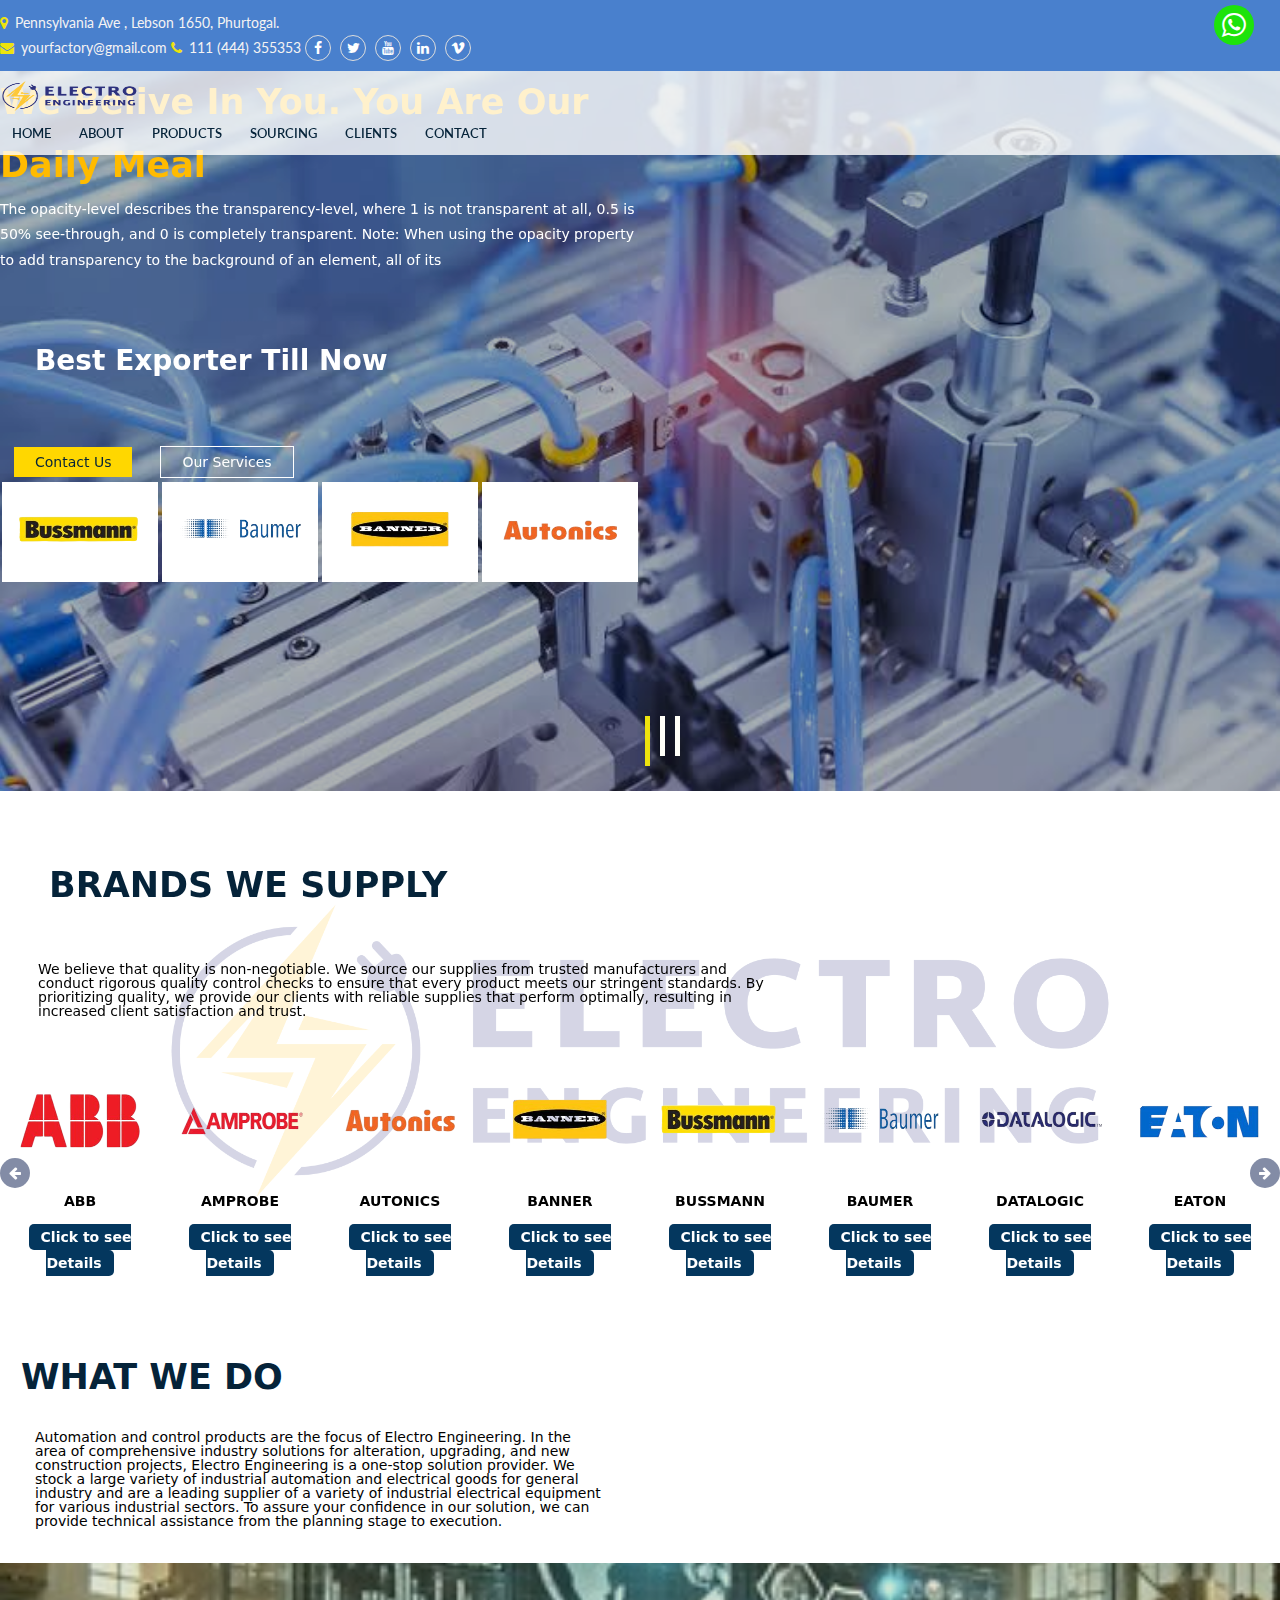
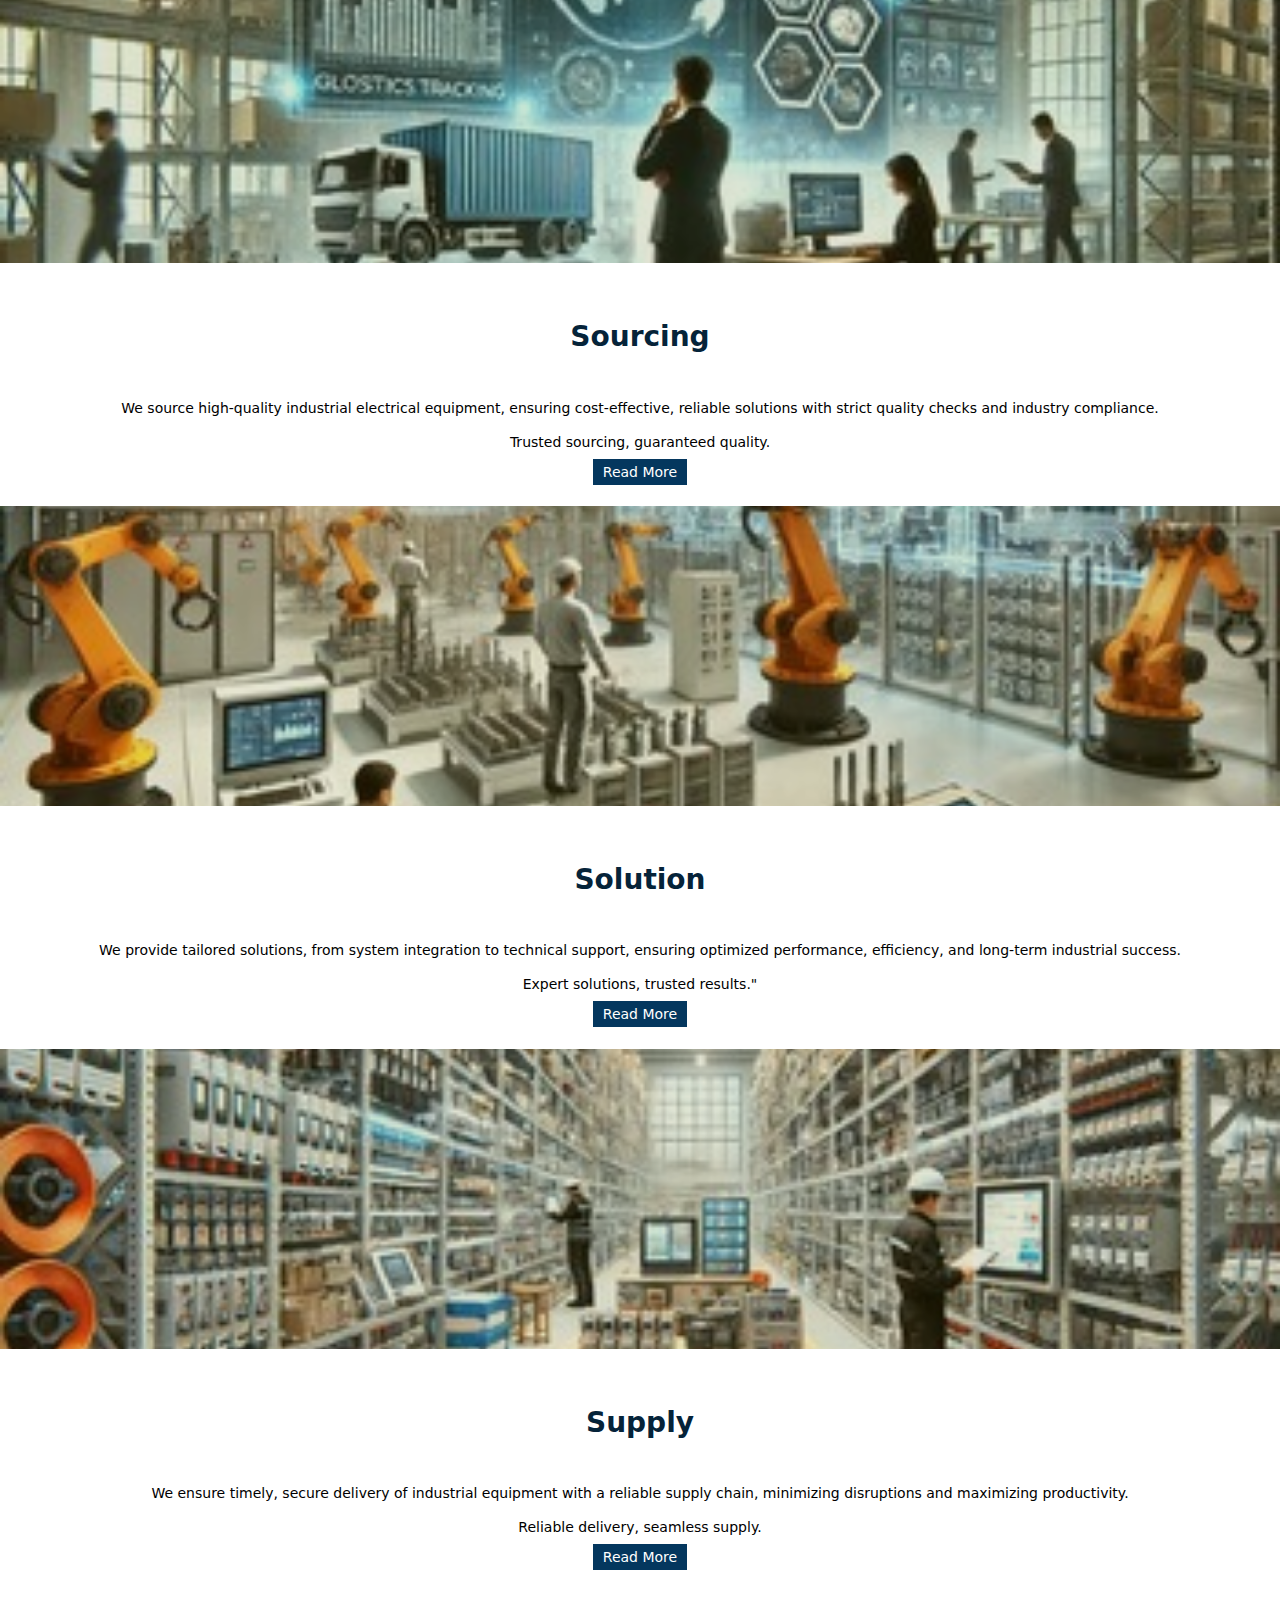
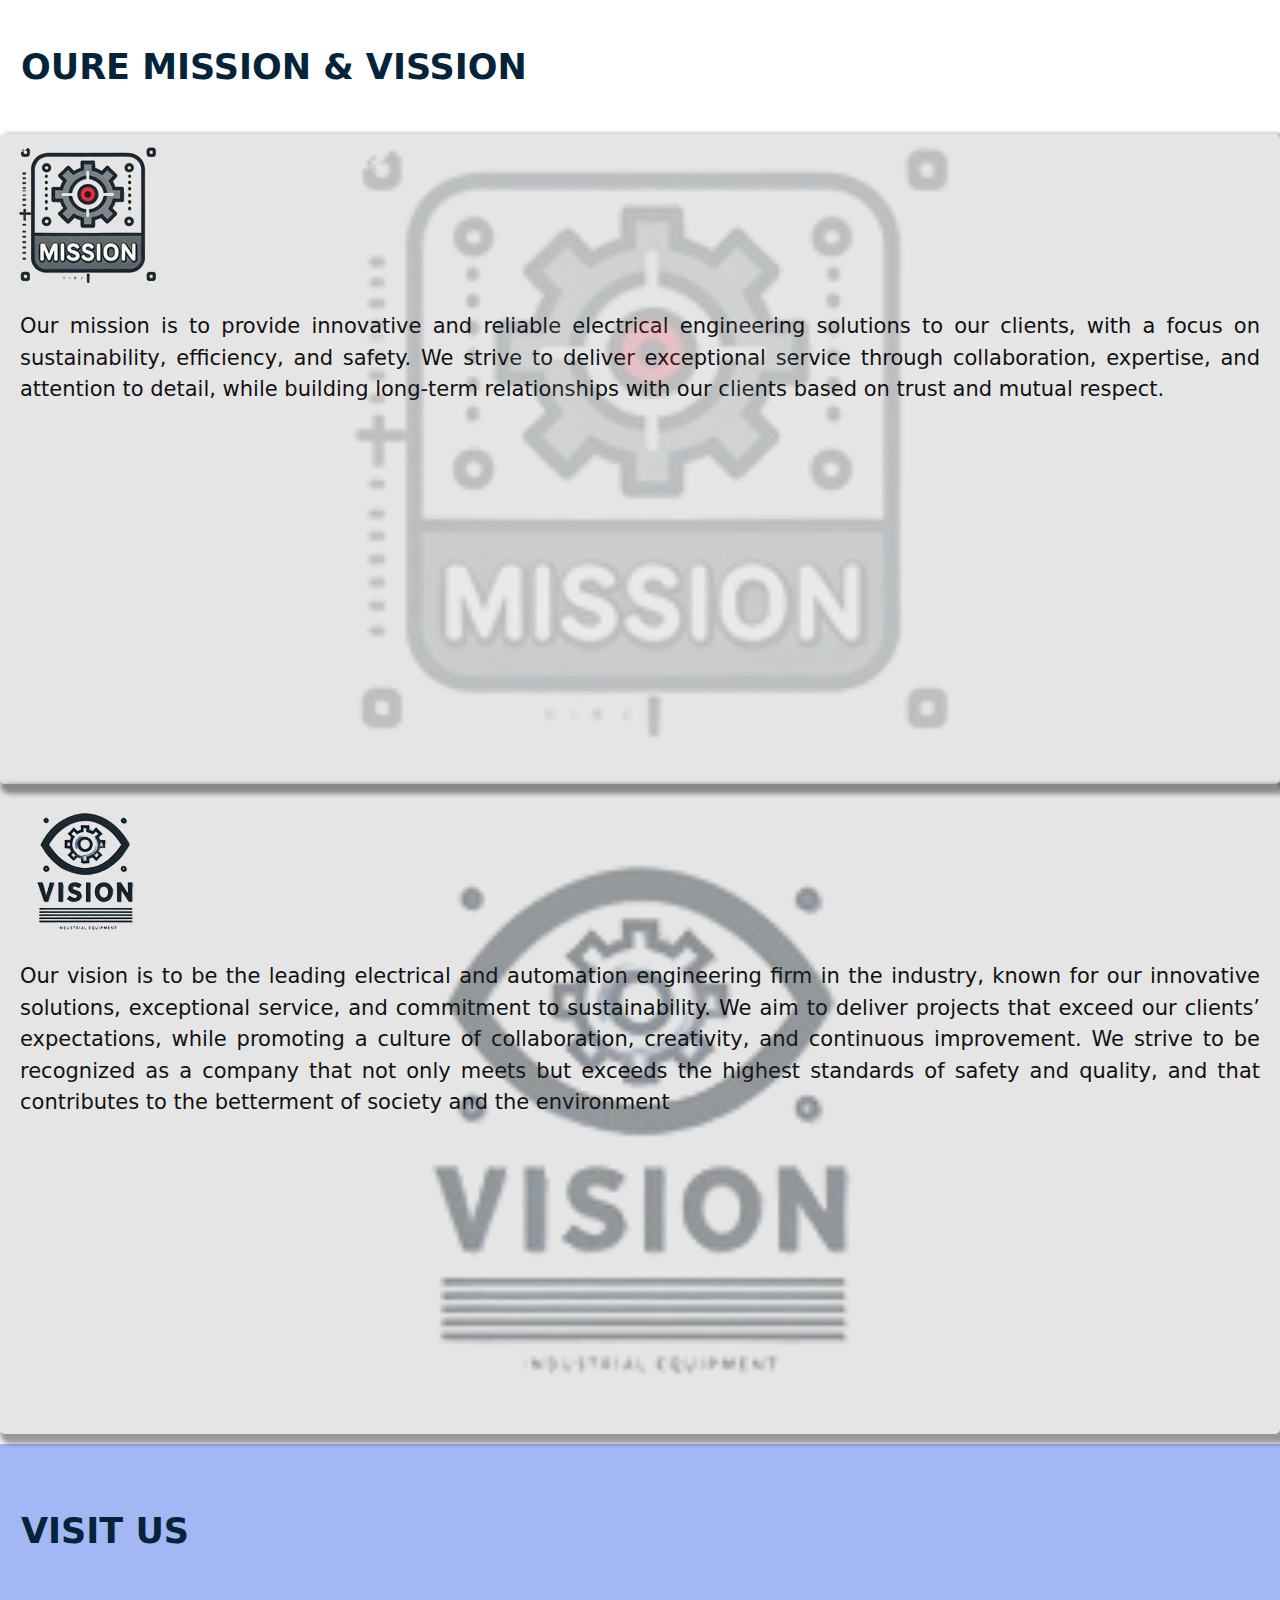
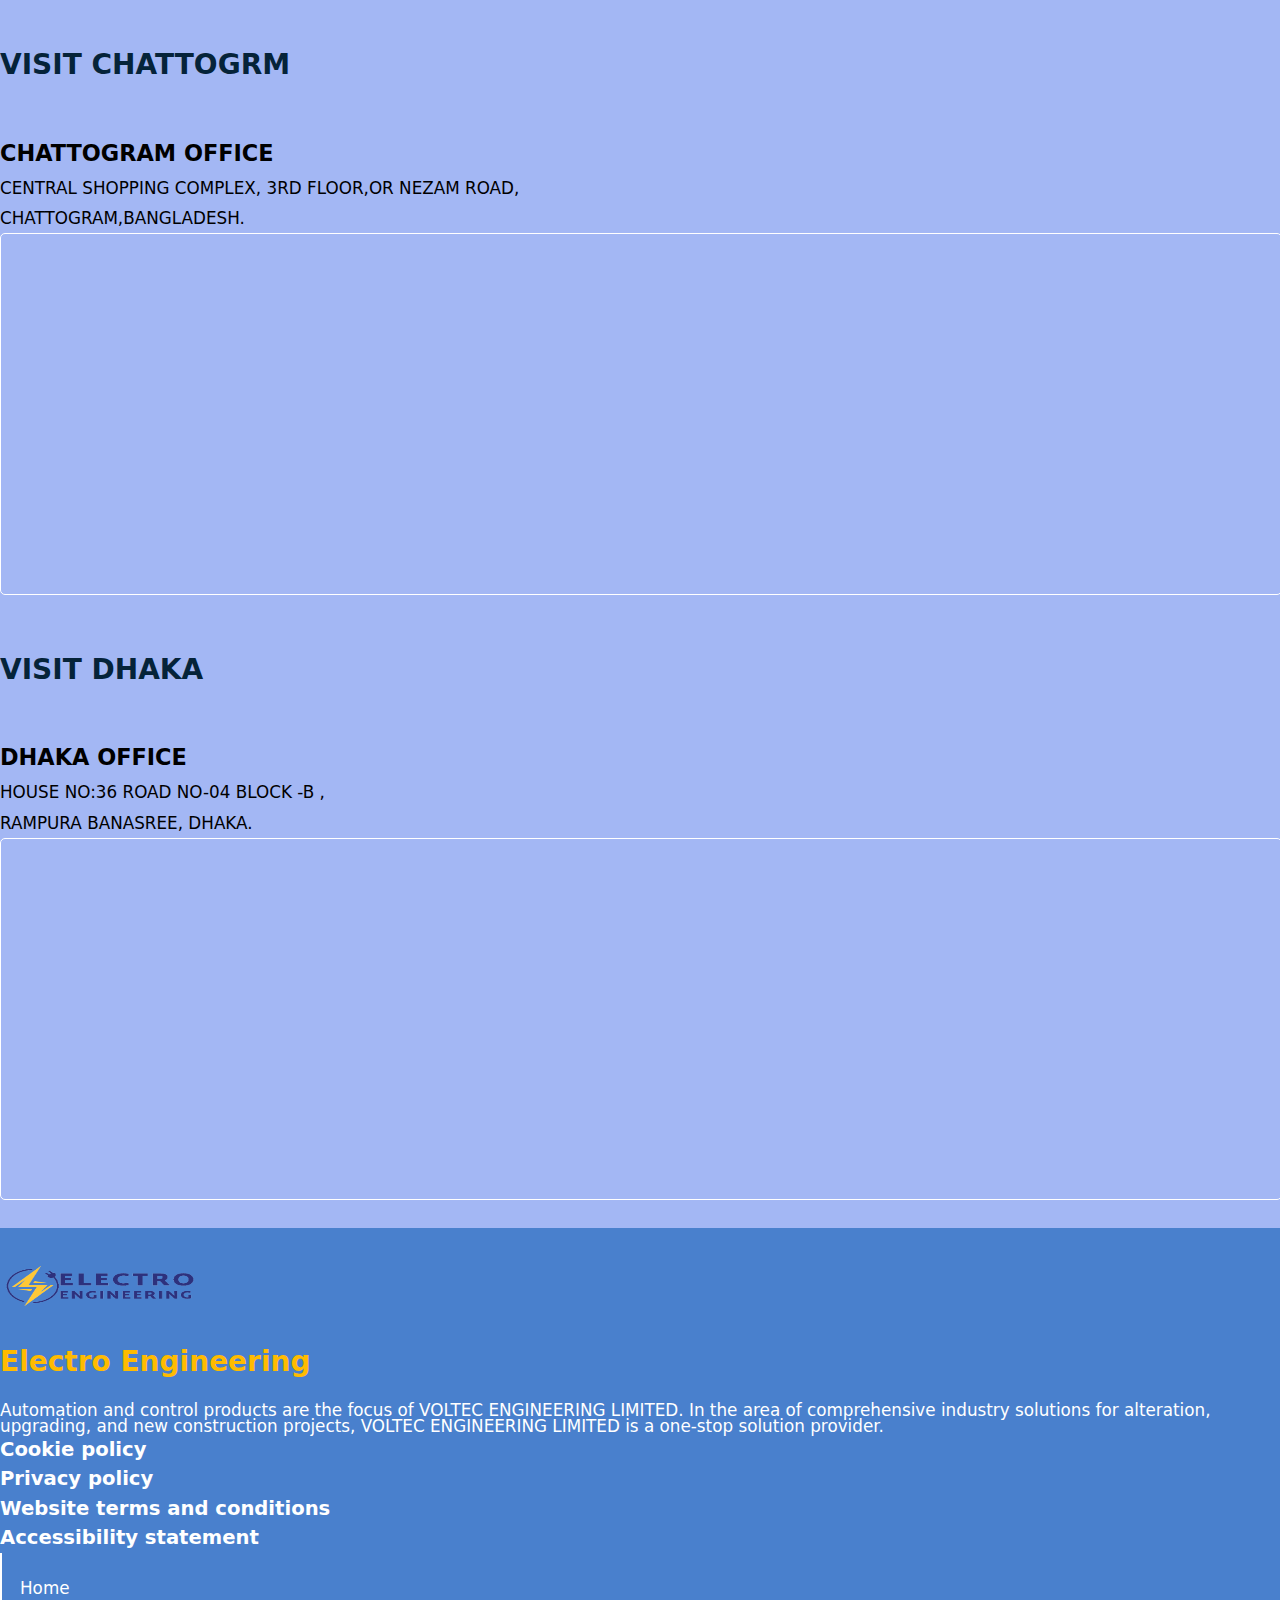
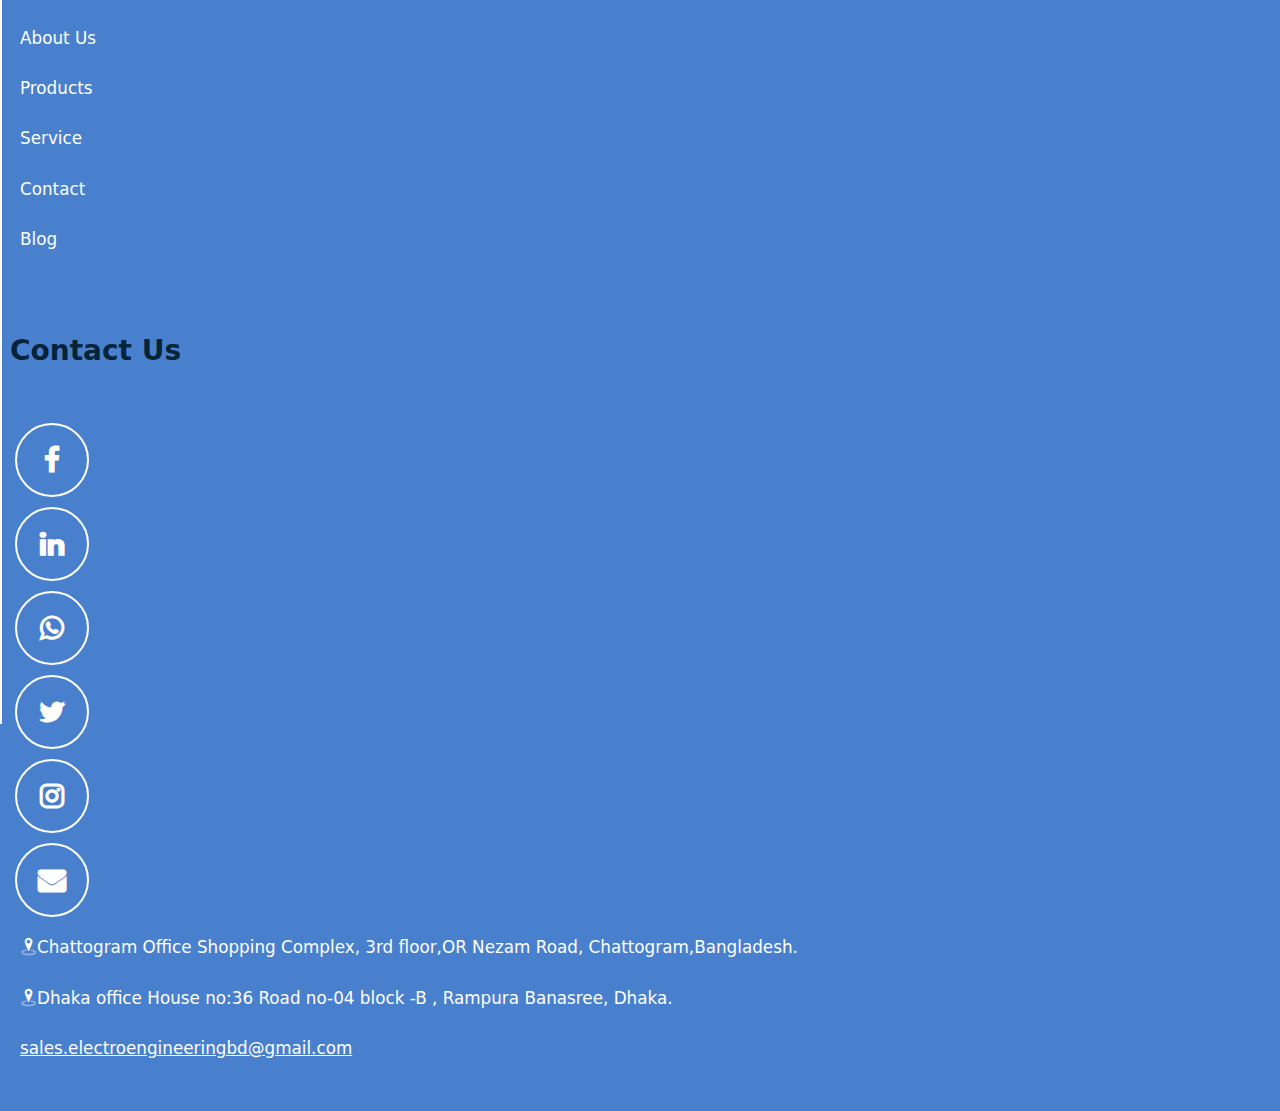
==== index.html @ db472847 "updated for the fifth time the semi-final changes" ====
<!doctype html>
<html class="no-js" lang="en">

<head>
	<meta charset="utf-8">
	<meta name="viewport" content="user-scalable=no, width=device-width, initial-scale=1.0" />
	<meta name="apple-mobile-web-app-capable" content="yes" />
	<meta http-equiv="x-ua-compatible" content="ie=edge">
	<title>Electro Engineering</title>
	<meta name="description" content="">
	<link rel="shortcut icon" href="assets/img/logos/Electro_logo-only-logo_New1.png" type="image/x-icon" />
	<!--=== Reset Css ===-->
	<link rel="stylesheet" href="assets/css/normalize.css">
	<!--=== Animate ===-->
	<link rel="stylesheet" href="assets/css/plugin/animate.css">
	<!--=== Hover Animation ===-->
	<link rel="stylesheet" href="assets/css/plugin/hover-min.css">
	<!-- Icofont -->
	<link rel="stylesheet" href="assets/icofont/icofont.min.css">
	<!--=== Bootstrap ===-->
	<!--<link rel="stylesheet" href="assets/css/bootstrap.min.css">-->
	<link href="https://cdn.jsdelivr.net/npm/bootstrap@5.0.2/dist/css/bootstrap.min.css" rel="stylesheet"
		integrity="sha384-EVSTQN3/azprG1Anm3QDgpJLIm9Nao0Yz1ztcQTwFspd3yD65VohhpuuCOmLASjC" crossorigin="anonymous">
	<!--=== Fontawesome icon ===-->
	<link rel="stylesheet" href="assets/css/font-awesome.min.css">
	<!-- ================= *** Icofont CSS *** ================== -->
	<link href="assets/css/icofont.css" rel="stylesheet" type="text/css">
	<!-- ================= *** Meanmenu CSS *** ===================== -->
	<link href="assets/css/meanmenu.css" rel="stylesheet" type="text/css">
	<!-- ================= *** AOS CSS *** ===================== -->
	<link href="assets/css/plugin/aos.css" rel="stylesheet">
	<!--=== Owl carousel ===-->
	<link rel="stylesheet" href="assets/css/plugin/owl.carousel.min.css">
	<!--=== Magnific PopUp ===-->
	<link rel="stylesheet" href="assets/css/plugin/magnific-popup.css">
	<!-- ================= *** Common CSS *** ========================== -->
	<link href="assets/css/common.css" rel="stylesheet" type="text/css">
	<!--=== Main Css ===-->
	<link rel="stylesheet" href="assets/css/style.css">
	<!-- Google Lato Fonts -->
	<link rel="preconnect" href="https://fonts.googleapis.com">
	<link rel="preconnect" href="https://fonts.gstatic.com" crossorigin>
	<link href="https://fonts.googleapis.com/css2?family=Lato:wght@400;700;900&display=swap" rel="stylesheet">
	<!--=== Responsive Css ===-->
	<link rel="stylesheet" href="assets/css/responsive.css">
	<script src="assets/js/vendor/modernizr-2.8.3.min.js"></script>
</head>

<body>
	
	<div class="header-top"><!-- Header Top Start -->
		<div class="container"><!-- Container -->
			<div class="row d-md-flex align-items-center"><!-- Row -->
				<div class="col-md-6">
					<i class="fa fa-map-marker"></i>Pennsylvania Ave , Lebson 1650, Phurtogal.
				</div>
				<div class="col-md-6 d-flex justify-content-between align-items-center">
					<span><i class="fa fa-envelope"></i>yourfactory@gmail.com</span>
					<span><i class="fa fa-phone"></i>111 (444) 355353</span>
					<span class="social-links">
						<a href="https://www.facebook.com/" target="_blank"><i class="fa fa-facebook"></i></a>
						<a href=""><i class="fa fa-twitter"></i></a>
						<a href=""><i class="fa fa-youtube"></i></a>
						<a href=""><i class="fa fa-linkedin"></i></a>
						<a href=""><i class="fa fa-vimeo"></i></a>
					</span>
				</div>
			</div><!-- /Row -->
		</div><!-- /Container -->
	</div><!-- /Header Top Start -->

	<!-- =============*Header area start=================== -->
	<header id="navbar">
		<div class="sticky-area">
			<div class="container">
				<div class="d-flex align-items-center justify-content-between">
					<div class="factory-text">
						<h4><a href="index.html"><img src="assets/img/logos/Electro_logo-02.png" alt="" style="width: 140px; height: 30px;"></a></h4>
					</div>
					<nav>
						<ul class="main-menu text-center">
							<li><a href="index.html">Home</a></li>
							<li><a href="about.html">About</a></li>
							<li><a href="product.html">Products</a>
								<ul class="sub_menu">
									<li><a href="product.html?all_category">All category</a></li>
									<li><a href="product.html?Automation&control">Automation & Control System</a></li>
									<li><a href="product.html?pump&motor">Pump & Motor</a></li>
									<li><a href="product.html?sensors">Sensors</a></li>
									<li><a href="product.html?instromentattion">Instromentattion</a></li>
									<li><a href="product.html?pnuematic">Pnuematic</a></li>
									<li><a href="product.html?swicthgear&measuring">Switchgear & Measuring</a></li>
								</ul>
							</li>
							<li><a href="#">sourcing</a>
								<ul class="sub_menu">
									<li><a href="">ABB</a></li>
									<li><a href="#">AMPROBE</a></li>
									<li><a href="#">AUTONICS</a></li>
									<li><a href="#">BANNER</a></li>
									<li><a href="#">BAUMER</a></li>
									<li><a href="#">BUSSMANN</a></li>
									<li><a href="#">DATALOGIC</a></li>
									<li><a href="#">EATON</a></li>
									<li><a href="#">FORBES-MARSHALL</a></li>
									<li><a href="#">FUJI-ELECTRIC</a></li>
									<li><a href="#">HONEYWELL</a></li>
									<li><a href="#">IFM</a></li>
									<li><a href="#">LEGRAND</a></li>
									<li><a href="#">MITSUBISHI</a></li>
									<li><a href="#">PARKER</a></li>
									<li><a href="#">REXROTH</a></li>
									<li><a href="#">ROSEMOUNT</a></li>
								</ul>
							</li>
							<li><a href="clients.html">Clients</a></li>
							<li><a href="contact.html">contact</a></li>
						</ul>
					</nav><!-- nav End -->
				</div><!-- container End -->
			</div><!-- container End -->
		</div><!-- container End -->
	</header><!-- Header End -->
	<!-- fixed-whatsapp -->
<div class="whats-app-fixed">
	<a href=""><i class="fa fa-whatsapp"></i></a>
</div>
<!-------====================Banner Area-============================---->
<div class="owl-carousel slider-area">
	<div class="banner_area row">
		<div class="banner_background col-12 banner-bg-1">
			<div class="banner_content d-flex text-center justify-content-center align-items-center">
				<div class="banner_details  ">
					<h1>We Belive in You. You are Our Daily Meal</h1>
					<p>The opacity-level describes the transparency-level, where 1 is not transparent at all, 0.5 is 50% see-through, and 0 is completely transparent. Note: When using the opacity property to add transparency to the background of an element, all of its</p>
					<h3>Best Exporter till Now</h3>
					<div class="buttons">
						<a href="">Contact Us</a><a href="">Our Services</a>
					</div>
					<div class="slider-brand">
						<img src="assets/img/brand-logo/BUSSMANN-BANGLADESH-300x225.png" alt="">
						<img src="assets/img/brand-logo/BAUMER-BANGLADESH-300x225.png" alt="">
						<img src="assets/img/brand-logo/BANNER-BANGLADESH-300x225.png" alt="">
						<img src="assets/img/brand-logo/AUTONICS-BANGLADESH-300x225.png" alt="">
					</div>

				</div>
			</div>
		</div>
	</div> 
	<div class="banner_area row">
		<div class="banner_background col-12 banner-bg-2">
			<div class="banner_content d-flex text-center justify-content-center align-items-center">
				<div class="banner_details  ">
					<h1>We Belive in You. You are Our Daily Meal</h1>
					<p>The opacity-level describes the transparency-level, where 1 is not transparent at all, 0.5 is 50% see-through, and 0 is completely transparent. Note: When using the opacity property to add transparency to the background of an element, all of its</p>
					<h3>Best Exporter till Now</h3>
					<div class="buttons">
						<a href="">Contact Us</a><a href="">Our Services</a>
					</div>
					<div class="slider-brand">
						<img src="assets/img/brand-logo/DATALOGIC-BANGLADESH-300x225.png" alt="">
						<img src="assets/img/brand-logo/EATON-BANGLADESH-300x225.png" alt="">
						<img src="assets/img/brand-logo/FORBES-MARSHALL-BANGLADESH-300x225.png" alt="">
						<img src="assets/img/brand-logo/FUJI-ELECTRIC-BANGLADESH-300x225.png" alt="">
					</div>
				</div>
			</div>
		</div>
	</div>
	<div class="banner_area row">
		<div class="banner_background col-12 banner-bg-3">
			<div class="banner_content d-flex text-center justify-content-center align-items-center">
				<div class="banner_details  ">
					<h1>We Belive in You. You are Our Daily Meal</h1>
					<p>The opacity-level describes the transparency-level, where 1 is not transparent at all, 0.5 is 50% see-through, and 0 is completely transparent. Note: When using the opacity property to add transparency to the background of an element, all of its</p>
					<h3>Best Exporter till Now</h3>
					<div class="buttons">
						<a href="">Contact Us</a><a href="">Our Services</a>
					</div>
					<div class="slider-brand">
						<img src="assets/img/brand-logo/ABB-1-300x225.png" alt="">
						<img src="assets/img/brand-logo/HONEYWELL-BANGLADESH-300x225png.png" alt="">
						<img src="assets/img/brand-logo/IFM-1-300x225.png" alt="">
						<img src="assets/img/brand-logo/AMPROBE-BANGLADESH-300x225.png" alt="">
					</div>
				</div>
			</div>
		</div>
	</div>  
</div>
<!-------====================Banner Area end-============================---->
<!-- ===========================Product Brand area start ======================================-->
<div class="container brand-area-bg">
	<div class="brand-head d-flex align-items-center justify-content-center">
			<div class="brand-head-content text-center ">
				<h1>Brands We Supply</h1>
			<p>We believe that quality is non-negotiable. We source our supplies from trusted manufacturers and conduct rigorous quality control checks to ensure that every product meets our stringent standards. By prioritizing quality, we provide our clients with reliable supplies that perform optimally, resulting in increased client satisfaction and trust.</p>
			</div>
	</div>
	<div class="owl-carousel brand-area">
		<div class="single-brand">
			<div class="brand-logo">
				<img src="assets/img/brand-logo/ABB-1-300x225.png" alt="">
			</div>
			<div class="brand-name">
				<p>ABB</p>
				<a href="">Click to see Details</a>
			</div>
		</div>
		<div class="single-brand">
			<div class="brand-logo">
				<img src="assets/img/brand-logo/AMPROBE-BANGLADESH-300x225.png" alt="">
			</div>
			<div class="brand-name">
				<p>AMPROBE</p>
				<a href="">Click to see Details</a>
			</div>
		</div>
		<div class="single-brand">
			<div class="brand-logo">
				<img src="assets/img/brand-logo/AUTONICS-BANGLADESH-300x225.png" alt="">
			</div>
			<div class="brand-name">
				<p>AUTONICS</p>
				<a href="">Click to see Details</a>
			</div>
		</div>
		<div class="single-brand">
			<div class="brand-logo">
				<img src="assets/img/brand-logo/BANNER-BANGLADESH-300x225.png" alt="">
			</div>
			<div class="brand-name">
				<p>BANNER</p>
				<a href="">Click to see Details</a>
			</div>
		</div>
		<div class="single-brand">
			<div class="brand-logo">
				<img src="assets/img/brand-logo/BUSSMANN-BANGLADESH-300x225.png" alt="">
			</div>
			<div class="brand-name">
				<p>BUSSMANN</p>
				<a href="">Click to see Details</a>
			</div>
		</div>
		<div class="single-brand">
			<div class="brand-logo">
				<img src="assets/img/brand-logo/BAUMER-BANGLADESH-300x225.png" alt="">
			</div>
			<div class="brand-name">
				<p>BAUMER</p>
				<a href="">Click to see Details</a>
			</div>
		</div>
		<div class="single-brand">
			<div class="brand-logo">
				<img src="assets/img/brand-logo/DATALOGIC-BANGLADESH-300x225.png" alt="">
			</div>
			<div class="brand-name">
				<p>DATALOGIC</p>
				<a href="">Click to see Details</a>
			</div>
		</div>
		<div class="single-brand">
			<div class="brand-logo">
				<img src="assets/img/brand-logo/EATON-BANGLADESH-300x225.png" alt="">
			</div>
			<div class="brand-name">
				<p>EATON</p>
				<a href="">Click to see Details</a>
			</div>
		</div>
		<div class="single-brand">
			<div class="brand-logo">
				<img src="assets/img/brand-logo/FORBES-MARSHALL-BANGLADESH-300x225.png" alt="">
			</div>
			<div class="brand-name">
				<p>FORBES MARSHALL</p>
				<a href="">Click to see Details</a>
			</div>
		</div>
		<div class="single-brand">
			<div class="brand-logo">
				<img src="assets/img/brand-logo/FUJI-ELECTRIC-BANGLADESH-300x225.png" alt="">
			</div>
			<div class="brand-name">
				<p>FUJI ELECTRIC</p>
				<a href="">Click to see Details</a>
			</div>
		</div>
		<div class="single-brand">
			<div class="brand-logo">
				<img src="assets/img/brand-logo/HONEYWELL-BANGLADESH-300x225png.png" alt="">
			</div>
			<div class="brand-name">
				<p>HONEYWELL</p>
				<a href="">Click to see Details</a>
			</div>
		</div>
		<div class="single-brand">
			<div class="brand-logo">
				<img src="assets/img/brand-logo/IFM-1-300x225.png" alt="">
			</div>
			<div class="brand-name">
				<p>IFM</p>
				<a href="">Click to see Details</a>
			</div>
		</div>
		<div class="single-brand">
			<div class="brand-logo">
				<img src="assets/img/brand-logo/LEGRAND-BANGLADESH-300x225__1_.png" alt="">
			</div>
			<div class="brand-name">
				<p>LEGRAND</p>
				<a href="">Click to see Details</a>
			</div>
		</div>
		<div class="single-brand">
			<div class="brand-logo">
				<img src="assets/img/brand-logo/MITSUBISHI-BANGLADESH-300x225.png" alt="">
			</div>
			<div class="brand-name">
				<p>MITSUBISHI</p>
				<a href="">Click to see Details</a>
			</div>
		</div>
		<div class="single-brand">
			<div class="brand-logo">
				<img src="assets/img/brand-logo/PARKER-BANGLADESH-300x225.png" alt="">
			</div>
			<div class="brand-name">
				<p>PARKER</p>
				<a href="">Click to see Details</a>
			</div>
		</div>
		<div class="single-brand">
			<div class="brand-logo">
				<img src="assets/img/brand-logo/REXROTH-BANGLADESH-300x225.png" alt="">
			</div>
			<div class="brand-name">
				<p>REXROTH</p>
				<a href="">Click to see Details</a>
			</div>
		</div>
		<div class="single-brand">
			<div class="brand-logo">
				<img src="assets/img/brand-logo/ROSEMOUNT-BANGLADESH-300x225.png" alt="">
			</div>
			<div class="brand-name">
				<p>ROSEMOUNT</p>
				<a href="">Click to see Details</a>
			</div>
		</div>
		<div class="single-brand">
			<div class="brand-logo">
				<img src="assets/img/brand-logo/SCHNEIDER-ELECTRIC-BANGLADESH-300x225.png" alt="">
			</div>
			<div class="brand-name">
				<p>SCHNEIDER</p>
				<a href="">Click to see Details</a>
			</div>
		</div>
		<div class="single-brand">
			<div class="brand-logo">
				<img src="assets/img/brand-logo/SELEC-BANGLADESH-300x225.png" alt="">
			</div>
			<div class="brand-name">
				<p>SELEC</p>
				<a href="">Click to see Details</a>
			</div>
		</div>
		
	</div>
</div>
<!-- ===========================Product Brand area end ======================================-->
<!-- ===========================why Chose us area start ======================================-->
<div class="container">
	<div class="why_us">
		<div class="row why_us_head">
			<div class="col-12 text-center d-flex align-items-center justify-content-center">
				
				<div class="why_us_heading-div">
					<h1>What We DO</h1>
					<p>Automation and control products are the focus of Electro Engineering. In the area of comprehensive industry solutions for alteration, upgrading, and new construction projects, Electro Engineering is a one-stop solution provider. We stock a large variety of industrial automation and electrical goods for general industry and are a leading supplier of a variety of industrial electrical equipment for various industrial sectors. To assure your confidence in our solution, we can provide technical assistance from the planning stage to execution.</p>
				</div>
			</div>
		</div>
		<div class="why_us_detail">
			<div class="row">
				<div class="single_why_us col-md-4 ">
					<div class="card-top card-bg-1">

					</div>
					<div class="card-bottom">
						<h3>Sourcing</h3>
						<p>We source high-quality industrial electrical equipment, ensuring cost-effective, reliable solutions with strict quality checks and industry compliance.</p>
						<p>Trusted sourcing, guaranteed quality.</p>
						<a href="about.html">read more</a>
					</div>
				</div>
				<div class="single_why_us col-md-4">
					<div class="card-top card-bg-2">

					</div>
					<div class="card-bottom">
						<h3>Solution</h3>
						<p>We provide tailored solutions, from system integration to technical support, ensuring optimized performance, efficiency, and long-term industrial success.</p>
						<p>Expert solutions, trusted results."</p>
						<a href="about.html">read more</a>
					</div>
				</div><div class="single_why_us col-md-4">
					<div class="card-top card-bg-3">

					</div>
					<div class="card-bottom">
						<h3>Supply</h3>
						<p>We ensure timely, secure delivery of industrial equipment with a reliable supply chain, minimizing disruptions and maximizing productivity.</p>
						<p>Reliable delivery, seamless supply.</p>
						<a href="about.html">read more</a>
					</div>
				</div>
			</div>
		</div>
	</div>
</div>
<!-- ===========================why Chose us area End ======================================-->
<!-- ===========================Mission Vision area start ======================================-->
<div class="container">
	<div class="mission-vission-area">
		<div class="mission-vission-head text-center">
			<h1>Oure Mission & Vission</h1>
		</div>
		<div class="row">
			<div class="col-md-6 ">
				<div class="mx-2 text-center align-items-center justify-content-center mission">
					<img src="assets/img/mission.png" alt="icon">
					<!-- <h3>mission</h3> -->
					<p>Our mission is to provide innovative and reliable electrical engineering solutions to our clients, with a focus on sustainability, efficiency, and safety. We strive to deliver exceptional service through collaboration, expertise, and attention to detail, while building long-term relationships with our clients based on trust and mutual respect.</p>
				</div>
				
			</div>
			<div class="col-md-6 ">
				<div class="mx-2 text-center align-items-center justify-content-center vision">
					<img src="assets/img/vision.png" alt="icon">
					<!-- <h3>vission</h3> -->
					<p>Our vision is to be the leading electrical and automation engineering firm in the industry, known for our innovative solutions, exceptional service, and commitment to sustainability. We aim to deliver projects that exceed our clients’ expectations, while promoting a culture of collaboration, creativity, and continuous improvement. We strive to be recognized as a company that not only meets but exceeds the highest standards of safety and quality, and that contributes to the betterment of society and the environment</p>
				</div>
				
			</div>
		</div>
	</div>
</div>
<!-- ===========================Mission Vision area End ======================================-->
<!-- ===========================Find Us area start ======================================-->
<div class=" visit_us_area_bg">
	<div class="container visit_us_area">
		<div class="row">
			<div class="col-12">
				<div class="visit_us_head">
					<h1>Visit Us</h1>
				</div>
			</div>
			<div class="col-md-6">
				<div class="visit_us_map_leftt">
							<h3>Visit Chattogrm</h3>
							<p><span>Chattogram Office </span></p>
							<p>Central Shopping Complex, 3rd floor,OR Nezam Road,<br> Chattogram,Bangladesh.</p>
							<iframe src="https://www.google.com/maps/embed?pb=!1m18!1m12!1m3!1d29518.920326423722!2d91.7841175743164!3d22.358724199999997!2m3!1f0!2f0!3f0!3m2!1i1024!2i768!4f13.1!3m3!1m2!1s0x30acd90000794bff%3A0x2cae4efa577bbee!2sElectro%20Engineering!5e0!3m2!1sen!2sbd!4v1738439607784!5m2!1sen!2sbd" allowfullscreen="" loading="lazy" referrerpolicy="no-referrer-when-downgrade"></iframe>
				</div>
			</div>
			<div class="col-md-6">
				<div class="visit_us_map_right">
					<h3>Visit Dhaka</h3>
					<p><span>Dhaka office </span></p>
					<p>House no:36 Road no-04 block -B ,<br> Rampura Banasree, Dhaka.</p>
					<iframe src="https://www.google.com/maps/embed?pb=!1m18!1m12!1m3!1d228.218646881653!2d90.41412860302488!3d23.76526195860706!2m3!1f0!2f0!3f0!3m2!1i1024!2i768!4f13.1!3m3!1m2!1s0x3755c7804d556ae1%3A0xd6ff3bbb921086e1!2s36%20Rd%204%2C%20Dhaka%201212!5e0!3m2!1sen!2sbd!4v1738439739434!5m2!1sen!2sbd" allowfullscreen="" loading="lazy" referrerpolicy="no-referrer-when-downgrade"></iframe>	
				</div>
			</div>
			
		</div>
	</div>
</div>
<!-- ===========================Find Us area End ======================================-->

 <!-- =============================footer area start======================================= -->
 <div class="footer">
	<div class="container">
		<div class="row">
			<div class="col-md-4">
				<div class="footer_logo">
					<img src="assets/img/logos/Electro_logo_150_by_60-01.png" alt="">
					<h1>Electro Engineering</h1>
					<p>Automation and control products are the focus of VOLTEC ENGINEERING LIMITED. In the area of comprehensive industry solutions for alteration, upgrading, and new construction projects, VOLTEC ENGINEERING LIMITED is a one-stop solution provider.</p>
					<p><a href="">Cookie policy</a></p>
					<p><a href="">Privacy policy</a></p>
					<p><a href="">Website terms and conditions</a></p>
					<p><a href="">Accessibility statement</a></p>
				</div>
			</div>
			<div class="col-md-3">
				<div class="footer-midle">
					<ul>
						<li><a href="">Home</a></li>
						<li><a href="">About Us</a></li>
						<li><a href="">Products</a></li>
						<li><a href="">Service</a></li>
						<li><a href="">Contact</a></li>
						<li><a href="">Blog</a></li>
					</ul>
					<div class="line">
						
					</div>
				</div>
			</div>
			<div class="col-md-5">
				<div class="footer-right">
					<div class="footer-right-head">
						<h3>Contact Us</h3>
					</div>
					<div class="social-link">
						<ul class="d-flex align-items-center">
							<li><a href=""><i class="fa fa-facebook"></i></a></li>
							<li><a href=""><i class="fa fa-linkedin"></i></a></li>
							<li><a href=""><i class="fa fa-whatsapp"></i></a></li>
							<li><a href=""><i class="fa fa-twitter"></i></a></li>
							<li><a href=""><i class="fa fa-instagram"></i></a></li>
							<li><a href=""><i class="fa fa-envelope"></i></a></li>
						</ul>
					</div>
					<div class="address">
						
						<p><i class="icofont-duotone icofont-location"></i>Chattogram Office 
							Shopping Complex, 3rd floor,OR Nezam Road, Chattogram,Bangladesh.</p>
						<p><i class="icofont-duotone icofont-location"></i>Dhaka office 
						   House no:36 Road no-04 block -B , Rampura Banasree, Dhaka.</p>
						<p class="mail"><u><a href="">sales.electroengineeringbd@gmail.com</a></u></p>
					</div>
					<div class="line">
						
					</div>
				</div>
			</div>
		</div>
	</div>
 </div>
 <!-- ==============================footer area end=================================== -->
	<!-- =================*Hero|Slider area start================================= -->
	
	<!--==================================================================-->
	<script type="text/javascript" src="assets/js/jquery-3.2.0.min.js"></script>
	<script>
		window.jQuery || document.write('<script src="assets/js/vendor/jquery-1.12.0.min.js"><\/script>')
	</script>
	<!--=== All Plugin ===-->
	<script type="text/javascript" src="assets/js/popper.min.js"></script>
	<script type="text/javascript" src="assets/js/bootstrap.min.js"></script>

	<!-- Counter Up ======================= -->
	<script src="assets/js/plugin/counterup/counterup.min.js"></script>
	<script src="assets/js/plugin/waypoints/jquery.waypoints.min.js"></script>

	<!--Isotope-->
	<script src="assets/js/plugin/iso_top/isotopev3.0.6.pkgd.min.js"></script>

	<!-- ================= Meanmenu min Js =========== -->
	<script src="assets/js/jquery.meanmenu.js"></script>
	<script type="text/javascript" src="assets/js/plugin/wow.min.js"></script>
	<script type="text/javascript" src="assets/js/plugin/owl.carousel.min.js"></script>
	<script type="text/javascript" src="assets/js/plugin/jquery.magnific-popup.min.js"></script>
	<!-- ================= AOS Js =========== -->
	<script src="assets/js/plugin/aos.js"></script>
	<!-- Sticky JS -->
	<script src="assets/js/plugin/jquery.sticky.js"></script>
	<!--=== All Active ===-->
	<script type="text/javascript" src="assets/js/main.js"></script>

	<!-- Google Analytics: change UA-XXXXX-X to be your site's ID. -->
	<script>
		(function (b, o, i, l, e, r) {
			b.GoogleAnalyticsObject = l;
			b[l] || (b[l] =
				function () {
					(b[l].q = b[l].q || []).push(arguments)
				});
			b[l].l = +new Date;
			e = o.createElement(i);
			r = o.getElementsByTagName(i)[0];
			e.src = 'https://www.google-analytics.com/analytics.js';
			r.parentNode.insertBefore(e, r)
		}(window, document, 'script', 'ga'));
		ga('create', 'UA-XXXXX-X', 'auto');
		ga('send', 'pageview');
	</script>
</body>

</html>
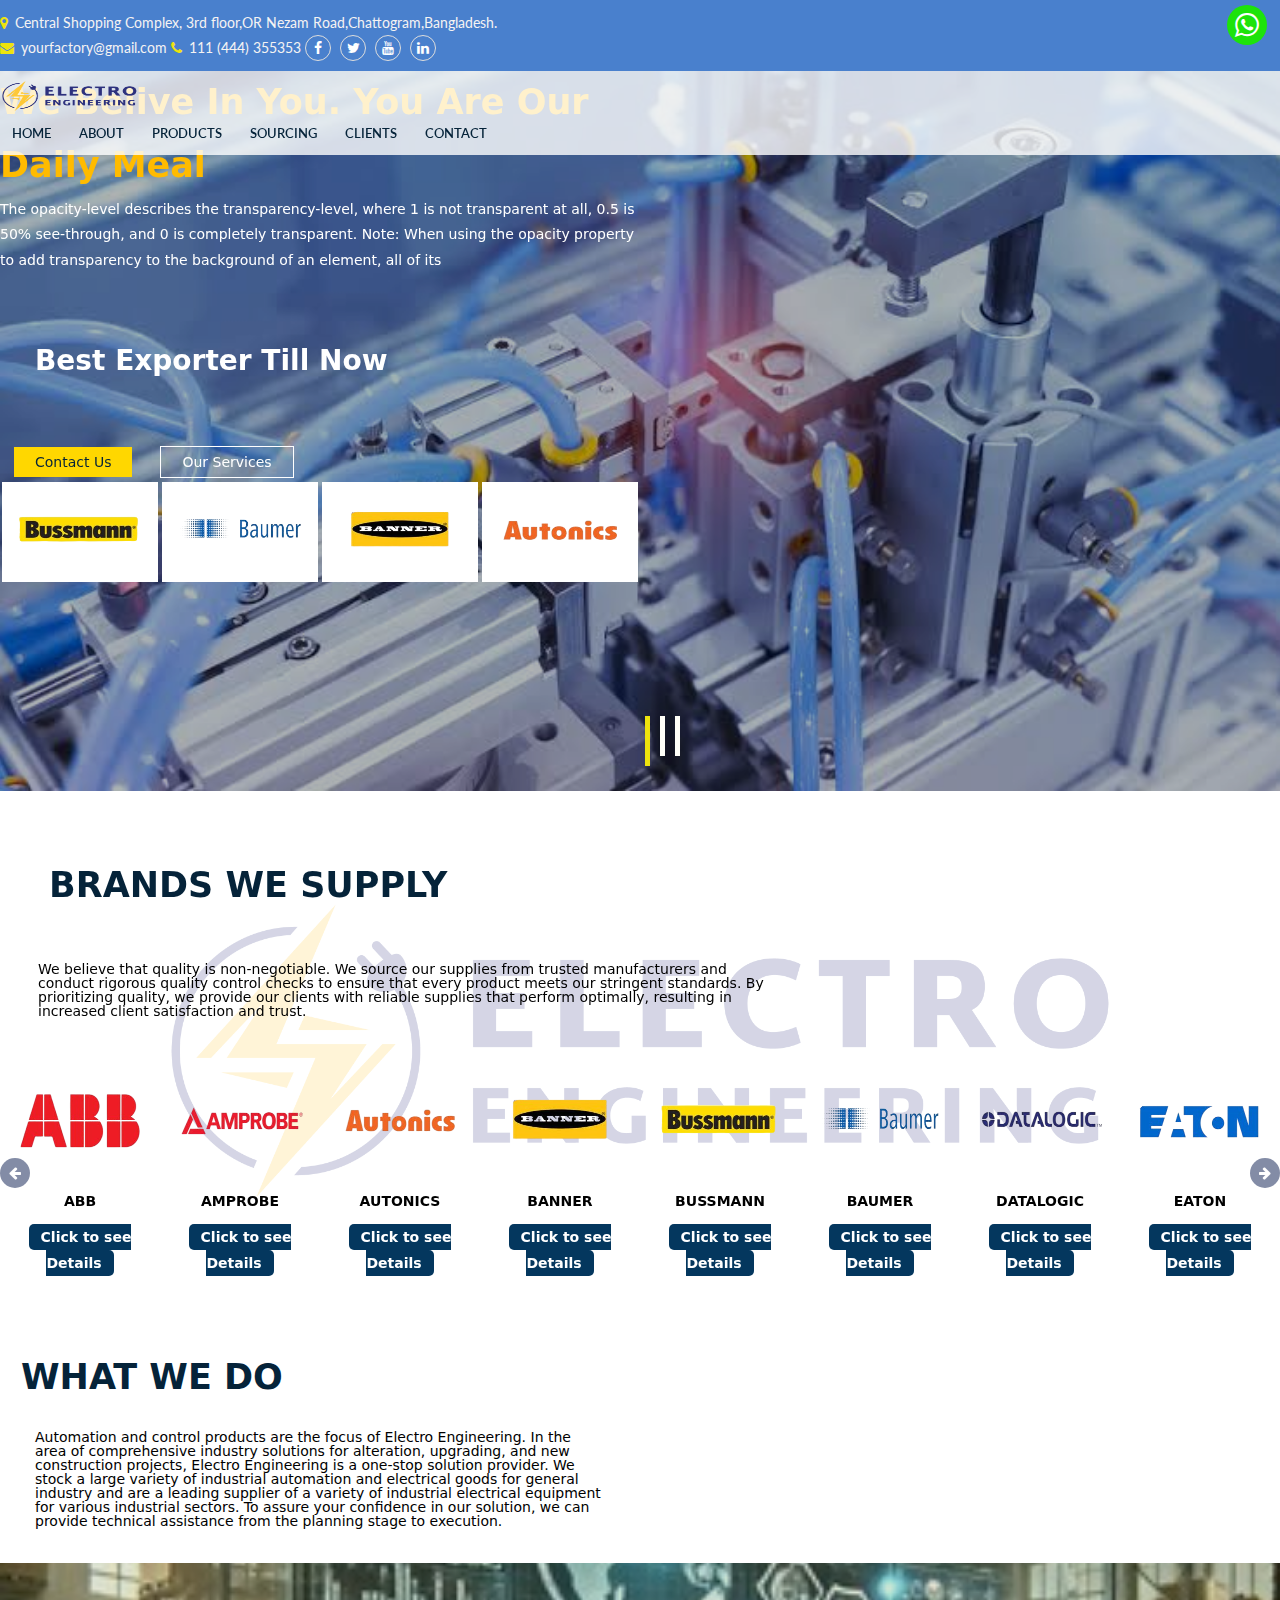
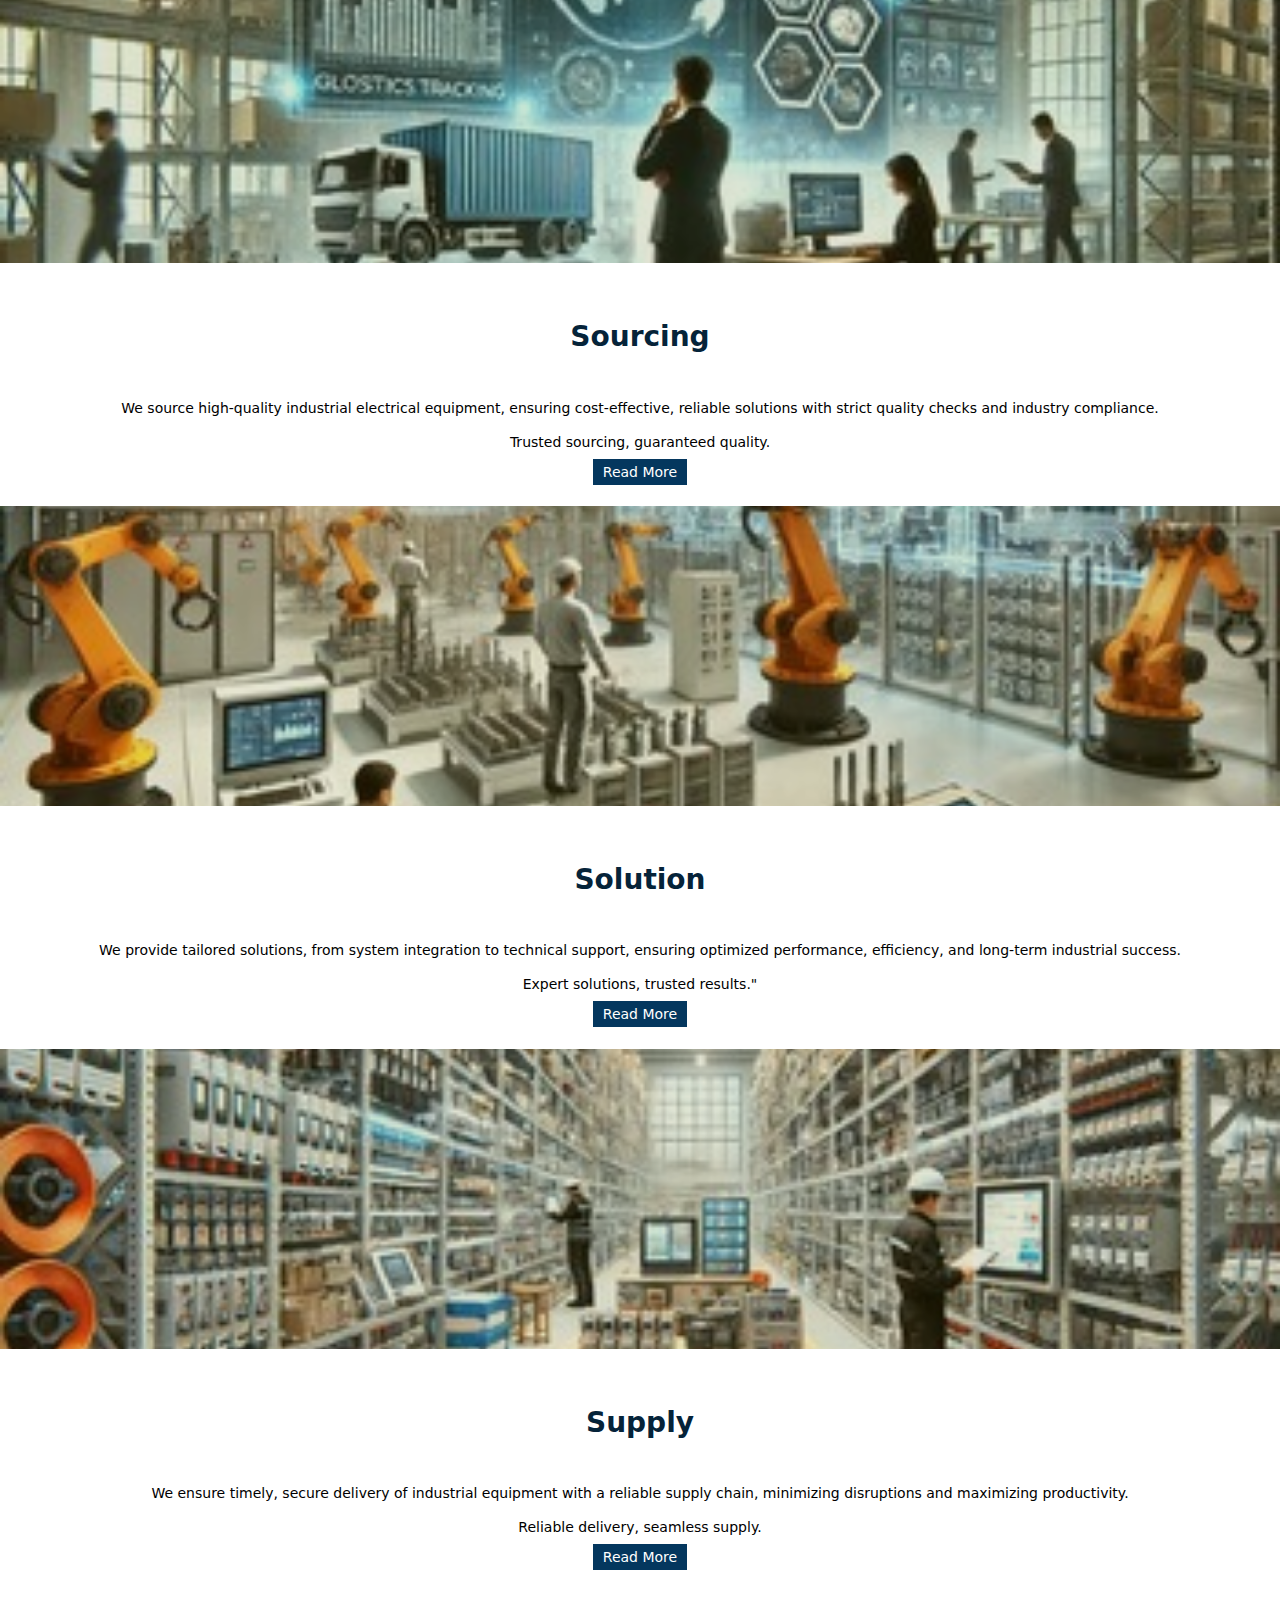
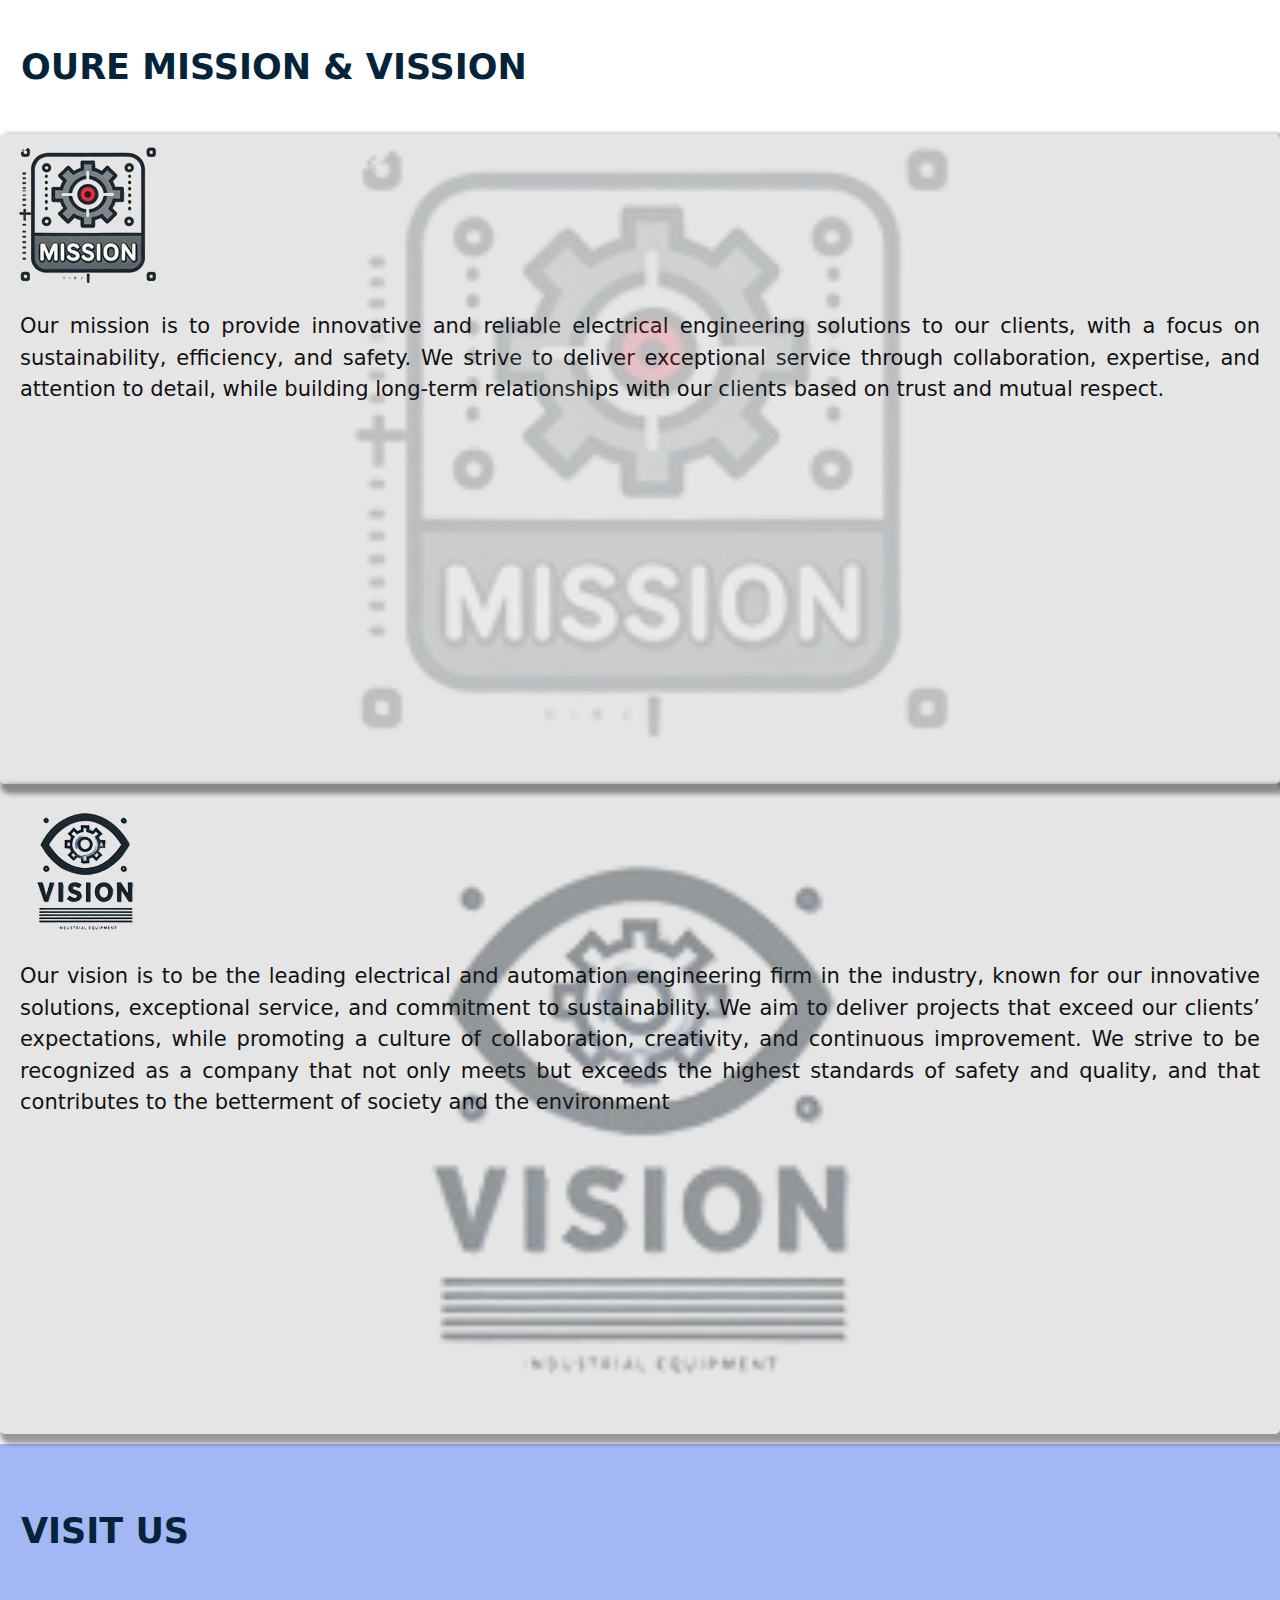
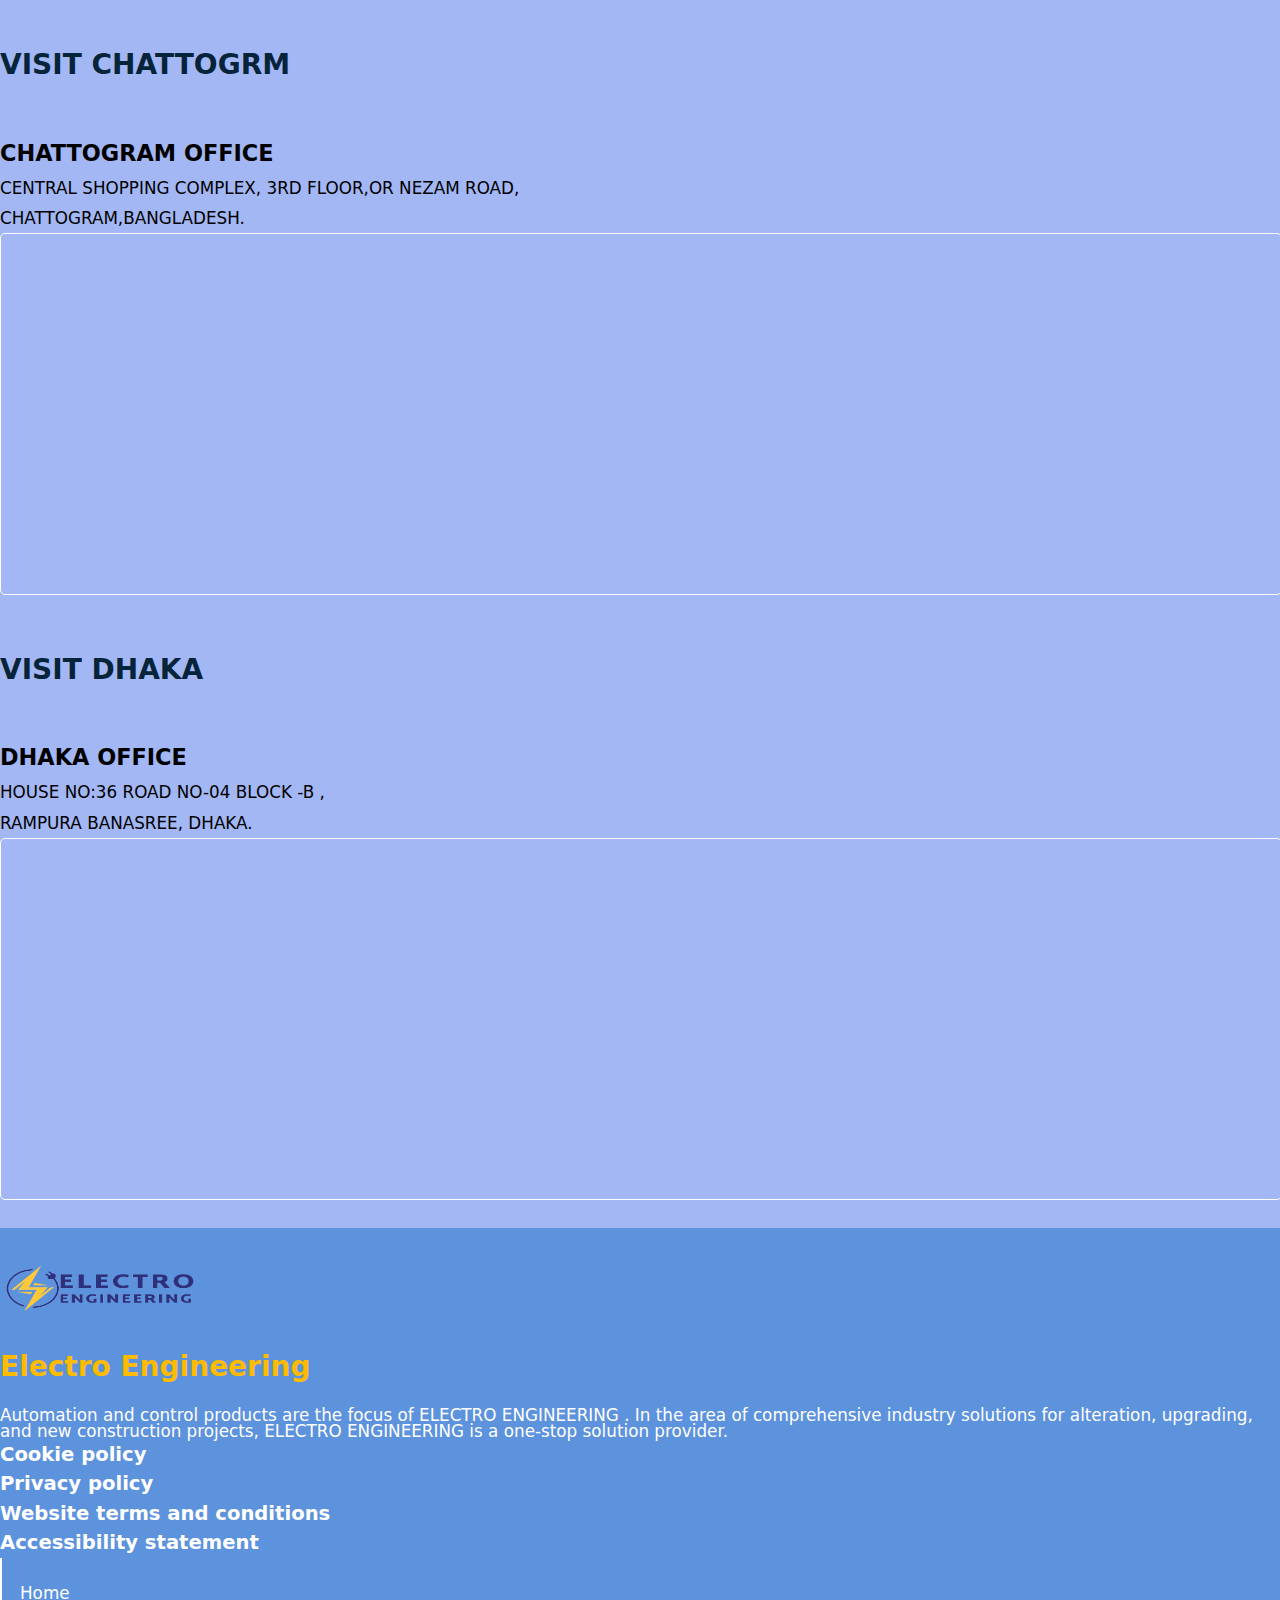
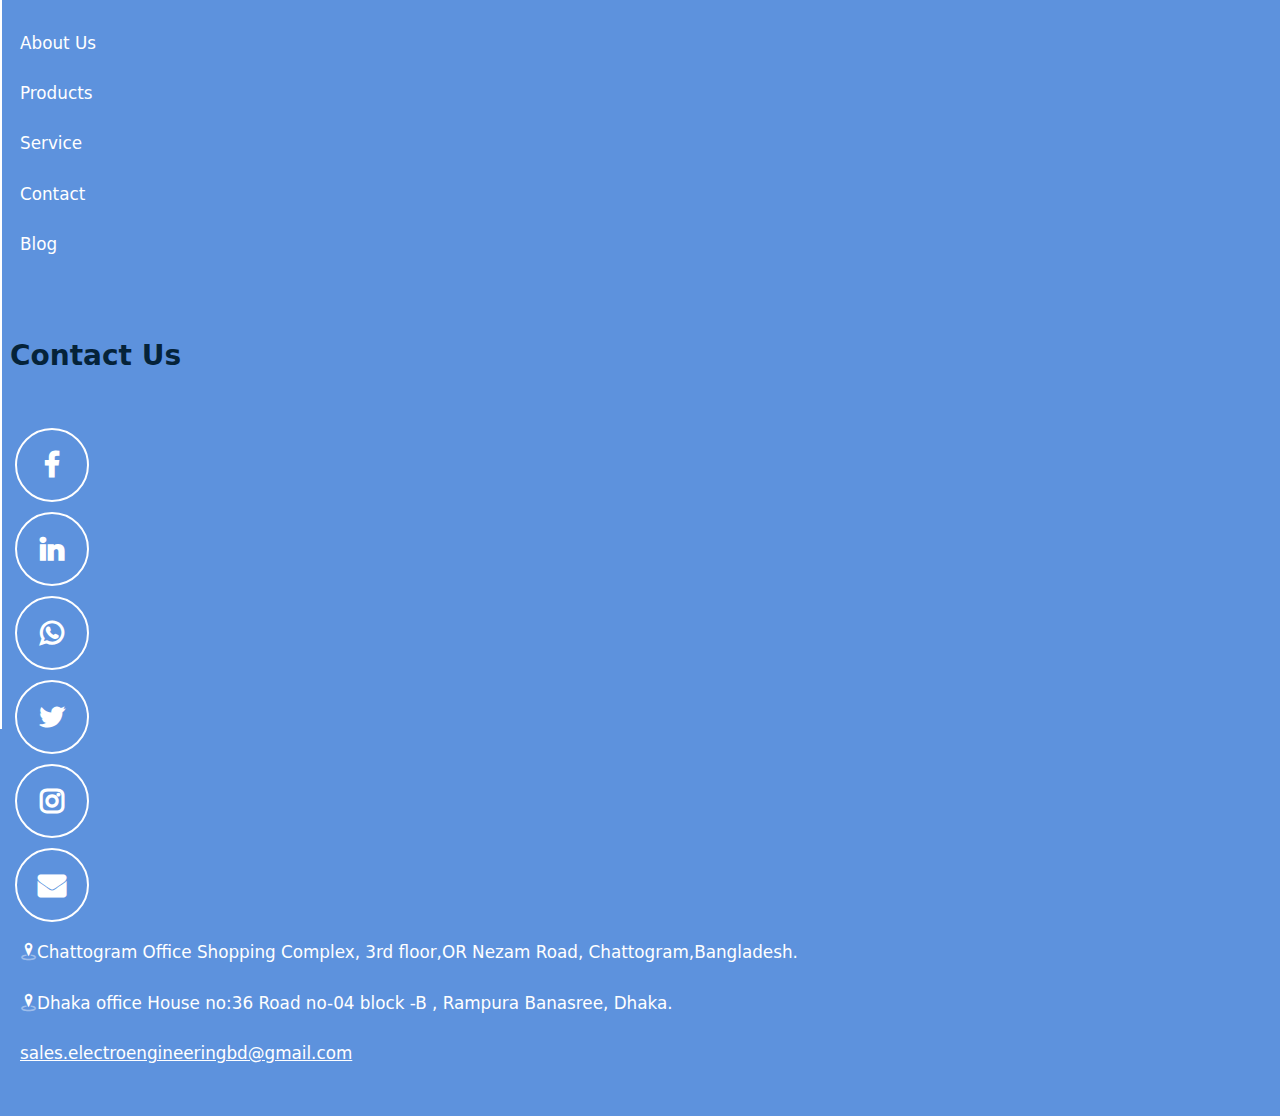
==== commit 8d8bf927: "updated for the fifth time the one last-final changes" ====
--- a/index.html
+++ b/index.html
@@ -52,7 +52,7 @@
 		<div class="container"><!-- Container -->
 			<div class="row d-md-flex align-items-center"><!-- Row -->
 				<div class="col-md-6">
-					<i class="fa fa-map-marker"></i>Pennsylvania Ave , Lebson 1650, Phurtogal.
+					<i class="fa fa-map-marker"></i>Central Shopping Complex, 3rd floor,OR Nezam Road,Chattogram,Bangladesh.
 				</div>
 				<div class="col-md-6 d-flex justify-content-between align-items-center">
 					<span><i class="fa fa-envelope"></i>yourfactory@gmail.com</span>
@@ -62,7 +62,6 @@
 						<a href=""><i class="fa fa-twitter"></i></a>
 						<a href=""><i class="fa fa-youtube"></i></a>
 						<a href=""><i class="fa fa-linkedin"></i></a>
-						<a href=""><i class="fa fa-vimeo"></i></a>
 					</span>
 				</div>
 			</div><!-- /Row -->
@@ -491,7 +490,7 @@
 				<div class="footer_logo">
 					<img src="assets/img/logos/Electro_logo_150_by_60-01.png" alt="">
 					<h1>Electro Engineering</h1>
-					<p>Automation and control products are the focus of VOLTEC ENGINEERING LIMITED. In the area of comprehensive industry solutions for alteration, upgrading, and new construction projects, VOLTEC ENGINEERING LIMITED is a one-stop solution provider.</p>
+					<p>Automation and control products are the focus of ELECTRO ENGINEERING . In the area of comprehensive industry solutions for alteration, upgrading, and new construction projects, ELECTRO ENGINEERING  is a one-stop solution provider.</p>
 					<p><a href="">Cookie policy</a></p>
 					<p><a href="">Privacy policy</a></p>
 					<p><a href="">Website terms and conditions</a></p>
--- a/assets/css/style.css
+++ b/assets/css/style.css
@@ -47,20 +47,7 @@
 a:hover {
     color: var(--white);
 }
-.whats-app-fixed{
-    position: fixed;
-    top: 0.5%;
-    right: 2%;
-    z-index: 9999999;
-    width: 40px;
-    height: 40px;
-    background-color: #1de30b;
-    display: flex;
-    text-align: center;
-    align-items: center;
-    justify-content: center;
-    border-radius: 50%;
-}
+
 .whats-app-fixed a{
     color: #fff;
     font-size: 2rem;
@@ -121,9 +108,7 @@
 	color:#052339;
 }
 /* ============sticky=============== */
-header .is-sticky .sticky-area .factory-text {
-	 
-}
+
 .factory-text {
     display: inline-block;
     
@@ -137,6 +122,20 @@
     text-transform: uppercase;
 }
 @media only screen and (min-width:769px) {
+    .whats-app-fixed{
+        position: fixed;
+        top: 0.5%;
+        right: 1%;
+        z-index: 9999999;
+        width: 40px;
+        height: 40px;
+        background-color: #1de30b;
+        display: flex;
+        text-align: center;
+        align-items: center;
+        justify-content: center;
+        border-radius: 50%;
+    }
     .main-menu li {
         display: inline-block;
         position: relative;
@@ -313,7 +312,7 @@
     bottom: 20px;
     left: 50%;
     display: flex;
-    justify-content: space-between;
+    justify-content: left;
 
 }
 .owl-dots .owl-dot{
@@ -659,14 +658,14 @@
 }
 /* ===============Footer area=============== */
 .footer{
-    background-color: #4980cd;
+    background-color: #5d92dd;
     padding: 2rem 0rem;
 
 }
 
 .footer .footer_logo img{
     width: 200px;
-    height: 40px;
+    height: 45px;
     margin: 10px 0px;
 }
 .footer .footer_logo h1{
@@ -719,10 +718,6 @@
     font-weight: 500;
     font-family: system-ui, -apple-system, BlinkMacSystemFont, 'Segoe UI', Roboto, Oxygen, Ubuntu, Cantarell, 'Open Sans', 'Helvetica Neue', sans-serif;
 }
-
-
-
-
 
 .footer .footer-right{
     position: relative;
@@ -947,30 +942,7 @@
 .help_section .help-section-left .help-section-head p span{
     font-weight: 700;
     color: #111111;
-}
-.help_section .help-section-left .help-section-vsist .visit-head h3{
-    color: #052339;
-    font-size: 2rem;
-    font-weight: 700;
-    font-family: system-ui, -apple-system, BlinkMacSystemFont, 'Segoe UI', Roboto, Oxygen, Ubuntu, Cantarell, 'Open Sans', 'Helvetica Neue', sans-serif;
-    padding-top: 1.5rem;
-    text-transform: uppercase;  
-}
-.help_section .help-section-left .help-section-vsist .visit-address h3{
-    color: #052339;
-    font-size: 2rem;
-    font-weight: 700;
-    font-family: system-ui, -apple-system, BlinkMacSystemFont, 'Segoe UI', Roboto, Oxygen, Ubuntu, Cantarell, 'Open Sans', 'Helvetica Neue', sans-serif;
-    padding-top: 1.5rem;
-    text-transform: uppercase;
-}
-.help_section .help-section-left .help-section-vsist .visit-address p{
-    color: #111111;
-    font-size: 1.2rem;
-    font-weight: 400;
-    font-family: system-ui, -apple-system, BlinkMacSystemFont, 'Segoe UI', Roboto, Oxygen, Ubuntu, Cantarell, 'Open Sans', 'Helvetica Neue', sans-serif;
-    padding-top: 0;
-}
+ }
 .help_section .help-section-left .visit-details i.fa{
     font-size: 2.5rem;
     font-weight: 900;
@@ -1051,7 +1023,7 @@
 }
 .product-bg .product-banner-wrapper .product-banner-details .product-banner-head p{
     color: #dffc04;
-    font-size: 1.2rem;
+    font-size: 0.8rem;
     font-weight: 700;
     font-family: system-ui, -apple-system, BlinkMacSystemFont, 'Segoe UI', Roboto, Oxygen, Ubuntu, Cantarell, 'Open Sans', 'Helvetica Neue', sans-serif;
     padding: 10px;
--- a/assets/css/responsive.css
+++ b/assets/css/responsive.css
@@ -1,7 +1,36 @@
 /*******************************
 	All Responsive Code
-*******************************/
-@media (max-width: 575.98px) {
+	*******************************/
+@media only screen and (max-width: 375px) {
+
+	.header-top {
+		background-color: #4980cd;
+		color: var(--white);
+		padding: 10px 0;
+		font-size: 0.4rem;
+	}
+	.header-top i.fa {
+		color: var(--primary);
+		padding-right: 7px;
+	}
+	.social-links a {
+		font-size: 0.4rem;
+		display: inline-block;
+		width: 15px;
+		height: 15px;
+		border: 1px solid #ddd;
+		border-radius: 50%;
+		text-align: center;
+		line-height: 15px;
+		margin-right: 2px;
+		transition: 0.3s;
+	}
+	.social-links i.fa {
+		padding-right: 0;
+		color: #fff;
+	}
+}
+@media only screen and (max-width: 575.98px) {
 	.slider-area .owl-dots {
 		bottom: 20px;
 	}
@@ -17,9 +46,410 @@
 	.mission , .vision {
 		margin: 0px 5px;
 	}
+	.header-top {
+		background-color: #4980cd;
+		color: var(--white);
+		padding: 10px 0;
+		font-size: 0.8rem;
+	}
+	.header-top i.fa {
+		color: var(--primary);
+		padding-right: 7px;
+	}
+	.social-links a {
+		font-size: 0.5rem;
+		display: inline-block;
+		width: 15px;
+		height: 15px;
+		border: 1px solid #ddd;
+		border-radius: 50%;
+		text-align: center;
+		line-height: 15px;
+		margin-right: 2px;
+		transition: 0.3s;
+	}
+	.social-links i.fa {
+		padding-right: 0;
+		color: #fff;
+	}
+	.footer .footer-midle .line{
+		position: absolute;
+		left: 0;
+		top: 5%;
+		width: 100%;
+		height: 2px;
+		background-color: #fff;
+	}
+	.footer .footer-right .line{
+		position: absolute;
+		left: 0;
+		top: 0;
+		width: 100%;
+		height: 2px;
+		background-color: #fff;
+	}
+	
 	
 }
-
+@media only screen and (max-width: 768px){
+	.whats-app-fixed{
+		position: fixed;
+		bottom:10%;
+		right: 0;
+		z-index: 9999999;
+		width: 40px;
+		height: 40px;
+		background-color: #1de30b;
+		display: flex;
+		text-align: center;
+		align-items: center;
+		justify-content: center;
+		border-radius: 50%;
+	}
+	.header-top {
+		background-color: #4980cd;
+		color: var(--white);
+		padding: 10px 0;
+		font-size: 0.8rem;
+	}
+	.header-top i.fa {
+		color: var(--primary);
+		padding-right: 7px;
+	}
+	.social-links a {
+		font-size: 0.8rem;
+		display: inline-block;
+		width: 15px;
+		height: 15px;
+		border: 1px solid #ddd;
+		border-radius: 50%;
+		text-align: center;
+		line-height: 15px;
+		margin-right: 2px;
+		transition: 0.3s;
+	}
+	.social-links i.fa {
+		padding-right: 0;
+		color: #fff;
+	}
+	ul.sub_menu {
+        height: 200px;
+        overflow-y: scroll;
+    }
+	
+	.banner_details h1{
+		font-weight:900;
+		color: #ffbb00;
+		font-size: 1.3rem;
+		font-family: system-ui, -apple-system, BlinkMacSystemFont, 'Segoe UI', Roboto, Oxygen, Ubuntu, Cantarell, 'Open Sans', 'Helvetica Neue', sans-serif;
+		padding-top: 3rem;
+		text-transform: capitalize;
+	}
+	.banner_details{
+		width: 90%;
+	}
+
+	.banner_details p{
+		color: #ffff;
+		font-family: system-ui, -apple-system, BlinkMacSystemFont, 'Segoe UI', Roboto, Oxygen, Ubuntu, Cantarell, 'Open Sans', 'Helvetica Neue', sans-serif;
+		font-size: 0.8rem;
+		font-weight: 500;
+	}
+	.banner_details h3{
+		font-weight: 700;
+		color: #ffff;
+		font-size: 1rem;
+		font-family: system-ui, -apple-system, BlinkMacSystemFont, 'Segoe UI', Roboto, Oxygen, Ubuntu, Cantarell, 'Open Sans', 'Helvetica Neue', sans-serif;
+		text-transform: capitalize;
+	}
+	.banner_details a{
+		background-color: #ffd700;
+		color: #052339;
+		font-size: 0.7rem;
+		font-weight: 400;
+		font-family: system-ui, -apple-system, BlinkMacSystemFont, 'Segoe UI', Roboto, Oxygen, Ubuntu, Cantarell, 'Open Sans', 'Helvetica Neue', sans-serif;
+		padding: 0.5rem 1rem ;
+		margin: 0 0.8rem;
+	}
+	.banner_details a:last-child{
+		background-color: rgba(0, 0, 0, 0);
+		color: #ffffff;
+		font-size: 0.7rem;
+		font-weight: 400;
+		font-family: system-ui, -apple-system, BlinkMacSystemFont, 'Segoe UI', Roboto, Oxygen, Ubuntu, Cantarell, 'Open Sans', 'Helvetica Neue', sans-serif;
+		padding: 0.5rem 1rem ;
+		border: 1px solid #ffffff;
+		margin: 0 0.8rem;
+	}
+
+	.slider-brand img{
+		width: 50px;
+		height: 50px;
+		background-color: #fff;
+		margin: 2px;
+	}
+	.slider-area .owl-dots{
+		position: absolute;
+		bottom: 20px;
+		left: 50%;
+		display: flex;
+		align-items: center;
+		justify-content:left;
+	
+	}
+	.owl-dots .owl-dot{
+		width: 5px;
+		height: 20px;
+		background-color: #fffff8;
+		margin: 1px;
+	
+	}
+	.owl-dots .active{
+		width: 5px;
+		height: 30px;
+		background-color: #eee30d;
+		margin: 5px;
+		transition: 0.7s;
+	}
+
+	.why_us_head h1{
+		color: #052339;
+		font-size: 1.2rem;
+		font-weight: 900;
+		font-family: system-ui, -apple-system, BlinkMacSystemFont, 'Segoe UI', Roboto, Oxygen, Ubuntu, Cantarell, 'Open Sans', 'Helvetica Neue', sans-serif;
+		padding: 1.5rem ;
+		padding-top: 2.5rem;
+		text-transform: uppercase;
+	}
+	.why_us_head p{
+		font-size: 0.8rem;
+		font-weight: 400;
+		font-family: system-ui, -apple-system, BlinkMacSystemFont, 'Segoe UI', Roboto, Oxygen, Ubuntu, Cantarell, 'Open Sans', 'Helvetica Neue', sans-serif;
+		color: #000;
+		line-height: 1;
+		padding: 2.5rem;
+		padding-top: 0;
+	}
+	.why_us_heading-div{
+		width: 90%;
+	}
+	.brand-area-bg:before{
+		position: absolute;
+		content: '';
+		top: 0;
+		left: 0;
+		background-image: url(../img/Electro_logo-02.png);
+		background-position: center;
+		background-size: contain;
+		background-repeat: no-repeat;
+		width: 100%;
+		height: 100%;
+		opacity: 0.2;
+		z-index: -1;
+	}
+	.brand-head .brand-head-content{
+		width: 90%;
+		height: fit-content;
+		padding: 2rem;
+	}
+	.brand-head .brand-head-content h1{
+		color: #052339;
+		font-size: 1.5rem;
+		font-weight: 900;
+		font-family: system-ui, -apple-system, BlinkMacSystemFont, 'Segoe UI', Roboto, Oxygen, Ubuntu, Cantarell, 'Open Sans', 'Helvetica Neue', sans-serif;
+		padding: 2.5rem 1.5rem ;
+		text-transform: uppercase;
+	}
+	.brand-head .brand-head-content p{
+		font-size: 0.8rem;
+		font-weight: 400;
+		font-family: system-ui, -apple-system, BlinkMacSystemFont, 'Segoe UI', Roboto, Oxygen, Ubuntu, Cantarell, 'Open Sans', 'Helvetica Neue', sans-serif;
+		color: #000;
+		line-height: 1;
+		padding: 10px;
+	}
+	.mission-vission-area .mission-vission-head h1{
+		color: #052339;
+		font-size: 1.5rem;
+		font-weight: 900;
+		font-family: system-ui, -apple-system, BlinkMacSystemFont, 'Segoe UI', Roboto, Oxygen, Ubuntu, Cantarell, 'Open Sans', 'Helvetica Neue', sans-serif;
+		padding: 2.5rem 1.5rem ;
+		text-transform: uppercase;
+	}
+	.mission p, .vision p{
+		font-size: 1rem;
+		font-weight: 400;
+		font-family: system-ui, -apple-system, BlinkMacSystemFont, 'Segoe UI', Roboto, Oxygen, Ubuntu, Cantarell, 'Open Sans', 'Helvetica Neue', sans-serif;
+		color: #121111;
+		line-height: 1;
+		padding: 10px;
+		text-align: justify;
+	}
+	.visit_us_area .visit_us_head h1{
+		color: #052339;
+		font-size: 1.5rem;
+		font-weight: 900;
+		font-family: system-ui, -apple-system, BlinkMacSystemFont, 'Segoe UI', Roboto, Oxygen, Ubuntu, Cantarell, 'Open Sans', 'Helvetica Neue', sans-serif;
+		text-transform: uppercase;
+	}
+	.visit_us_area .visit_us_map_leftt h3{
+		color: #052339;
+		font-size: 1rem;
+		font-weight: 700;
+		font-family: system-ui, -apple-system, BlinkMacSystemFont, 'Segoe UI', Roboto, Oxygen, Ubuntu, Cantarell, 'Open Sans', 'Helvetica Neue', sans-serif;
+		text-transform: uppercase;
+	}
+	.visit_us_area .visit_us_map_leftt p{
+		color: #000000;
+		font-size: 0.7rem;
+		font-weight: 500;
+		font-family: system-ui, -apple-system, BlinkMacSystemFont, 'Segoe UI', Roboto, Oxygen, Ubuntu, Cantarell, 'Open Sans', 'Helvetica Neue', sans-serif;
+		text-transform: uppercase;
+	}
+	.visit_us_area .visit_us_map_leftt p span{
+		color: #000000;
+		font-size: 0.7rem;
+		font-weight: 700;
+		font-family: system-ui, -apple-system, BlinkMacSystemFont, 'Segoe UI', Roboto, Oxygen, Ubuntu, Cantarell, 'Open Sans', 'Helvetica Neue', sans-serif;
+		text-transform: uppercase;   
+	}
+	.visit_us_area .visit_us_map_leftt iframe{
+		width: 100%;
+		height: 30vh;
+		border: 1px solid #ffffff;
+		border-radius: 5px;
+	}
+	
+	.visit_us_area .visit_us_map_right h3{
+		color: #052339;
+		font-size: 1rem;
+		font-weight: 700;
+		font-family: system-ui, -apple-system, BlinkMacSystemFont, 'Segoe UI', Roboto, Oxygen, Ubuntu, Cantarell, 'Open Sans', 'Helvetica Neue', sans-serif;
+		text-transform: uppercase;
+	}
+	.visit_us_area .visit_us_map_right p{
+		color: #000000;
+		font-size: 0.7rem;
+		font-weight: 500;
+		font-family: system-ui, -apple-system, BlinkMacSystemFont, 'Segoe UI', Roboto, Oxygen, Ubuntu, Cantarell, 'Open Sans', 'Helvetica Neue', sans-serif;
+		text-transform: uppercase;
+	}
+	.visit_us_area .visit_us_map_right p span{
+		color: #000000;
+		font-size: 0.7rem;
+		font-weight: 700;
+		font-family: system-ui, -apple-system, BlinkMacSystemFont, 'Segoe UI', Roboto, Oxygen, Ubuntu, Cantarell, 'Open Sans', 'Helvetica Neue', sans-serif;
+		text-transform: uppercase;   
+	}
+	.visit_us_area .visit_us_map_right iframe{
+		width: 100%;
+		height: 30vh;
+		border: 1px solid #ffffff;
+		border-radius: 5px;
+	}
+	.footer .footer_logo h1{
+		font-size: 1.5rem;
+		padding: 0rem ;
+		
+	}
+	.footer .footer_logo p{
+		font-size: 0.8rem;
+		line-height: 1.5;
+	}
+	.footer .footer_logo p a{
+		font-size: 0.9rem;
+		padding: 10px 0px;
+		
+	}
+	.footer .footer-midle ul li{
+		padding: 2px;
+	}
+	.footer .footer-midle ul li a{
+		font-size: 0.8rem;
+	}
+	
+	.footer .footer-right .footer-right-head h3{
+		font-size: 1.3rem;
+		padding: 0.8rem 0rem ;
+	}
+	
+	.footer .footer-right .social-link ul li a i.fa{
+		font-size: 1.2rem;
+		width: 30px;
+		height: 30px;
+	}
+	.footer .footer-right .address p{
+		font-size: 0.8rem;
+	}
+	.footer .footer-right .address .mail a{
+		font-size: 0.8rem;
+	}
+	/*=========about us=======*/
+	.aboutus-banner-area .banner-description p{
+		font-size: 0.7rem;
+		line-height: 1;
+		padding: 0rem ;
+	}
+	.aboutus-banner-head .banner-heading h1{
+		font-size: 2rem;
+	}
+	.aboutus-banner-head .banner-heading h2{
+		font-size: 1.8rem;
+	}
+	.aboutus-banner-head .banner-heading h3{
+		font-size: 1.8rem;
+	}
+	.description_details .description_head h1{
+		font-size: 1.8rem;
+	}
+	.description_details .description_head p{
+		font-size: 1rem;
+	}
+	.description_details .description-card h3{
+		font-size: 1.3rem;
+	}
+	.description_details .description-card p{
+		font-size: 1rem;
+	}
+	.description_bottom{
+		padding: 15px 0px;
+	}
+	.description_bottom h3{
+		font-size: 1.3rem; 
+	}
+	.description_bottom p{
+		font-size: 1rem;
+	}
+	/* ============================contact css====================== */
+	.help_section .help-section-left .help-section-head h1{
+		font-size: 1.5rem;
+	}
+	.help_section .help-section-left .help-section-head p{
+		font-size: 0.8rem;
+	}
+	
+	
+	.help_section .help-section-left .visit-details i.fa{
+		font-size: 1.5rem;
+	}
+	.help_section .help-section-left .visit-details p{
+		font-size: 0.8rem;
+	}
+	.help_section .help-section-right .form-group label{
+		font-size: 1.2rem;
+	}
+	.product-bg .product-banner-wrapper .product-banner-details .product-banner-head h1{
+		font-size: 1.3rem;
+	}
+	.product-bg .product-banner-wrapper .product-banner-details .product-banner-head p{
+		font-size: 0.6rem;
+		padding: 0px;
+		line-height: 1;
+	}
+	.product-show-section .product-show-head h1{
+		font-size: 1.8rem;
+	}
+}
 @media only screen and (min-width:768px) and (max-width: 768px) {
 	header .container {
 		min-width: 768px;
@@ -32,6 +462,37 @@
 		line-height: 1;
 		padding: 10px;
 		text-align: justify;
+	}
+	
+	.product-show-section .all-products .product_card {
+		height: 290px;
+	}
+	
+	
+	.product-show-section .all-products .product_card .product_details h3 {
+		font-size: 0.8rem;
+	}
+	
+	.product-show-section .all-products .product_card .product_details p {
+		font-size: 0.6rem;
+	}
+	
+	.product-show-section .all-products .product_card .social-link div{
+		width: 30px;
+		height: 30px;
+		border-radius: 50%;
+		text-align: center;
+		display: flex;
+		align-items: center;
+		justify-content: center;
+		margin: 2px;
+	}
+	
+	.product-show-section .all-products .product_card .social-link .facebook a{
+		font-size:1.5rem;
+	}
+	.product-show-section .all-products .product_card .social-link .whats-app a{
+		font-size:1.5rem;
 	}
 }
 
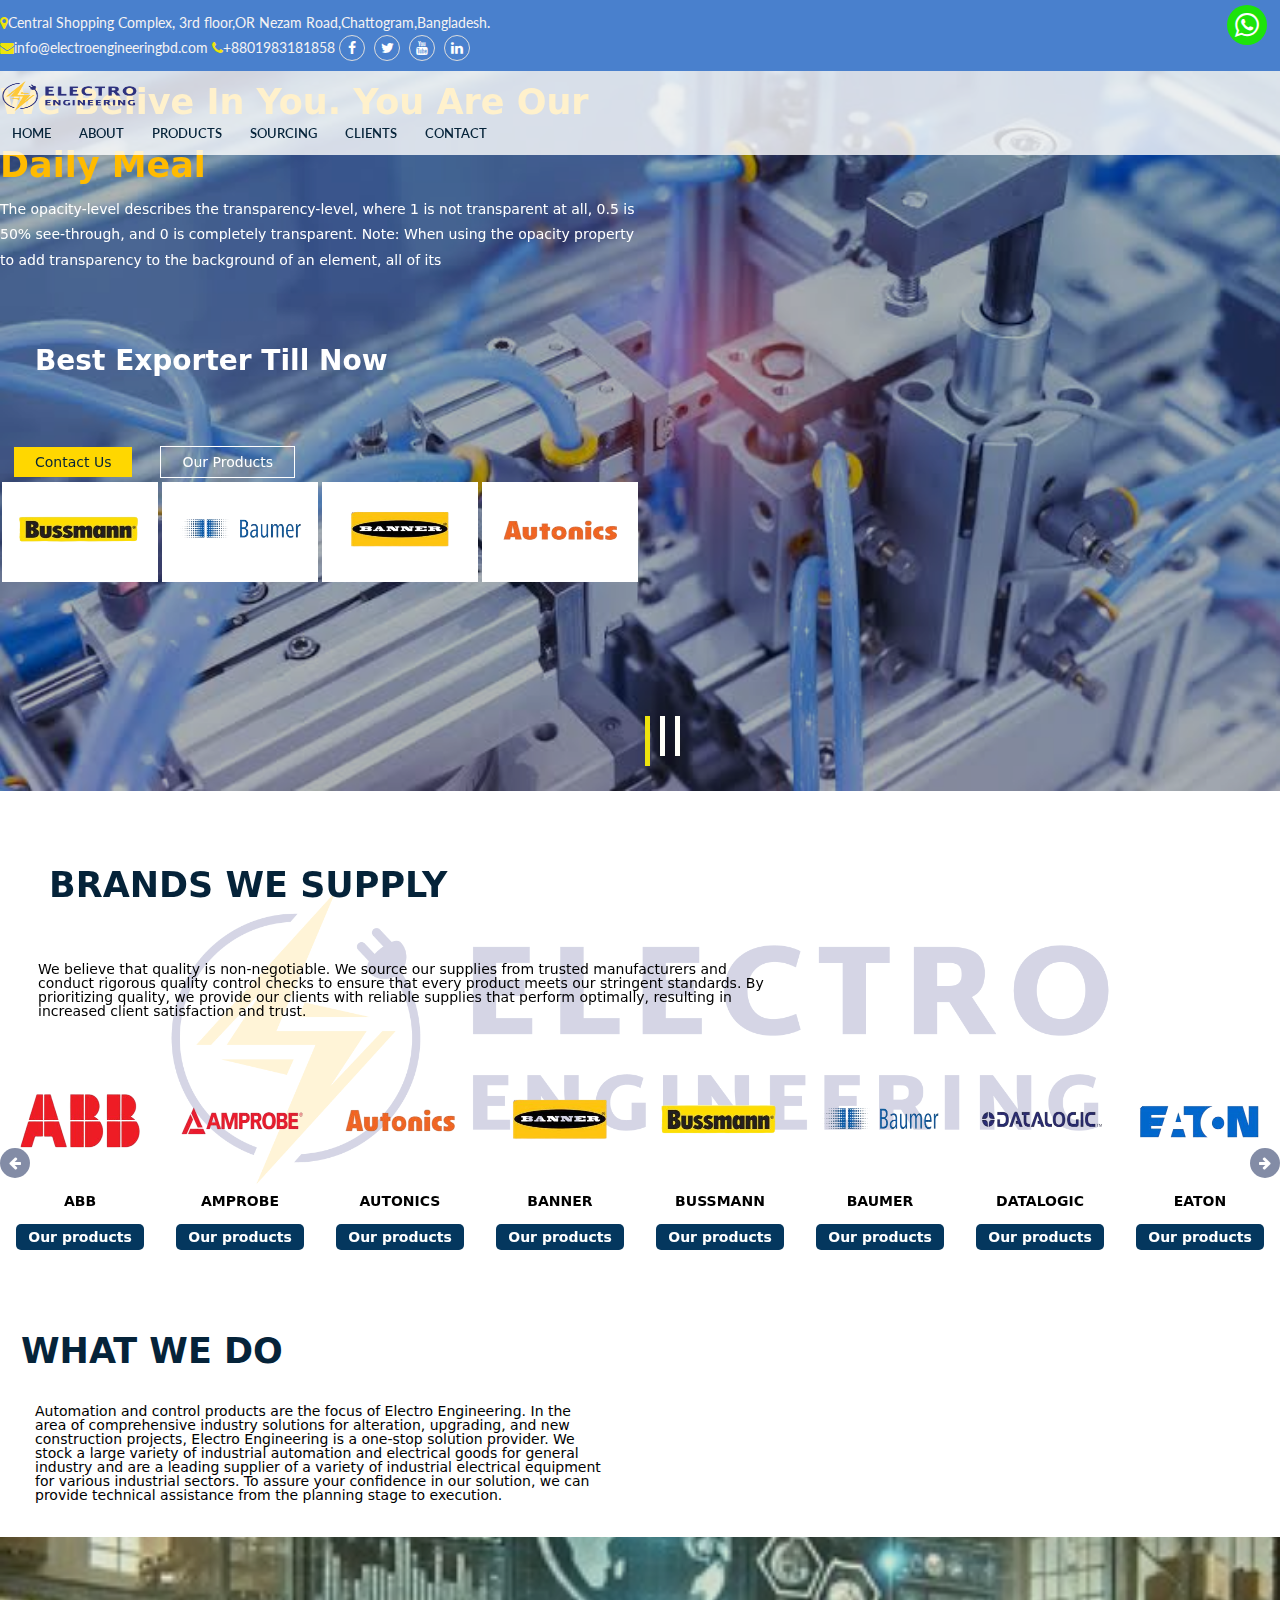
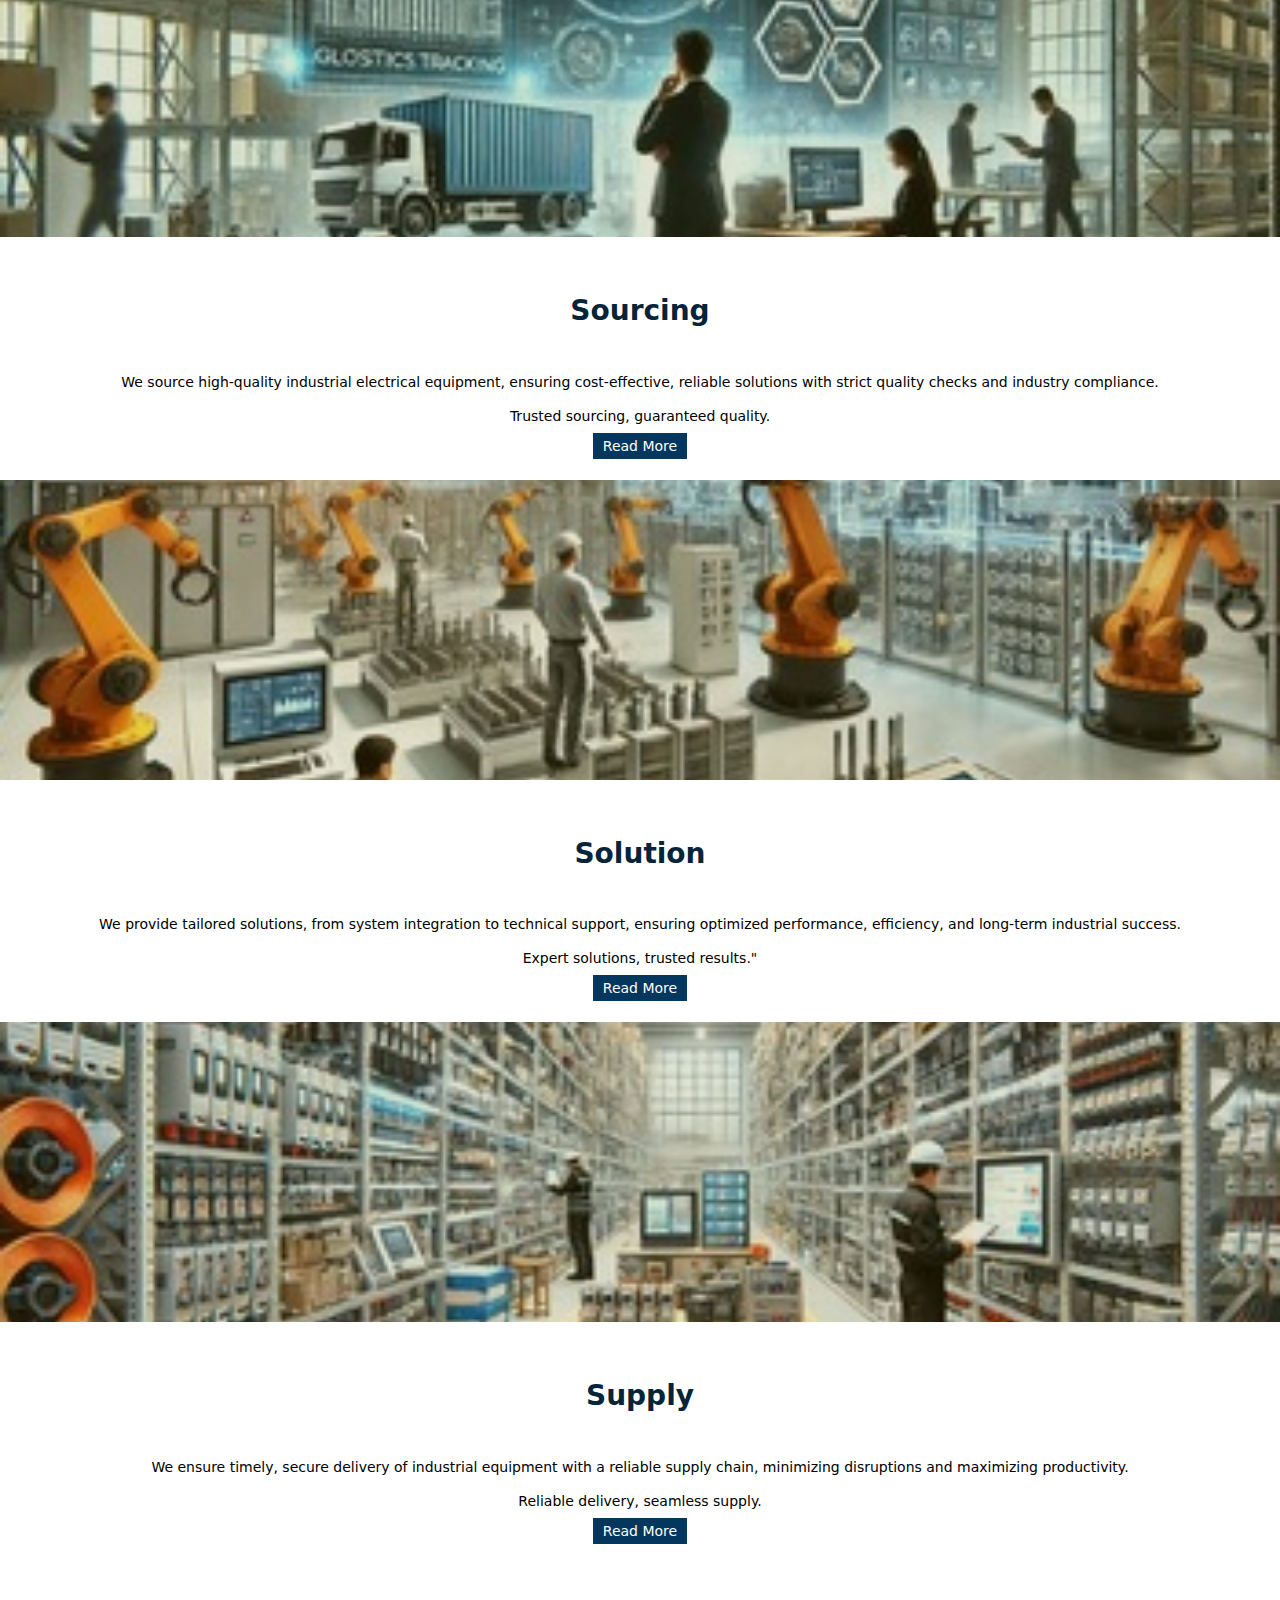
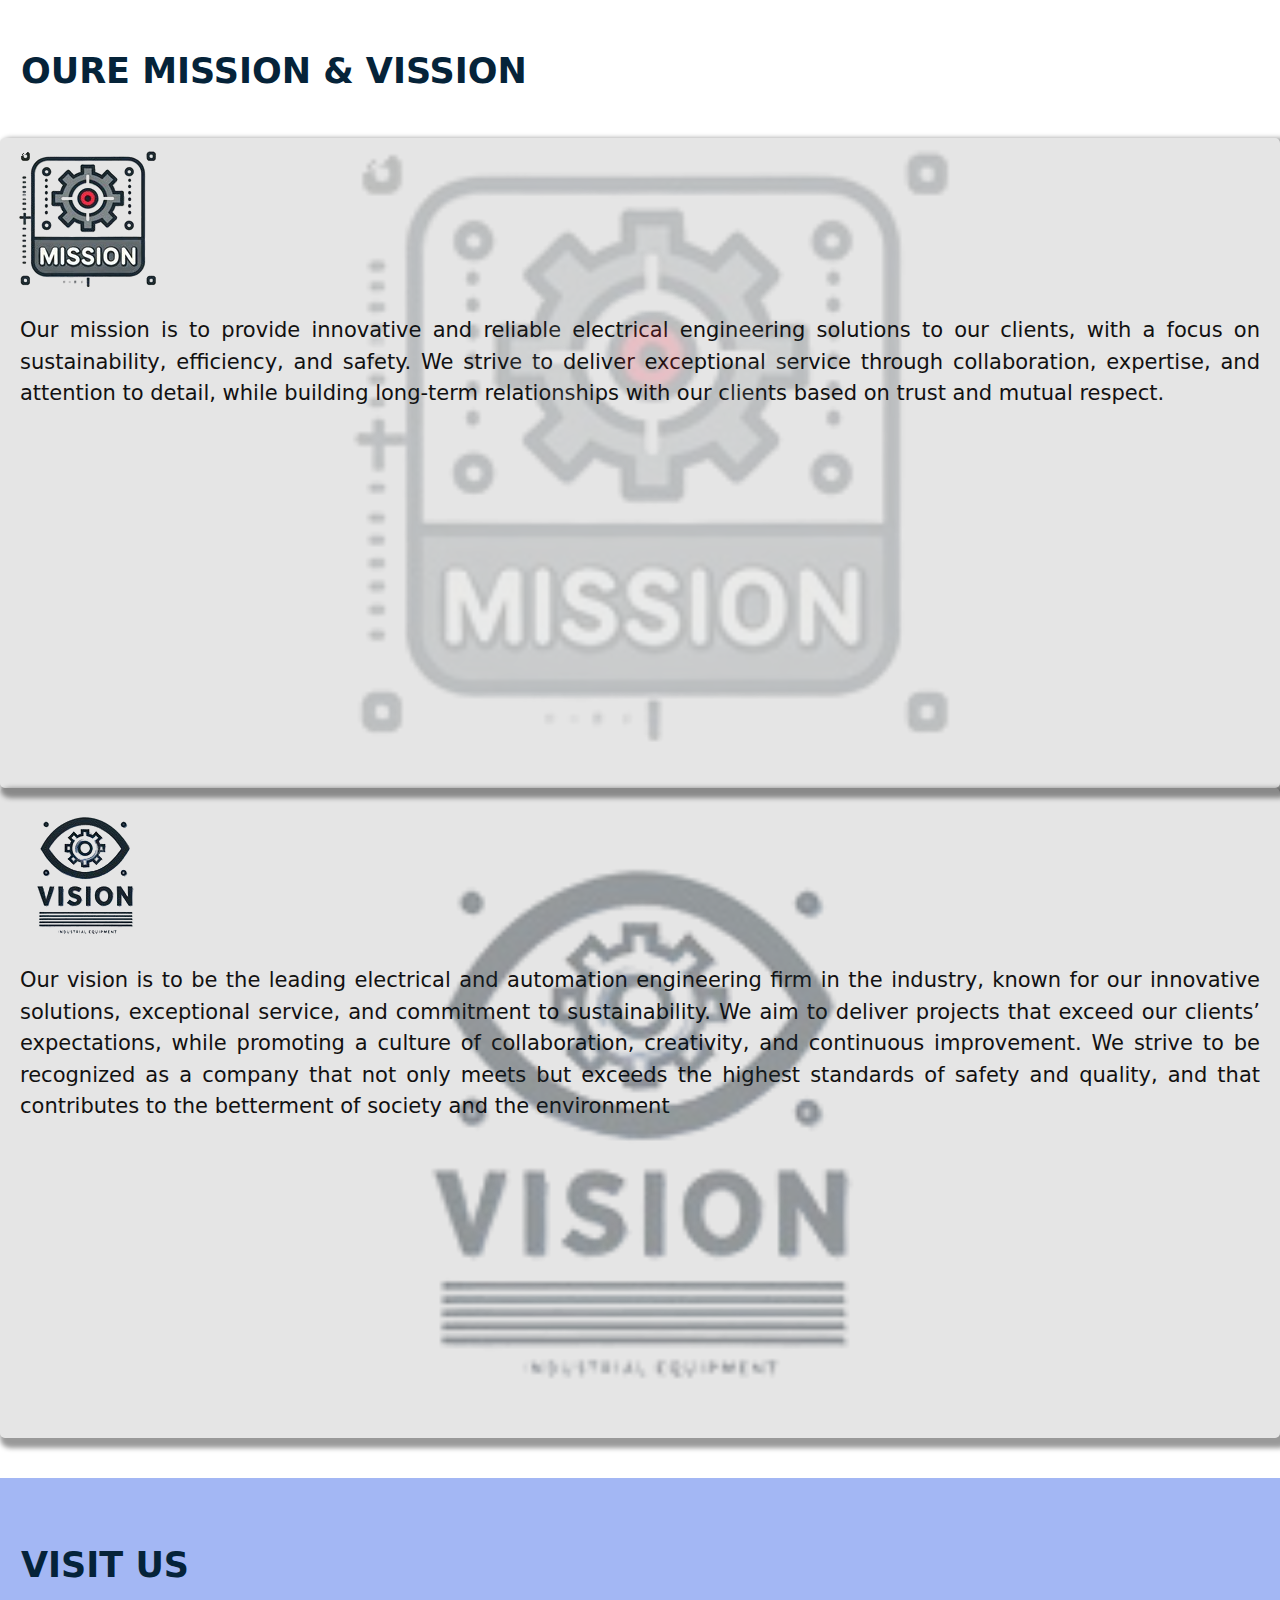
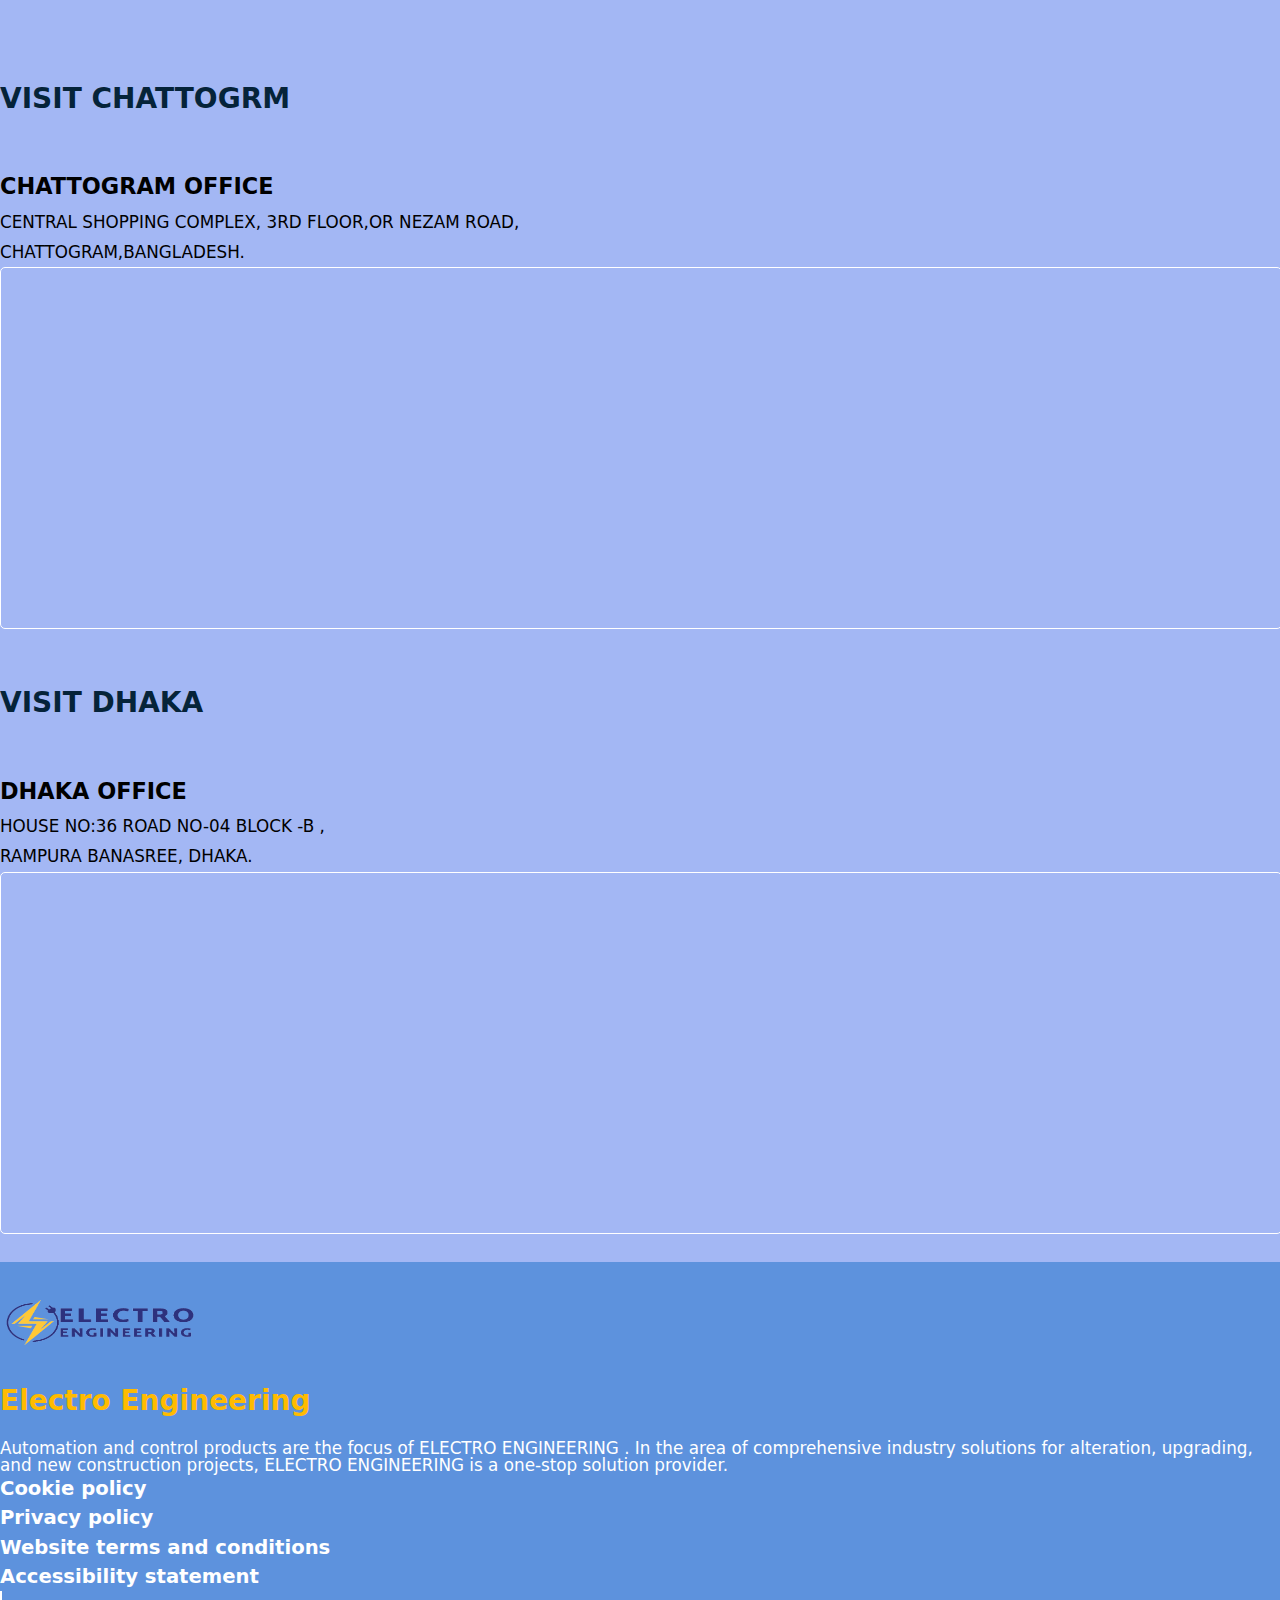
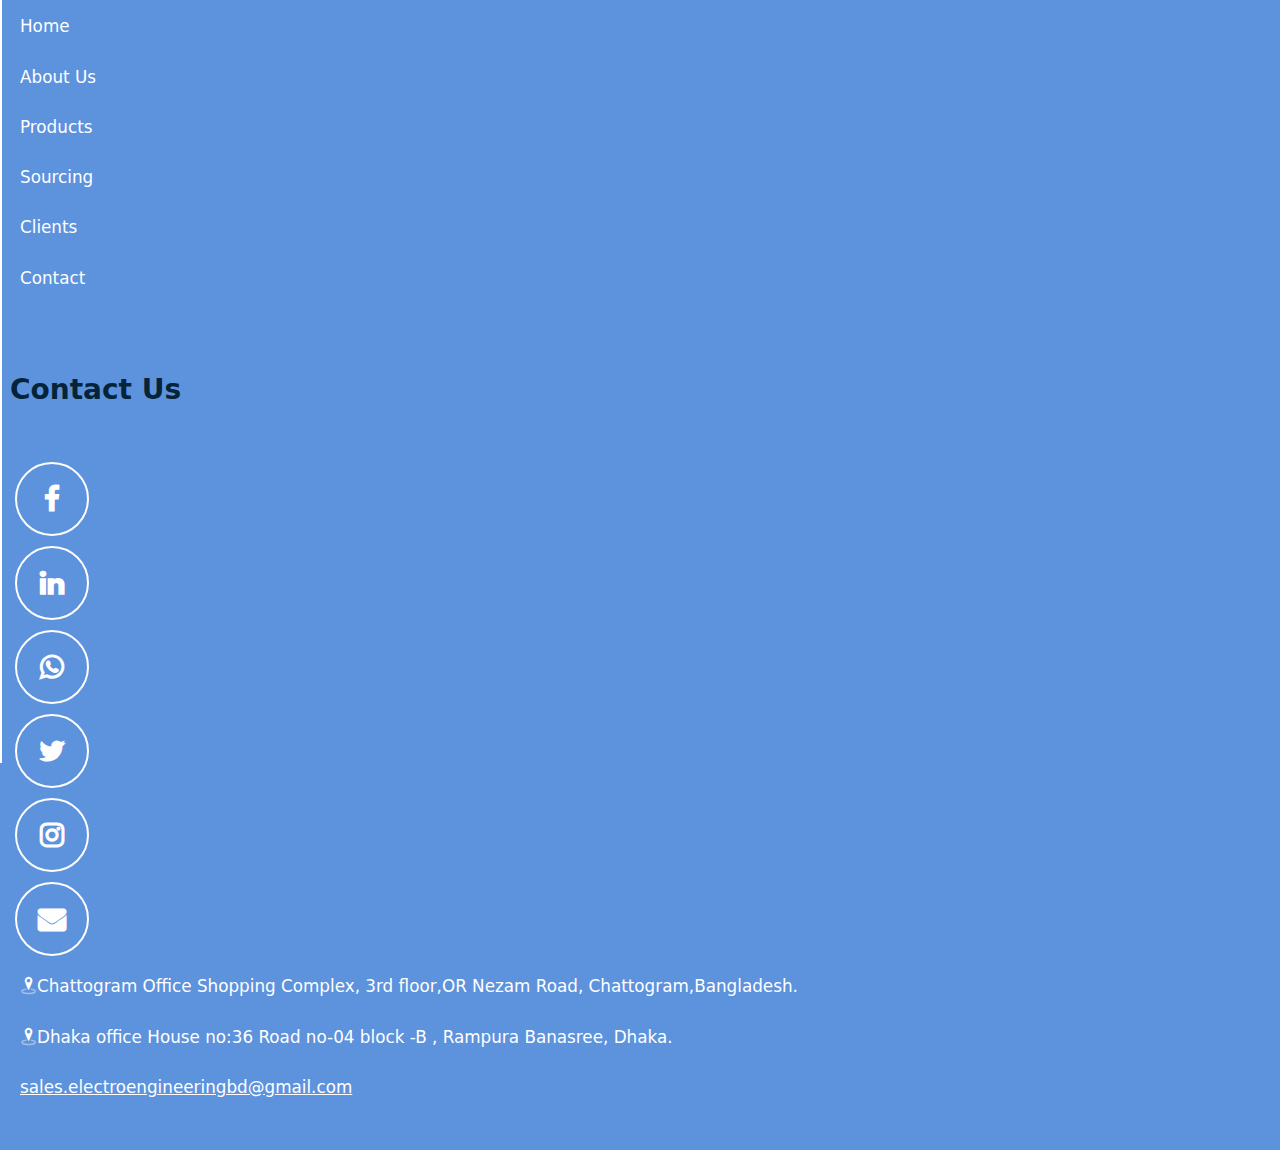
==== commit dfde4a7b: "updated for the to show clients  one last-final changes" ====
--- a/index.html
+++ b/index.html
@@ -46,8 +46,12 @@
 	<script src="assets/js/vendor/modernizr-2.8.3.min.js"></script>
 </head>
 
-<body>
-	
+<body onload="preloader()">
+	<!-- =========================Preloader======================= -->
+	<div id="preloader">
+		<img src="assets/img/logos/Electro_only_logo-02.png" alt="">
+	</div>
+	<!-- header top start -->
 	<div class="header-top"><!-- Header Top Start -->
 		<div class="container"><!-- Container -->
 			<div class="row d-md-flex align-items-center"><!-- Row -->
@@ -55,8 +59,8 @@
 					<i class="fa fa-map-marker"></i>Central Shopping Complex, 3rd floor,OR Nezam Road,Chattogram,Bangladesh.
 				</div>
 				<div class="col-md-6 d-flex justify-content-between align-items-center">
-					<span><i class="fa fa-envelope"></i>yourfactory@gmail.com</span>
-					<span><i class="fa fa-phone"></i>111 (444) 355353</span>
+					<a href=""><span><i class="fa fa-envelope"></i>info@electroengineeringbd.com</span></a>
+					<a href=""><span><i class="fa fa-phone"></i>+8801983181858</span></a>
 					<span class="social-links">
 						<a href="https://www.facebook.com/" target="_blank"><i class="fa fa-facebook"></i></a>
 						<a href=""><i class="fa fa-twitter"></i></a>
@@ -134,7 +138,7 @@
 					<p>The opacity-level describes the transparency-level, where 1 is not transparent at all, 0.5 is 50% see-through, and 0 is completely transparent. Note: When using the opacity property to add transparency to the background of an element, all of its</p>
 					<h3>Best Exporter till Now</h3>
 					<div class="buttons">
-						<a href="">Contact Us</a><a href="">Our Services</a>
+						<a href="contact.html">Contact Us</a><a href="product.html">Our products</a>
 					</div>
 					<div class="slider-brand">
 						<img src="assets/img/brand-logo/BUSSMANN-BANGLADESH-300x225.png" alt="">
@@ -155,7 +159,7 @@
 					<p>The opacity-level describes the transparency-level, where 1 is not transparent at all, 0.5 is 50% see-through, and 0 is completely transparent. Note: When using the opacity property to add transparency to the background of an element, all of its</p>
 					<h3>Best Exporter till Now</h3>
 					<div class="buttons">
-						<a href="">Contact Us</a><a href="">Our Services</a>
+						<a href="contact.html">Contact Us</a><a href="product.html">Our products</a>
 					</div>
 					<div class="slider-brand">
 						<img src="assets/img/brand-logo/DATALOGIC-BANGLADESH-300x225.png" alt="">
@@ -175,7 +179,7 @@
 					<p>The opacity-level describes the transparency-level, where 1 is not transparent at all, 0.5 is 50% see-through, and 0 is completely transparent. Note: When using the opacity property to add transparency to the background of an element, all of its</p>
 					<h3>Best Exporter till Now</h3>
 					<div class="buttons">
-						<a href="">Contact Us</a><a href="">Our Services</a>
+						<a href="contact.html">Contact Us</a><a href="product.html">Our products</a>
 					</div>
 					<div class="slider-brand">
 						<img src="assets/img/brand-logo/ABB-1-300x225.png" alt="">
@@ -204,7 +208,7 @@
 			</div>
 			<div class="brand-name">
 				<p>ABB</p>
-				<a href="">Click to see Details</a>
+				<a href="product.html">Our products</a>
 			</div>
 		</div>
 		<div class="single-brand">
@@ -213,7 +217,7 @@
 			</div>
 			<div class="brand-name">
 				<p>AMPROBE</p>
-				<a href="">Click to see Details</a>
+				<a href="product.html">Our products</a>
 			</div>
 		</div>
 		<div class="single-brand">
@@ -222,7 +226,7 @@
 			</div>
 			<div class="brand-name">
 				<p>AUTONICS</p>
-				<a href="">Click to see Details</a>
+				<a href="product.html">Our products</a>
 			</div>
 		</div>
 		<div class="single-brand">
@@ -231,7 +235,7 @@
 			</div>
 			<div class="brand-name">
 				<p>BANNER</p>
-				<a href="">Click to see Details</a>
+				<a href="product.html">Our products</a>
 			</div>
 		</div>
 		<div class="single-brand">
@@ -240,7 +244,7 @@
 			</div>
 			<div class="brand-name">
 				<p>BUSSMANN</p>
-				<a href="">Click to see Details</a>
+				<a href="product.html">Our products</a>
 			</div>
 		</div>
 		<div class="single-brand">
@@ -249,7 +253,7 @@
 			</div>
 			<div class="brand-name">
 				<p>BAUMER</p>
-				<a href="">Click to see Details</a>
+				<a href="product.html">Our products</a>
 			</div>
 		</div>
 		<div class="single-brand">
@@ -258,7 +262,7 @@
 			</div>
 			<div class="brand-name">
 				<p>DATALOGIC</p>
-				<a href="">Click to see Details</a>
+				<a href="product.html">Our products</a>
 			</div>
 		</div>
 		<div class="single-brand">
@@ -267,7 +271,7 @@
 			</div>
 			<div class="brand-name">
 				<p>EATON</p>
-				<a href="">Click to see Details</a>
+				<a href="product.html">Our products</a>
 			</div>
 		</div>
 		<div class="single-brand">
@@ -276,7 +280,7 @@
 			</div>
 			<div class="brand-name">
 				<p>FORBES MARSHALL</p>
-				<a href="">Click to see Details</a>
+				<a href="product.html">Our products</a>
 			</div>
 		</div>
 		<div class="single-brand">
@@ -285,7 +289,7 @@
 			</div>
 			<div class="brand-name">
 				<p>FUJI ELECTRIC</p>
-				<a href="">Click to see Details</a>
+				<a href="product.html">Our products</a>
 			</div>
 		</div>
 		<div class="single-brand">
@@ -294,7 +298,7 @@
 			</div>
 			<div class="brand-name">
 				<p>HONEYWELL</p>
-				<a href="">Click to see Details</a>
+				<a href="product.html">Our products</a>
 			</div>
 		</div>
 		<div class="single-brand">
@@ -303,7 +307,7 @@
 			</div>
 			<div class="brand-name">
 				<p>IFM</p>
-				<a href="">Click to see Details</a>
+				<a href="product.html">Our products</a>
 			</div>
 		</div>
 		<div class="single-brand">
@@ -312,7 +316,7 @@
 			</div>
 			<div class="brand-name">
 				<p>LEGRAND</p>
-				<a href="">Click to see Details</a>
+				<a href="product.html">Our products</a>
 			</div>
 		</div>
 		<div class="single-brand">
@@ -321,7 +325,7 @@
 			</div>
 			<div class="brand-name">
 				<p>MITSUBISHI</p>
-				<a href="">Click to see Details</a>
+				<a href="product.html">Our products</a>
 			</div>
 		</div>
 		<div class="single-brand">
@@ -330,7 +334,7 @@
 			</div>
 			<div class="brand-name">
 				<p>PARKER</p>
-				<a href="">Click to see Details</a>
+				<a href="product.html">Our products</a>
 			</div>
 		</div>
 		<div class="single-brand">
@@ -339,7 +343,7 @@
 			</div>
 			<div class="brand-name">
 				<p>REXROTH</p>
-				<a href="">Click to see Details</a>
+				<a href="product.html">Our products</a>
 			</div>
 		</div>
 		<div class="single-brand">
@@ -348,7 +352,7 @@
 			</div>
 			<div class="brand-name">
 				<p>ROSEMOUNT</p>
-				<a href="">Click to see Details</a>
+				<a href="product.html">Our products</a>
 			</div>
 		</div>
 		<div class="single-brand">
@@ -357,7 +361,7 @@
 			</div>
 			<div class="brand-name">
 				<p>SCHNEIDER</p>
-				<a href="">Click to see Details</a>
+				<a href="product.html">Our products</a>
 			</div>
 		</div>
 		<div class="single-brand">
@@ -366,7 +370,7 @@
 			</div>
 			<div class="brand-name">
 				<p>SELEC</p>
-				<a href="">Click to see Details</a>
+				<a href="product.html">Our products</a>
 			</div>
 		</div>
 		
@@ -500,12 +504,12 @@
 			<div class="col-md-3">
 				<div class="footer-midle">
 					<ul>
-						<li><a href="">Home</a></li>
-						<li><a href="">About Us</a></li>
-						<li><a href="">Products</a></li>
-						<li><a href="">Service</a></li>
-						<li><a href="">Contact</a></li>
-						<li><a href="">Blog</a></li>
+						<li><a href="index.html">Home</a></li>
+						<li><a href="about.html">About Us</a></li>
+						<li><a href="product.html">Products</a></li>
+						<li><a href="#">Sourcing</a></li>
+						<li><a href="clients.html">Clients</a></li>
+						<li><a href="contact.html">Contact</a></li>
 					</ul>
 					<div class="line">
 						
@@ -547,6 +551,12 @@
 	<!-- =================*Hero|Slider area start================================= -->
 	
 	<!--==================================================================-->
+	<script>
+		var preload= document.getElementById('preloader');
+		function preloader(){
+			preload.style.display='none';
+		}
+	</script>
 	<script type="text/javascript" src="assets/js/jquery-3.2.0.min.js"></script>
 	<script>
 		window.jQuery || document.write('<script src="assets/js/vendor/jquery-1.12.0.min.js"><\/script>')
--- a/assets/css/meanmenu.css
+++ b/assets/css/meanmenu.css
@@ -138,7 +138,8 @@
 }
 
 .mean-container .mean-nav ul li a.mean-expand:hover {
-	background: rgba(0,0,0,0.9);
+	background: #052339;
+	color: #f1f1f1;
 }
 
 .mean-container .mean-push {
--- a/assets/css/style.css
+++ b/assets/css/style.css
@@ -62,9 +62,12 @@
     color: var(--white);
     padding: 10px 0;
 }
+.header-top a {
+    color: var(--white);
+}
 .header-top i.fa {
     color: var(--primary);
-    padding-right: 7px;
+    padding-right:0;
 }
 .social-links a {
     display: inline-block;
@@ -284,6 +287,7 @@
     font-family: system-ui, -apple-system, BlinkMacSystemFont, 'Segoe UI', Roboto, Oxygen, Ubuntu, Cantarell, 'Open Sans', 'Helvetica Neue', sans-serif;
     padding: 0.5rem 1.5rem ;
     margin: 0 1rem;
+    text-transform: capitalize;
 }
 .banner_details a:last-child{
     background-color: rgba(0, 0, 0, 0);
@@ -294,6 +298,10 @@
     padding: 0.5rem 1.5rem ;
     border: 1px solid #ffffff;
     margin: 0 1rem;
+}
+.banner_details a:last-child:hover{
+    background-color: #ffd700;
+    color: #000;
 }
 .slider-brand{
     display: flex;
@@ -533,7 +541,7 @@
 }
 /* ========================mission vision area=============== */
 .mission-vission-area{
-    margin: 10px 0px;
+    margin: 40px 0px;
 }
 .mission p, .vision p{
     font-size: 1.5rem;
@@ -587,6 +595,7 @@
     text-transform: uppercase;
 }
 /* ===============Visit us=============== */
+
 .visit_us_area_bg{
     background-color: rgb(25, 76, 228, 0.4);
     padding: 1.5rem 0rem;  
@@ -1156,4 +1165,29 @@
     width: 300px;
     height: fit-content;
     margin: 10px;
+}
+/* preloader=============== */
+@keyframes rotate {
+    from {
+        transform: rotate(360deg);
+    }
+    to {
+        transform: rotate(0deg);
+    }
+}
+#preloader{
+    width: 100%;
+    height: 100vh;
+    position: fixed;
+    display: flex;
+    align-items: center;
+    justify-content: center;
+    z-index: 9999999999;
+    background-color: #ffff;
+}
+
+#preloader img{
+    width: 70px;
+    height: 70px;
+    animation: rotate 0.9s linear infinite;
 }--- a/assets/css/responsive.css
+++ b/assets/css/responsive.css
@@ -181,6 +181,7 @@
 		border: 1px solid #ffffff;
 		margin: 0 0.8rem;
 	}
+	
 
 	.slider-brand img{
 		width: 50px;
@@ -449,6 +450,11 @@
 	.product-show-section .product-show-head h1{
 		font-size: 1.8rem;
 	}
+	.clients-area .clients-single-card img{
+		width: 250px;
+		height: fit-content;
+		margin: 10px;
+	}
 }
 @media only screen and (min-width:768px) and (max-width: 768px) {
 	header .container {
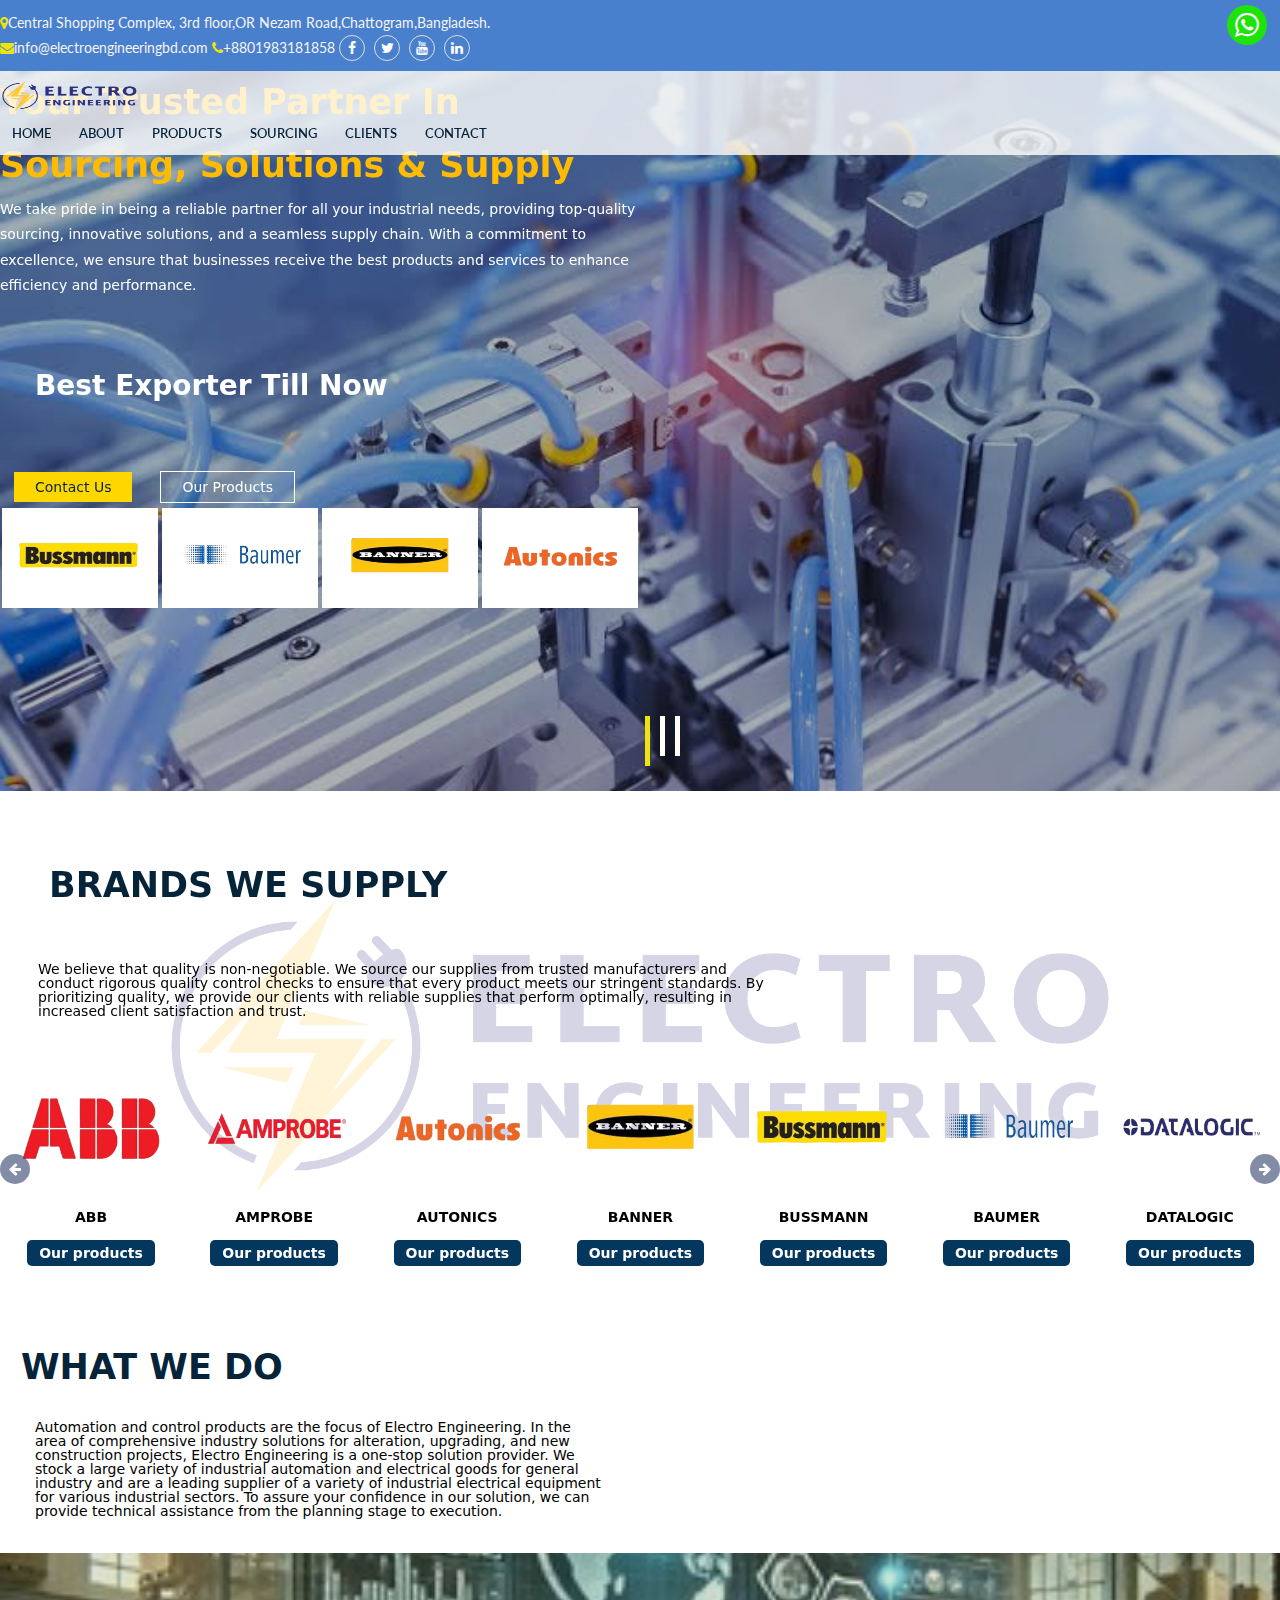
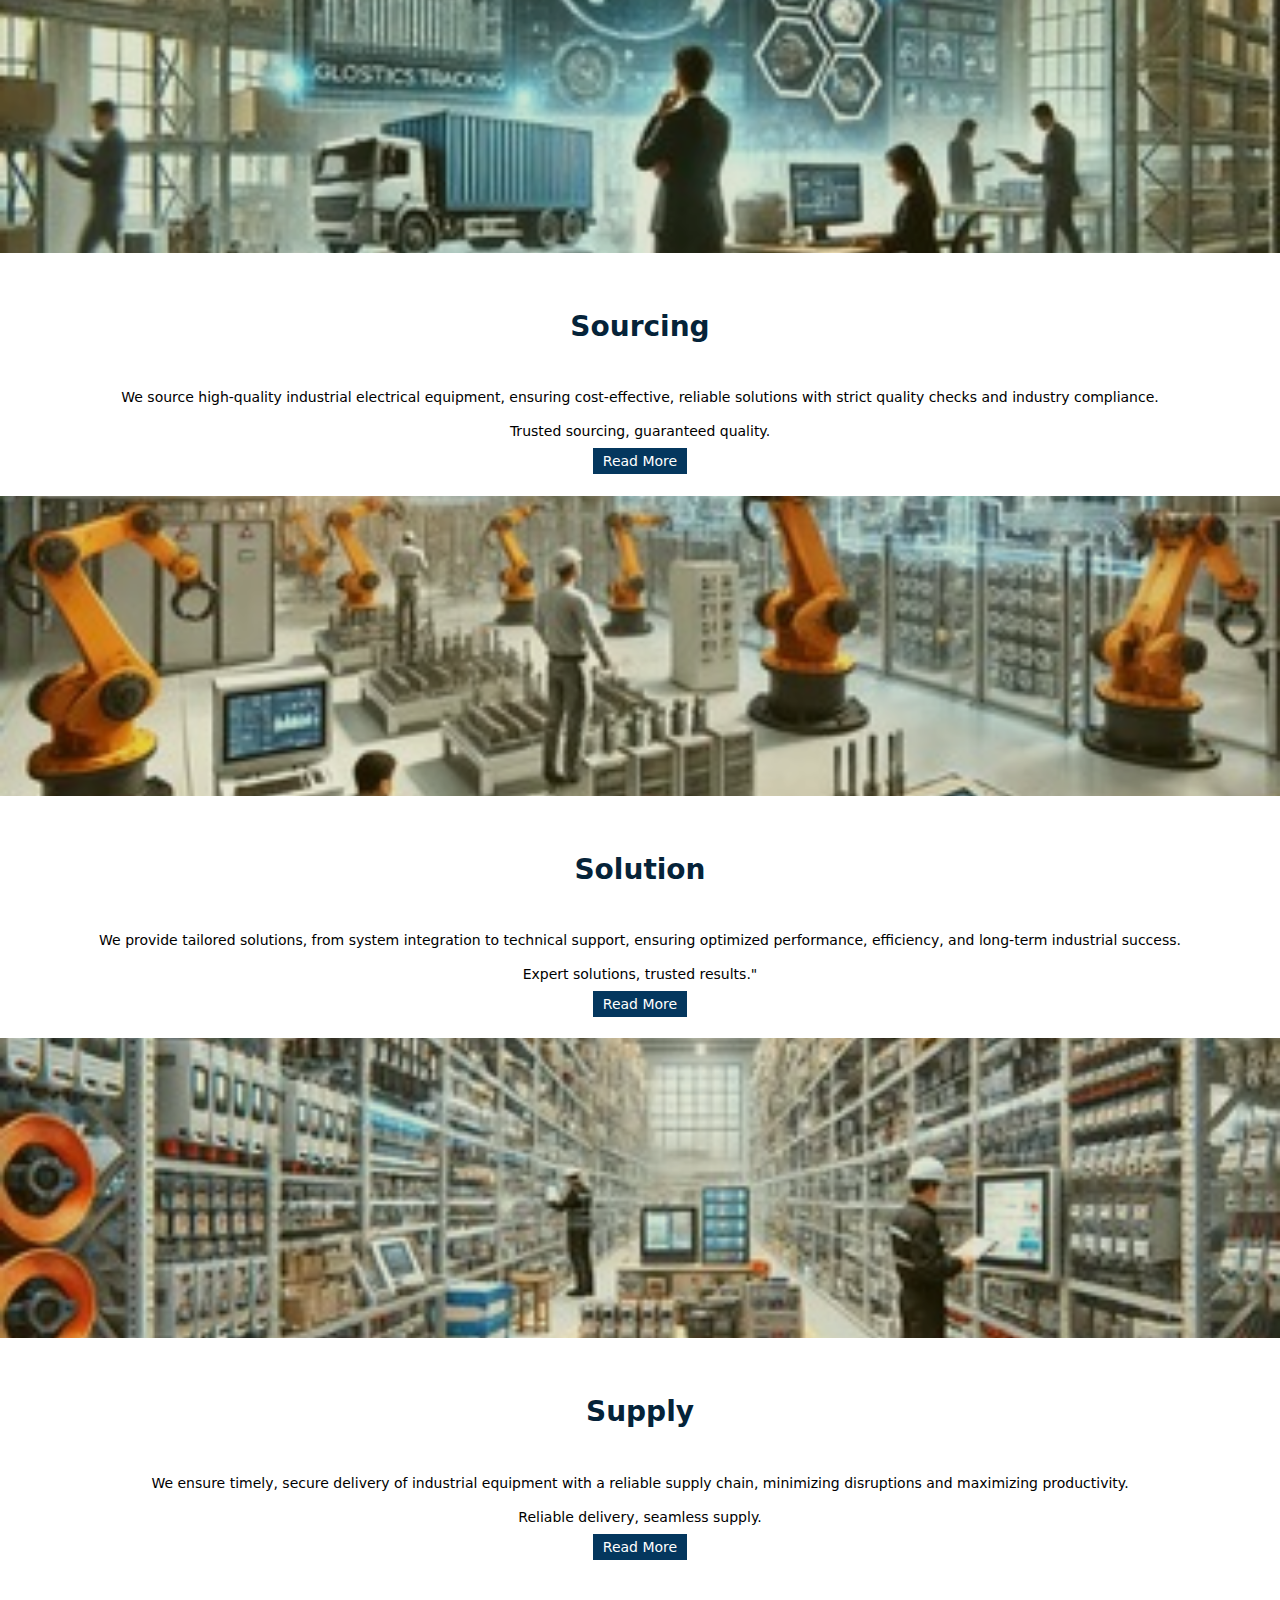
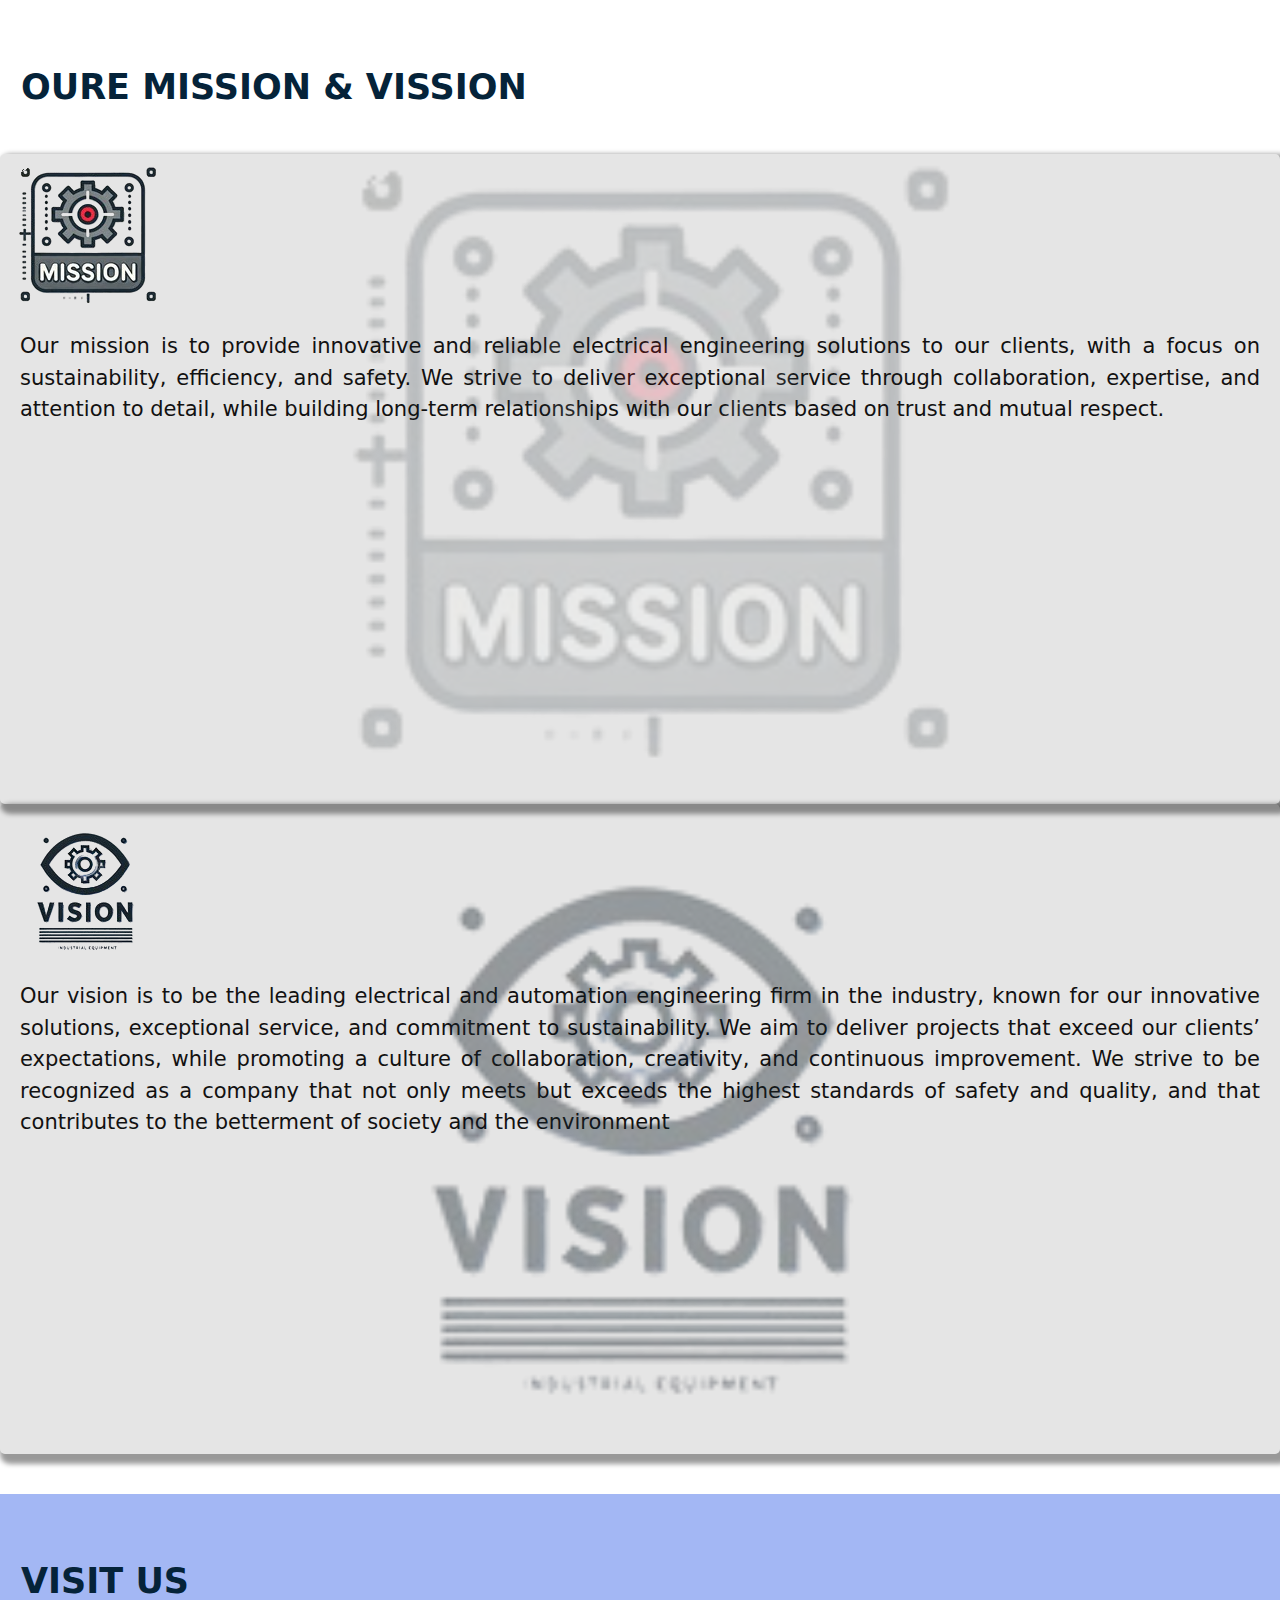
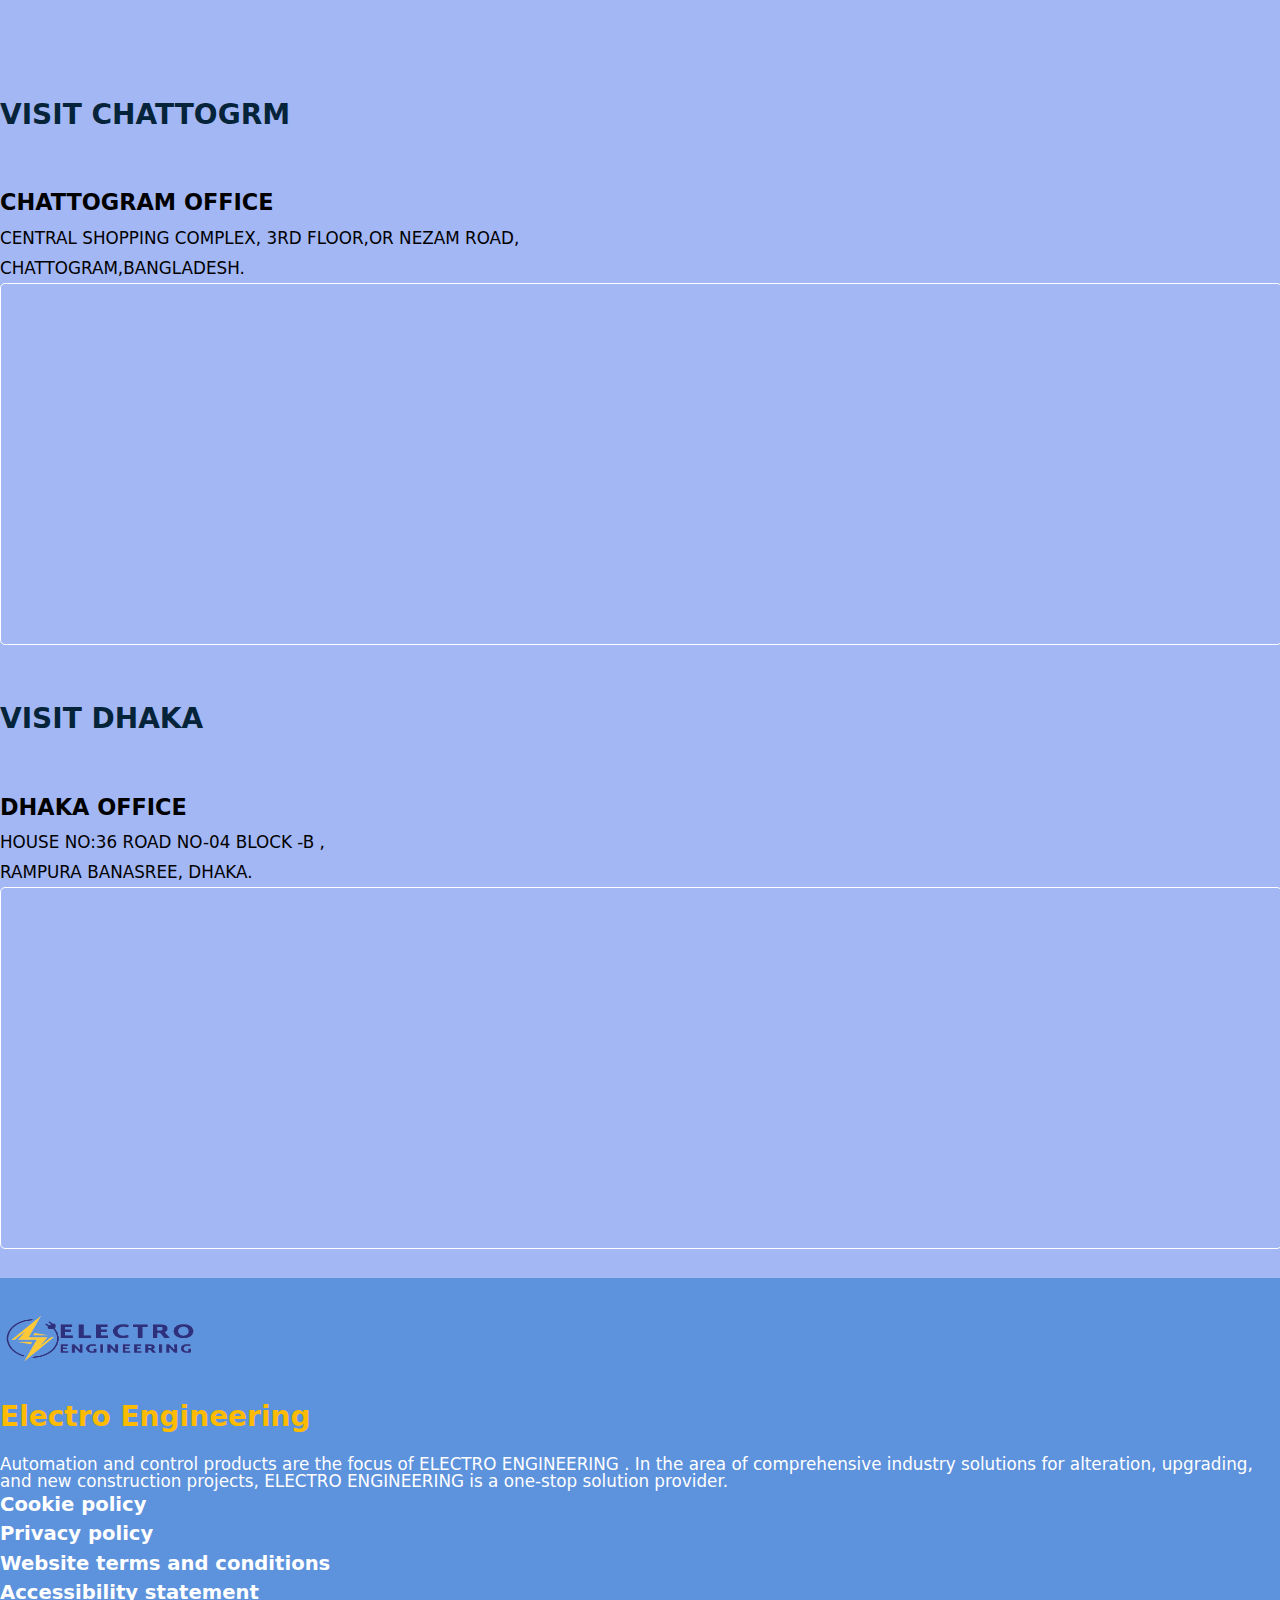
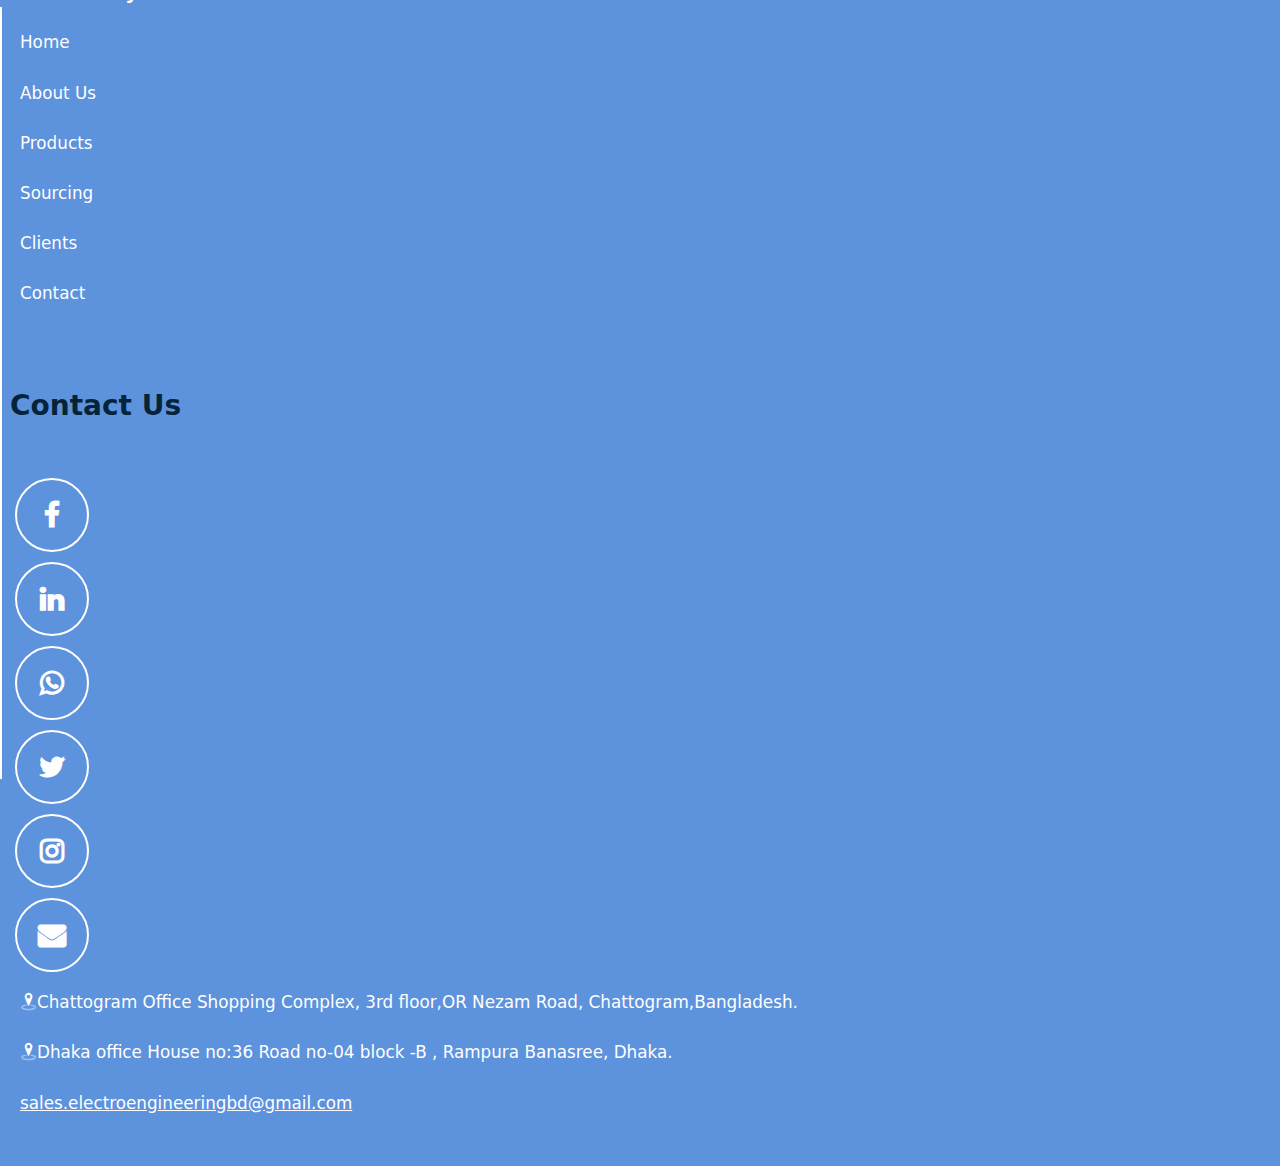
==== commit 1b0341f4: "updated for at 1:59AM 16-02-2025" ====
--- a/index.html
+++ b/index.html
@@ -55,10 +55,10 @@
 	<div class="header-top"><!-- Header Top Start -->
 		<div class="container"><!-- Container -->
 			<div class="row d-md-flex align-items-center"><!-- Row -->
-				<div class="col-md-6">
+				<div class="col-md-4">
 					<i class="fa fa-map-marker"></i>Central Shopping Complex, 3rd floor,OR Nezam Road,Chattogram,Bangladesh.
 				</div>
-				<div class="col-md-6 d-flex justify-content-between align-items-center">
+				<div class="col-md-8 d-flex justify-content-between align-items-center">
 					<a href=""><span><i class="fa fa-envelope"></i>info@electroengineeringbd.com</span></a>
 					<a href=""><span><i class="fa fa-phone"></i>+8801983181858</span></a>
 					<span class="social-links">
@@ -134,8 +134,8 @@
 		<div class="banner_background col-12 banner-bg-1">
 			<div class="banner_content d-flex text-center justify-content-center align-items-center">
 				<div class="banner_details  ">
-					<h1>We Belive in You. You are Our Daily Meal</h1>
-					<p>The opacity-level describes the transparency-level, where 1 is not transparent at all, 0.5 is 50% see-through, and 0 is completely transparent. Note: When using the opacity property to add transparency to the background of an element, all of its</p>
+					<h1>Your Trusted Partner in Sourcing, Solutions & Supply</h1>
+					<p>We take pride in being a reliable partner for all your industrial needs, providing top-quality sourcing, innovative solutions, and a seamless supply chain. With a commitment to excellence, we ensure that businesses receive the best products and services to enhance efficiency and performance.</p>
 					<h3>Best Exporter till Now</h3>
 					<div class="buttons">
 						<a href="contact.html">Contact Us</a><a href="product.html">Our products</a>
@@ -155,8 +155,8 @@
 		<div class="banner_background col-12 banner-bg-2">
 			<div class="banner_content d-flex text-center justify-content-center align-items-center">
 				<div class="banner_details  ">
-					<h1>We Belive in You. You are Our Daily Meal</h1>
-					<p>The opacity-level describes the transparency-level, where 1 is not transparent at all, 0.5 is 50% see-through, and 0 is completely transparent. Note: When using the opacity property to add transparency to the background of an element, all of its</p>
+					<h1>Reliable Sourcing, Smart Solutions, Guaranteed Supply</h1>
+					<p>From sourcing premium industrial equipment to offering smart solutions tailored to your needs, we guarantee a smooth and uninterrupted supply chain. Our expertise and dedication help businesses achieve operational success with high-quality, cost-effective solutions.</p>
 					<h3>Best Exporter till Now</h3>
 					<div class="buttons">
 						<a href="contact.html">Contact Us</a><a href="product.html">Our products</a>
@@ -175,8 +175,8 @@
 		<div class="banner_background col-12 banner-bg-3">
 			<div class="banner_content d-flex text-center justify-content-center align-items-center">
 				<div class="banner_details  ">
-					<h1>We Belive in You. You are Our Daily Meal</h1>
-					<p>The opacity-level describes the transparency-level, where 1 is not transparent at all, 0.5 is 50% see-through, and 0 is completely transparent. Note: When using the opacity property to add transparency to the background of an element, all of its</p>
+					<h1>Powering Industries with Trusted Supply Solutions</h1>
+					<p>Industries thrive on trust, and we deliver it through dependable supply solutions. With a strong network and commitment to quality, we ensure businesses get the right products at the right time, enhancing productivity and sustainability.</p>
 					<h3>Best Exporter till Now</h3>
 					<div class="buttons">
 						<a href="contact.html">Contact Us</a><a href="product.html">Our products</a>
--- a/assets/css/responsive.css
+++ b/assets/css/responsive.css
@@ -181,7 +181,9 @@
 		border: 1px solid #ffffff;
 		margin: 0 0.8rem;
 	}
-	
+	.slider-brand{
+		padding: 0 20%;
+	}
 
 	.slider-brand img{
 		width: 50px;
@@ -566,8 +568,337 @@
 	
 }
 
-@media only screen and (min-width: 1024px) {
+@media only screen and (min-width: 1024px) and (max-width:1024px) {
 	.right-items {
 		justify-content: space-between;
 	}
+	.header-top {
+		background-color: #4980cd;
+		color: var(--white);
+		padding: 10px 0;
+		font-size: 0.8rem;
+	}
+	.header-top i.fa {
+		color: var(--primary);
+		padding-right: 7px;
+	}
+	.social-links a {
+		font-size: 0.8rem;
+		display: inline-block;
+		width: 15px;
+		height: 15px;
+		border: 1px solid #ddd;
+		border-radius: 50%;
+		text-align: center;
+		line-height: 15px;
+		margin-right: 2px;
+		transition: 0.3s;
+	}
+	.social-links i.fa {
+		padding-right: 0;
+		color: #fff;
+	}
+	ul.sub_menu {
+        height: 200px;
+        overflow-y: scroll;
+    }
+	
+	.banner_details h1{
+		font-weight:900;
+		color: #ffbb00;
+		font-size: 1.5rem;
+		font-family: system-ui, -apple-system, BlinkMacSystemFont, 'Segoe UI', Roboto, Oxygen, Ubuntu, Cantarell, 'Open Sans', 'Helvetica Neue', sans-serif;
+		padding-top: 3rem;
+		text-transform: capitalize;
+	}
+	.banner_details{
+		width: 90%;
+	}
+
+	.banner_details p{
+		color: #ffff;
+		font-family: system-ui, -apple-system, BlinkMacSystemFont, 'Segoe UI', Roboto, Oxygen, Ubuntu, Cantarell, 'Open Sans', 'Helvetica Neue', sans-serif;
+		font-size: 0.8rem;
+		font-weight: 500;
+	}
+	.banner_details h3{
+		font-weight: 700;
+		color: #ffff;
+		font-size: 1rem;
+		font-family: system-ui, -apple-system, BlinkMacSystemFont, 'Segoe UI', Roboto, Oxygen, Ubuntu, Cantarell, 'Open Sans', 'Helvetica Neue', sans-serif;
+		text-transform: capitalize;
+	}
+	.banner_details a{
+		background-color: #ffd700;
+		color: #052339;
+		font-size: 0.7rem;
+		font-weight: 400;
+		font-family: system-ui, -apple-system, BlinkMacSystemFont, 'Segoe UI', Roboto, Oxygen, Ubuntu, Cantarell, 'Open Sans', 'Helvetica Neue', sans-serif;
+		padding: 0.5rem 1rem ;
+		margin: 0 0.8rem;
+	}
+	.banner_details a:last-child{
+		background-color: rgba(0, 0, 0, 0);
+		color: #ffffff;
+		font-size: 0.7rem;
+		font-weight: 400;
+		font-family: system-ui, -apple-system, BlinkMacSystemFont, 'Segoe UI', Roboto, Oxygen, Ubuntu, Cantarell, 'Open Sans', 'Helvetica Neue', sans-serif;
+		padding: 0.5rem 1rem ;
+		border: 1px solid #ffffff;
+		margin: 0 0.8rem;
+	}
+	
+	.slider-brand{
+		padding: 0 20%;
+	}
+	.slider-brand img{
+		width: 40px;
+		height: 60px;
+		background-color: #fff;
+		margin: 2px;
+	}
+	.slider-area .owl-dots{
+		position: absolute;
+		bottom: 20px;
+		left: 50%;
+		display: flex;
+		align-items: center;
+		justify-content:left;
+	
+	}
+	.owl-dots .owl-dot{
+		width: 5px;
+		height: 20px;
+		background-color: #fffff8;
+		margin: 1px;
+	
+	}
+	.owl-dots .active{
+		width: 5px;
+		height: 30px;
+		background-color: #eee30d;
+		margin: 5px;
+		transition: 0.7s;
+	}
+
+	.why_us_head h1{
+		color: #052339;
+		font-size: 1.2rem;
+		font-weight: 900;
+		font-family: system-ui, -apple-system, BlinkMacSystemFont, 'Segoe UI', Roboto, Oxygen, Ubuntu, Cantarell, 'Open Sans', 'Helvetica Neue', sans-serif;
+		padding: 1.5rem ;
+		padding-top: 2.5rem;
+		text-transform: uppercase;
+	}
+	.why_us_head p{
+		font-size: 0.8rem;
+		font-weight: 400;
+		font-family: system-ui, -apple-system, BlinkMacSystemFont, 'Segoe UI', Roboto, Oxygen, Ubuntu, Cantarell, 'Open Sans', 'Helvetica Neue', sans-serif;
+		color: #000;
+		line-height: 1;
+		padding: 2.5rem;
+		padding-top: 0;
+	}
+	.why_us_heading-div{
+		width: 90%;
+	}
+	.brand-area-bg:before{
+		position: absolute;
+		content: '';
+		top: 0;
+		left: 0;
+		background-image: url(../img/Electro_logo-02.png);
+		background-position: center;
+		background-size: contain;
+		background-repeat: no-repeat;
+		width: 100%;
+		height: 100%;
+		opacity: 0.2;
+		z-index: -1;
+	}
+	.brand-head .brand-head-content{
+		width: 90%;
+		height: fit-content;
+		padding: 2rem;
+	}
+	.brand-head .brand-head-content h1{
+		color: #052339;
+		font-size: 1.5rem;
+		font-weight: 900;
+		font-family: system-ui, -apple-system, BlinkMacSystemFont, 'Segoe UI', Roboto, Oxygen, Ubuntu, Cantarell, 'Open Sans', 'Helvetica Neue', sans-serif;
+		padding: 2.5rem 1.5rem ;
+		text-transform: uppercase;
+	}
+	.brand-head .brand-head-content p{
+		font-size: 0.8rem;
+		font-weight: 400;
+		font-family: system-ui, -apple-system, BlinkMacSystemFont, 'Segoe UI', Roboto, Oxygen, Ubuntu, Cantarell, 'Open Sans', 'Helvetica Neue', sans-serif;
+		color: #000;
+		line-height: 1;
+		padding: 10px;
+	}
+	.single-brand .brand-name a{
+		font-size: 0.7rem;
+		font-weight: 700;
+	}
+	.single-brand .brand-name p{
+		font-size: 0.7rem;
+	}
+	.mission-vission-area .mission-vission-head h1{
+		color: #052339;
+		font-size: 1.5rem;
+		font-weight: 900;
+		font-family: system-ui, -apple-system, BlinkMacSystemFont, 'Segoe UI', Roboto, Oxygen, Ubuntu, Cantarell, 'Open Sans', 'Helvetica Neue', sans-serif;
+		padding: 2.5rem 1.5rem ;
+		text-transform: uppercase;
+	}
+	.mission p, .vision p{
+		font-size: 1rem;
+		font-weight: 400;
+		font-family: system-ui, -apple-system, BlinkMacSystemFont, 'Segoe UI', Roboto, Oxygen, Ubuntu, Cantarell, 'Open Sans', 'Helvetica Neue', sans-serif;
+		color: #121111;
+		line-height: 1;
+		padding: 10px;
+		text-align: justify;
+	}
+	.visit_us_area .visit_us_head h1{
+		font-size: 2rem;
+		font-weight: 900;
+		
+	}
+	.visit_us_area .visit_us_map_leftt h3{
+		font-size: 1.2rem;
+		font-weight: 700;
+	}
+	.visit_us_area .visit_us_map_leftt p{
+		color: #000000;
+		font-size: 1rem;
+		font-weight: 500;
+		font-family: system-ui, -apple-system, BlinkMacSystemFont, 'Segoe UI', Roboto, Oxygen, Ubuntu, Cantarell, 'Open Sans', 'Helvetica Neue', sans-serif;
+		text-transform: uppercase;
+	}
+	.visit_us_area .visit_us_map_leftt p span{
+		color: #000000;
+		font-size: 1rem;
+		font-weight: 700;
+		font-family: system-ui, -apple-system, BlinkMacSystemFont, 'Segoe UI', Roboto, Oxygen, Ubuntu, Cantarell, 'Open Sans', 'Helvetica Neue', sans-serif;
+		text-transform: uppercase;   
+	}
+	.visit_us_area .visit_us_map_leftt iframe{
+		width: 100%;
+		height: 30vh;
+		border: 1px solid #ffffff;
+		border-radius: 5px;
+	}
+	
+	.visit_us_area .visit_us_map_right h3{
+		color: #052339;
+		font-size: 1.2rem;
+		font-weight: 700;
+		font-family: system-ui, -apple-system, BlinkMacSystemFont, 'Segoe UI', Roboto, Oxygen, Ubuntu, Cantarell, 'Open Sans', 'Helvetica Neue', sans-serif;
+		text-transform: uppercase;
+	}
+	.visit_us_area .visit_us_map_right p{
+		color: #000000;
+		font-size: 1rem;
+		font-weight: 500;
+		font-family: system-ui, -apple-system, BlinkMacSystemFont, 'Segoe UI', Roboto, Oxygen, Ubuntu, Cantarell, 'Open Sans', 'Helvetica Neue', sans-serif;
+		text-transform: uppercase;
+	}
+	.visit_us_area .visit_us_map_right p span{
+		color: #000000;
+		font-size: 1rem;
+		font-weight: 700;
+		font-family: system-ui, -apple-system, BlinkMacSystemFont, 'Segoe UI', Roboto, Oxygen, Ubuntu, Cantarell, 'Open Sans', 'Helvetica Neue', sans-serif;
+		text-transform: uppercase;   
+	}
+	.visit_us_area .visit_us_map_right iframe{
+		width: 100%;
+		height: 30vh;
+		border: 1px solid #ffffff;
+		border-radius: 5px;
+	}
+	.footer .footer_logo h1{
+		font-size: 1.5rem;
+		padding: 0rem ;
+		
+	}
+	.footer .footer_logo p{
+		font-size: 0.8rem;
+		line-height: 1.5;
+	}
+	.footer .footer_logo p a{
+		font-size: 0.9rem;
+		padding: 10px 0px;
+		
+	}
+	.footer .footer-midle ul li{
+		padding: 2px;
+	}
+	.footer .footer-midle ul li a{
+		font-size: 0.8rem;
+	}
+	
+	.footer .footer-right .footer-right-head h3{
+		font-size: 1.3rem;
+		padding: 0.8rem 0rem ;
+	}
+	
+	.footer .footer-right .social-link ul li a i.fa{
+		font-size: 1.2rem;
+		width: 30px;
+		height: 30px;
+	}
+	.footer .footer-right .address p{
+		font-size: 0.8rem;
+	}
+	.footer .footer-right .address .mail a{
+		font-size: 0.8rem;
+	}
+	/* about us */
+	.aboutus-banner-area .banner-description p{
+		font-size: 1rem;
+		line-height: 1;
+		padding: 0rem ;
+	}
+	/* product */
+	
+	.product-show-section .all-products .product_card {
+		height: 290px;
+	}
+	
+	
+	.product-show-section .all-products .product_card .product_details h3 {
+		font-size: 0.8rem;
+	}
+	
+	.product-show-section .all-products .product_card .product_details p {
+		font-size: 0.6rem;
+	}
+	
+	.product-show-section .all-products .product_card .social-link div{
+		width: 30px;
+		height: 30px;
+		border-radius: 50%;
+		text-align: center;
+		display: flex;
+		align-items: center;
+		justify-content: center;
+		margin: 2px;
+	}
+	
+	.product-show-section .all-products .product_card .social-link .facebook a{
+		font-size:1.5rem;
+	}
+	.product-show-section .all-products .product_card .social-link .whats-app a{
+		font-size:1.5rem;
+	}
+	/* fixed whats app */
+	.whats-app-fixed{
+		width: 30px;
+		height: 30px;
+	}
+	.whats-app-fixed a{
+		font-size: 1.5rem;
+	}
 }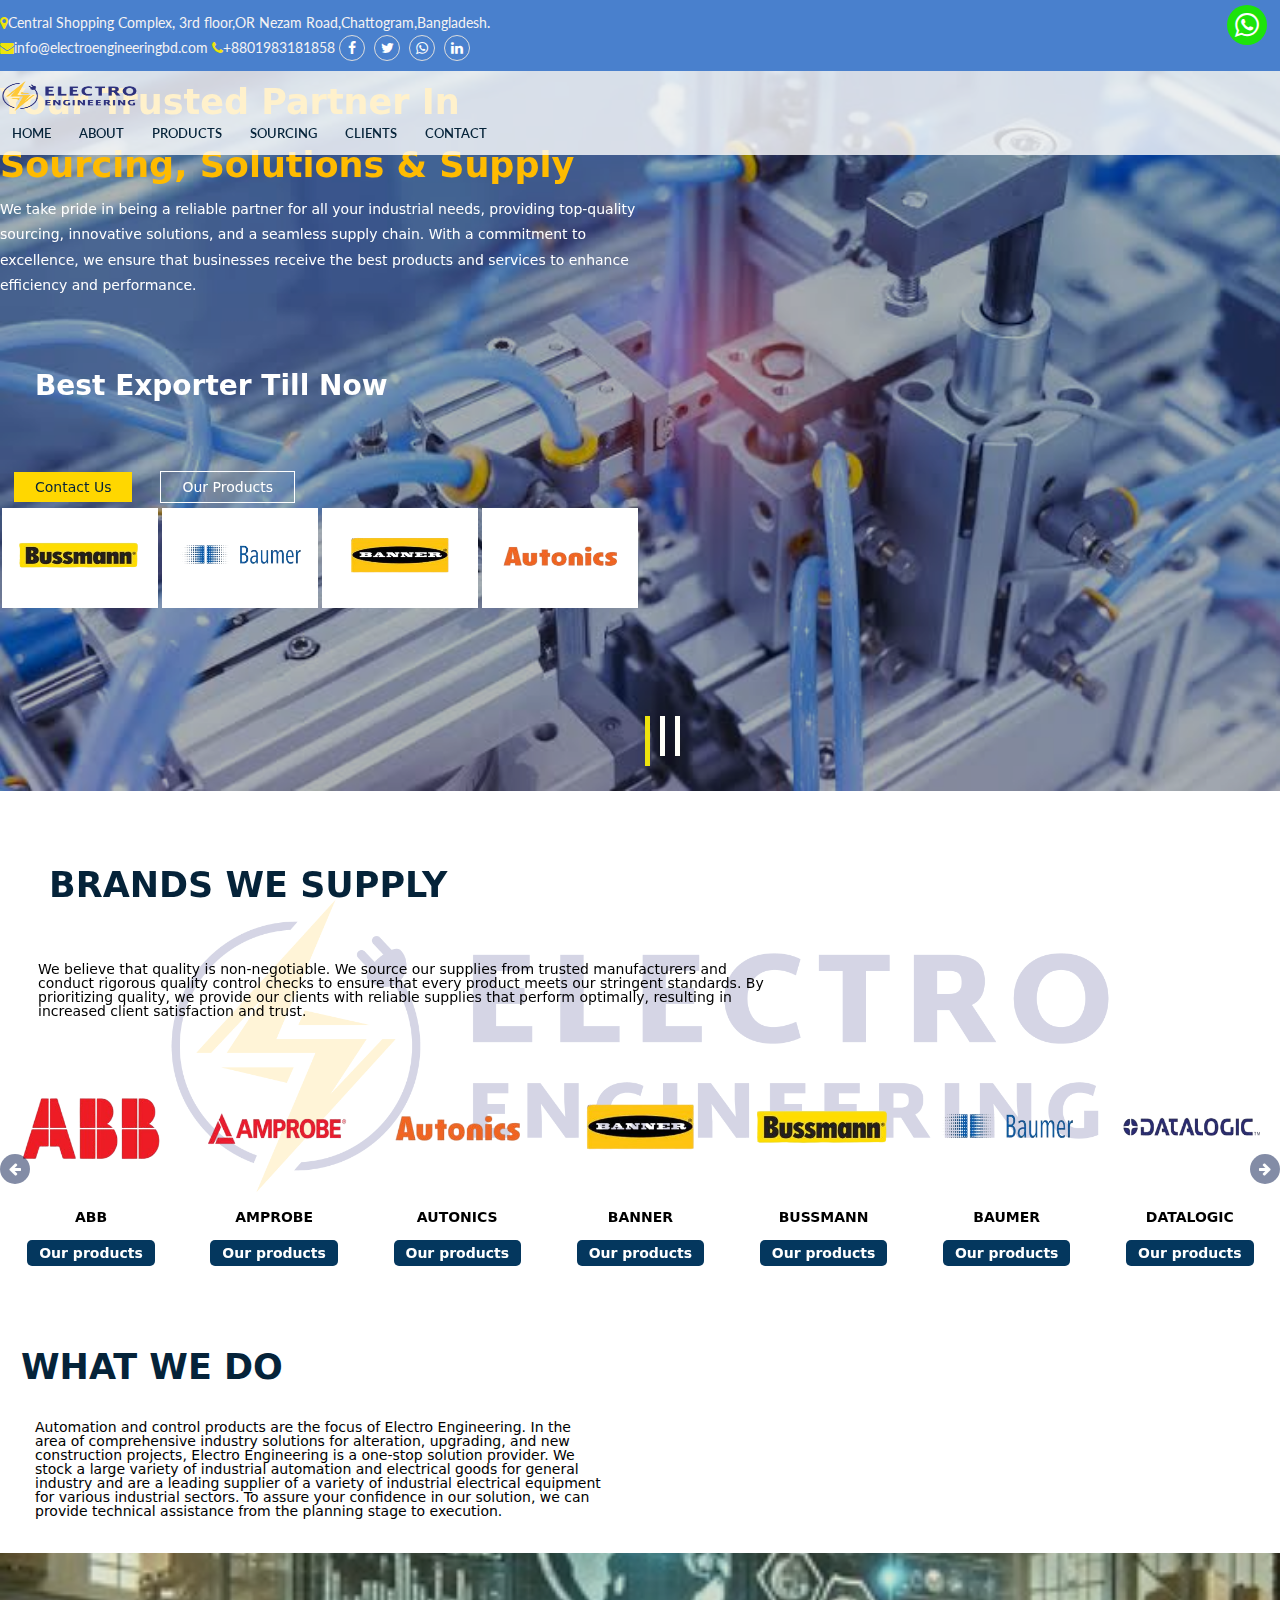
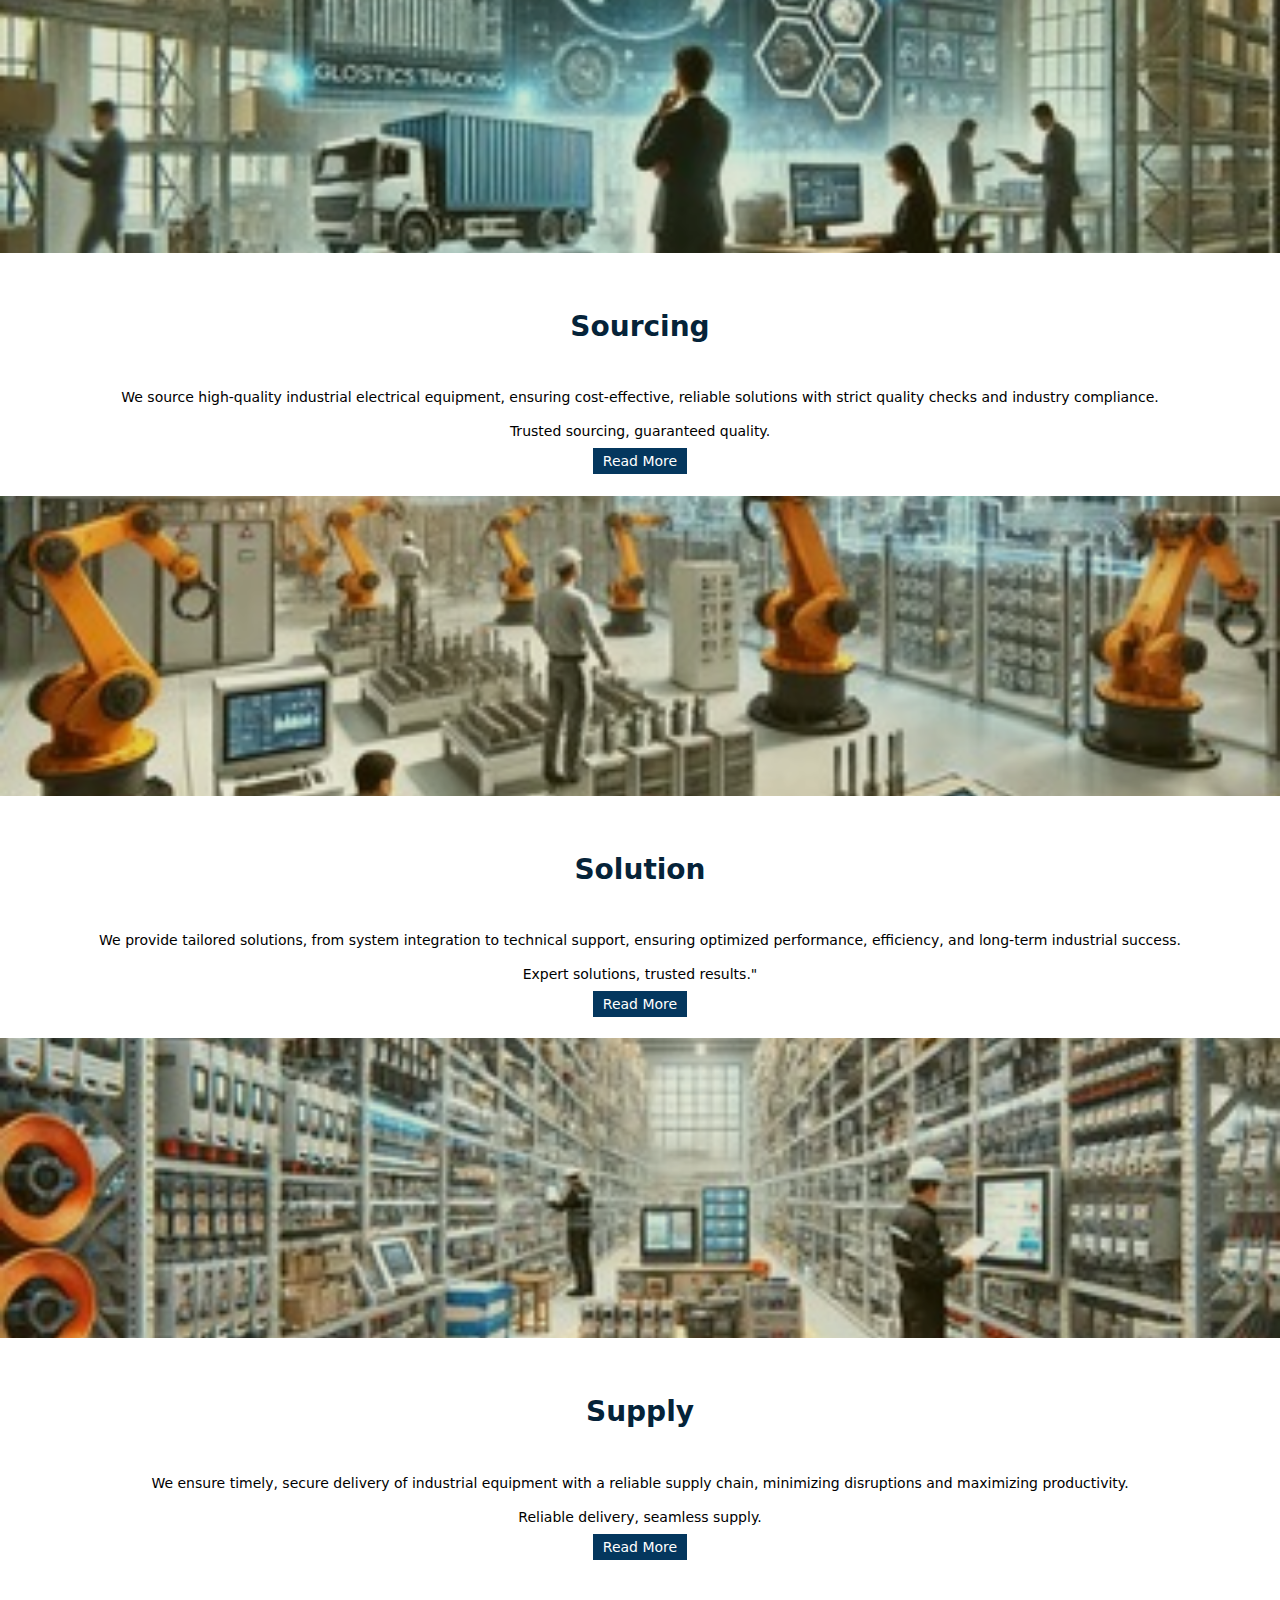
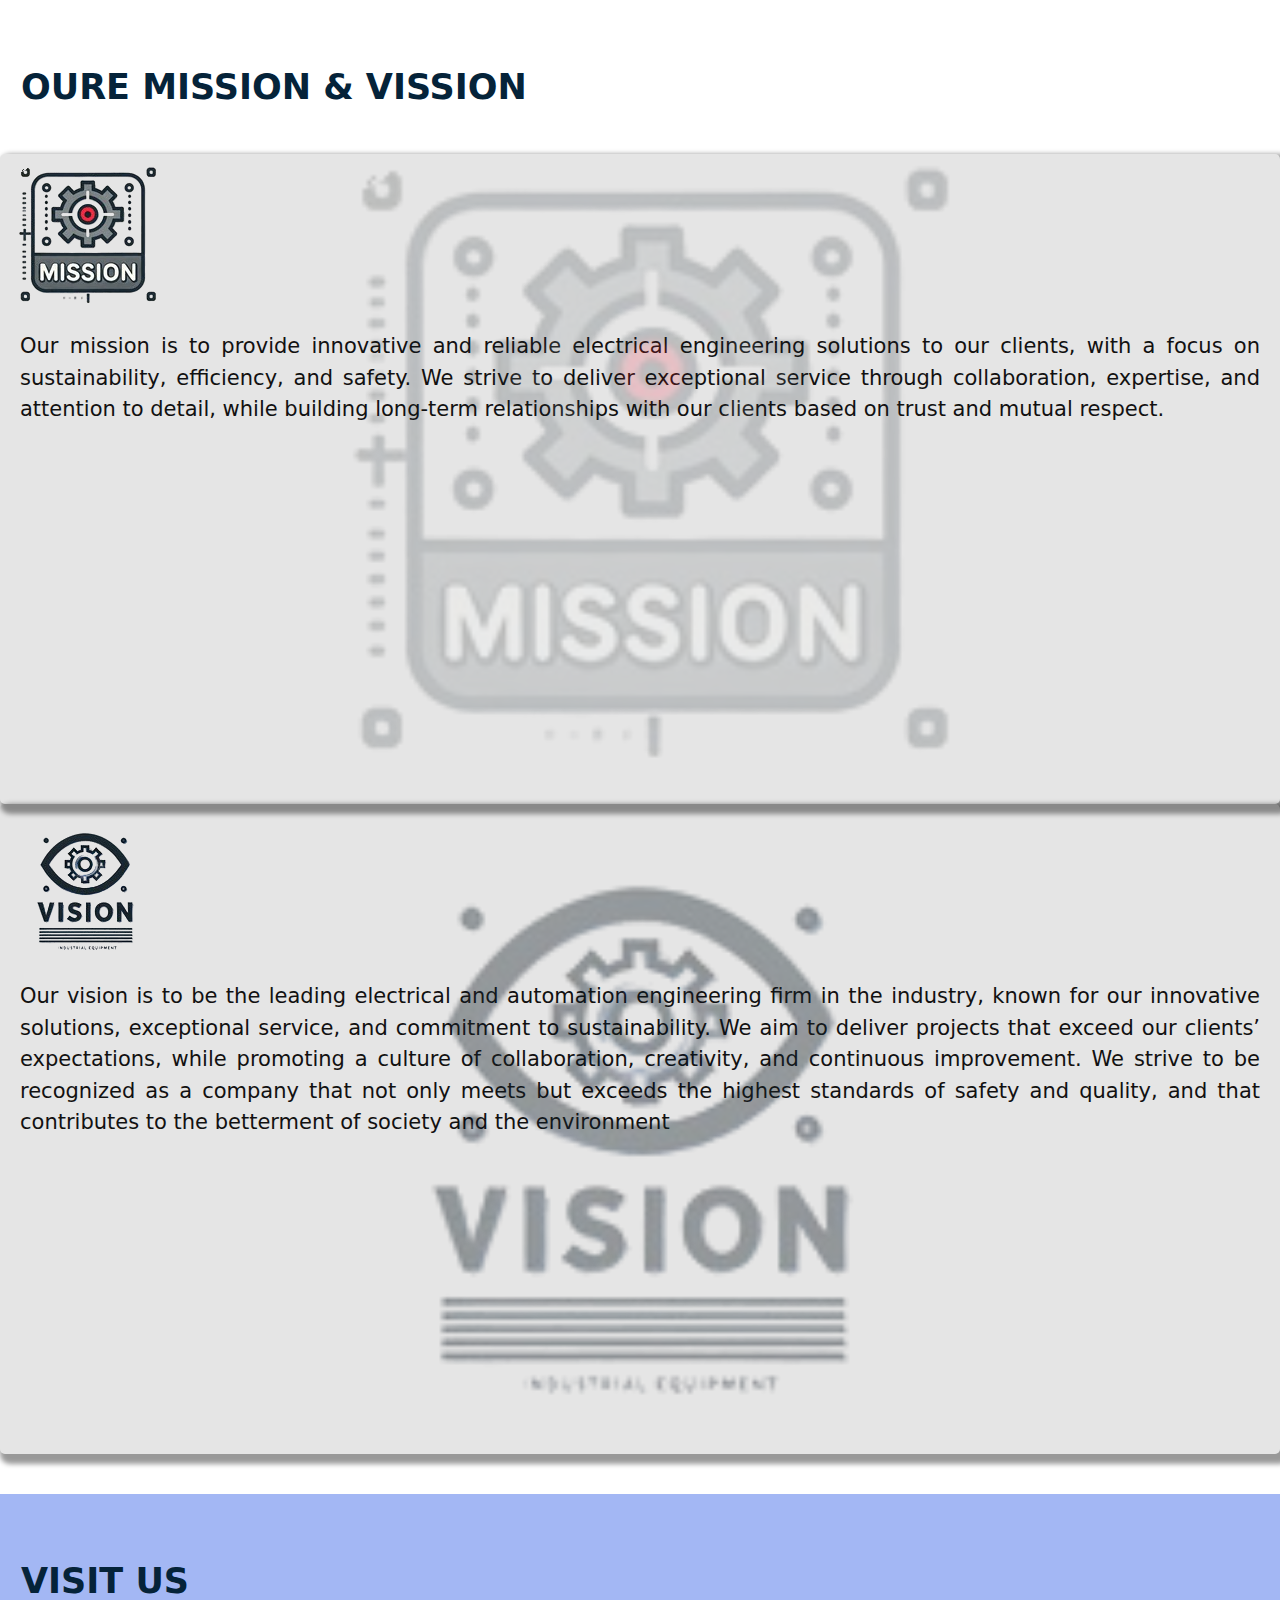
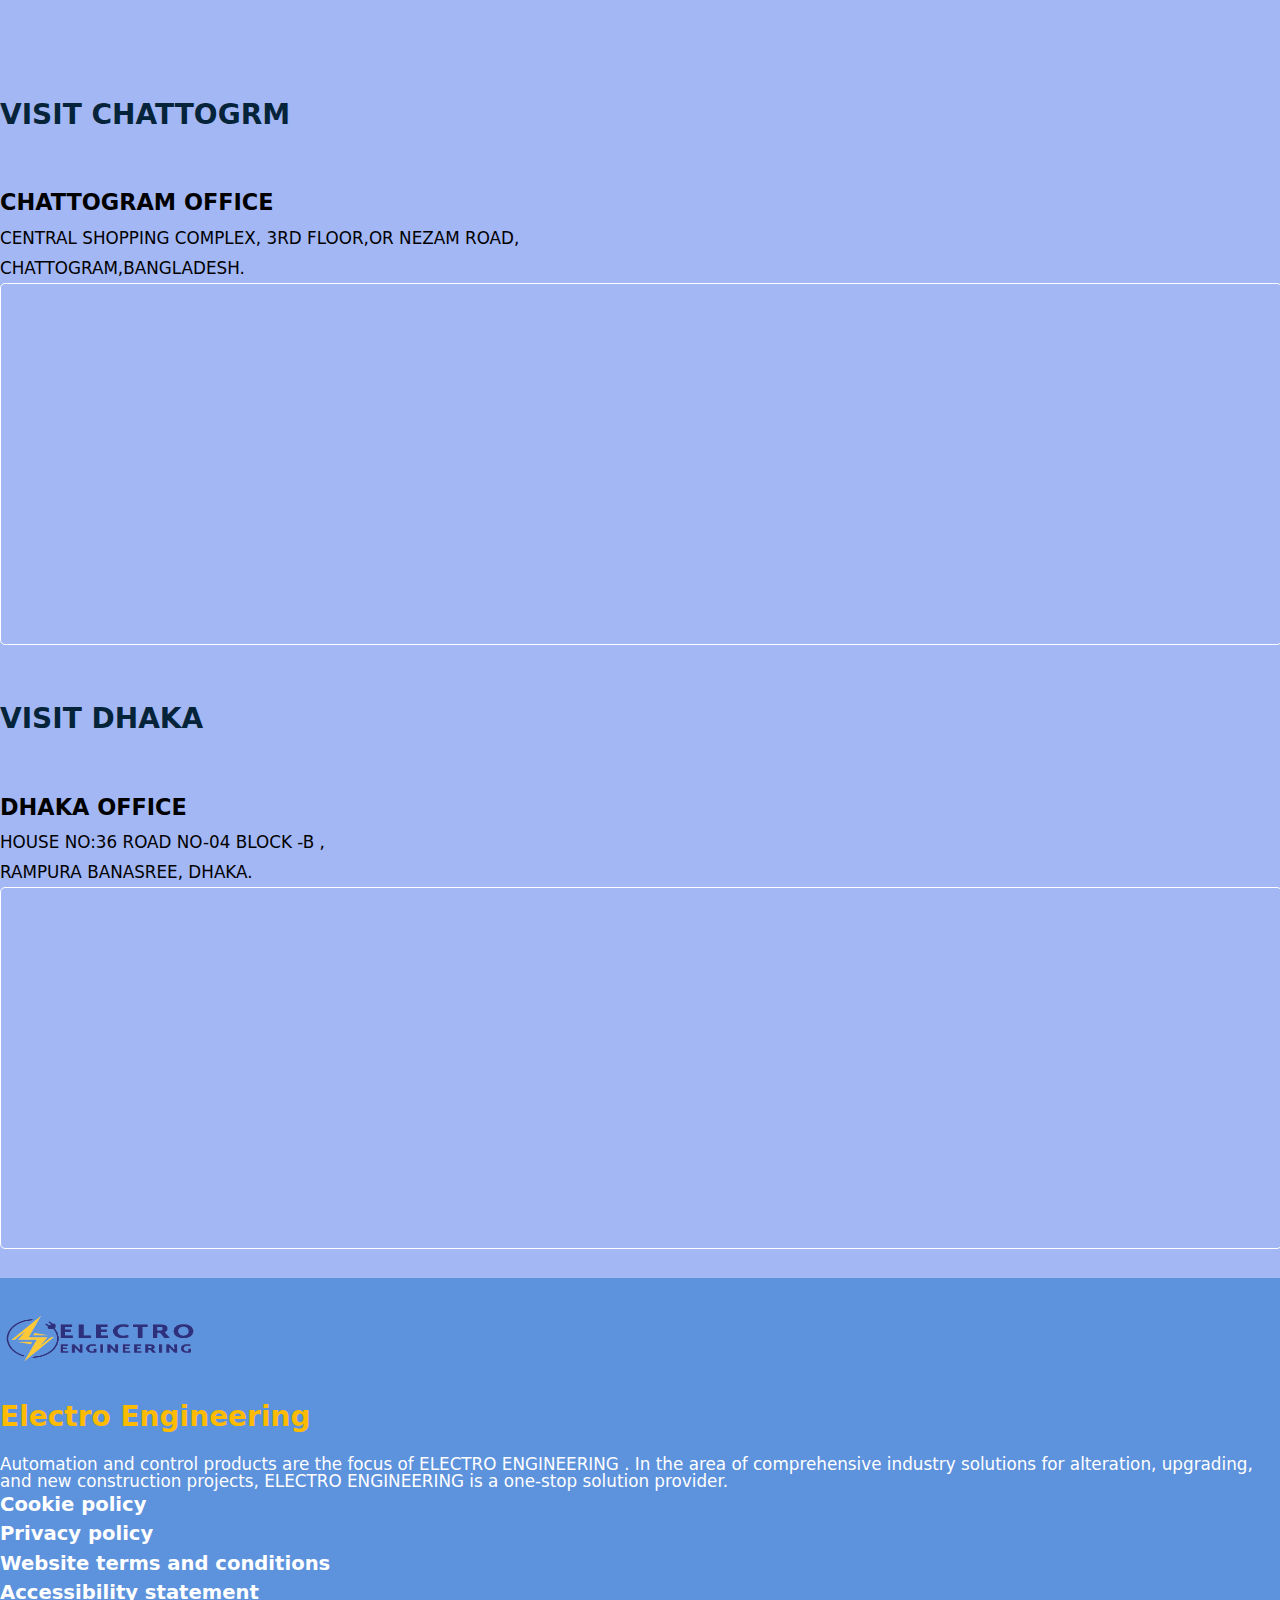
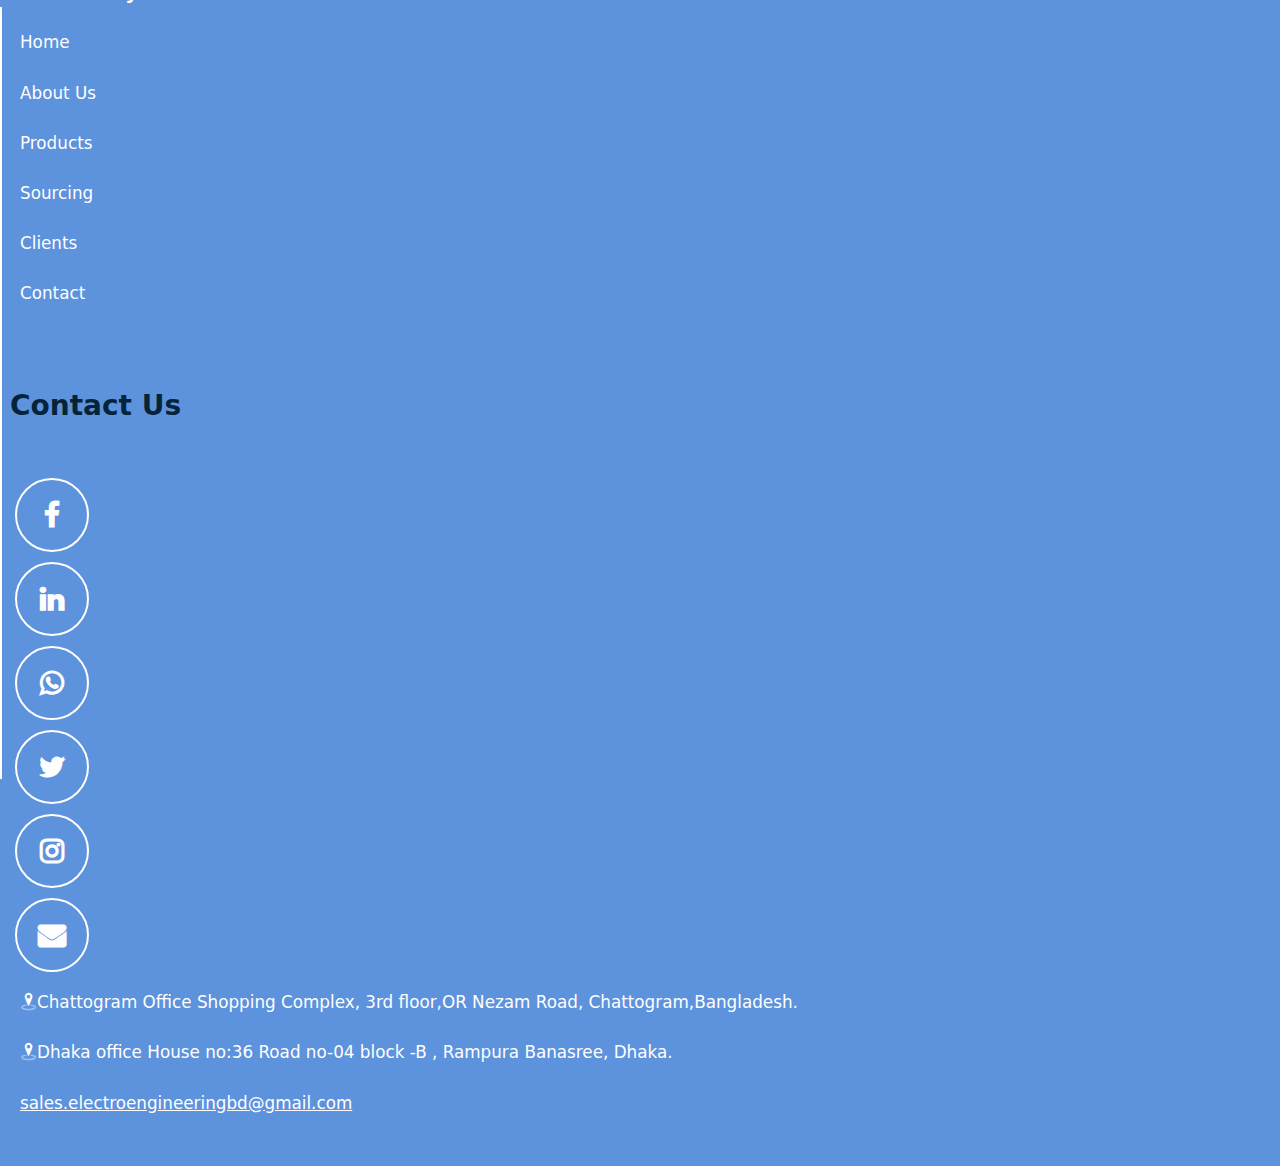
==== commit 7fc6e9a1: "updated for at 8.20PM 16-02-2025" ====
--- a/index.html
+++ b/index.html
@@ -60,11 +60,11 @@
 				</div>
 				<div class="col-md-8 d-flex justify-content-between align-items-center">
 					<a href=""><span><i class="fa fa-envelope"></i>info@electroengineeringbd.com</span></a>
-					<a href=""><span><i class="fa fa-phone"></i>+8801983181858</span></a>
+					<a href="tel:+8801983181858"><span><i class="fa fa-phone"></i>+8801983181858</span></a>
 					<span class="social-links">
 						<a href="https://www.facebook.com/" target="_blank"><i class="fa fa-facebook"></i></a>
 						<a href=""><i class="fa fa-twitter"></i></a>
-						<a href=""><i class="fa fa-youtube"></i></a>
+						<a href="https://wa.me/+8801983181858"><i class="fa fa-whatsapp"></i></a>
 						<a href=""><i class="fa fa-linkedin"></i></a>
 					</span>
 				</div>
@@ -126,7 +126,7 @@
 	</header><!-- Header End -->
 	<!-- fixed-whatsapp -->
 <div class="whats-app-fixed">
-	<a href=""><i class="fa fa-whatsapp"></i></a>
+	<a href="https://wa.me/+8801983181858 "><i class="fa fa-whatsapp"></i></a>
 </div>
 <!-------====================Banner Area-============================---->
 <div class="owl-carousel slider-area">
@@ -525,10 +525,10 @@
 						<ul class="d-flex align-items-center">
 							<li><a href=""><i class="fa fa-facebook"></i></a></li>
 							<li><a href=""><i class="fa fa-linkedin"></i></a></li>
-							<li><a href=""><i class="fa fa-whatsapp"></i></a></li>
+							<li><a href="https://wa.me/+8801983181858 "><i class="fa fa-whatsapp"></i></a></li>
 							<li><a href=""><i class="fa fa-twitter"></i></a></li>
 							<li><a href=""><i class="fa fa-instagram"></i></a></li>
-							<li><a href=""><i class="fa fa-envelope"></i></a></li>
+							<li><a href="mailto:info@electroengeenieringbd.com"><i class="fa fa-envelope"></i></a></li>
 						</ul>
 					</div>
 					<div class="address">
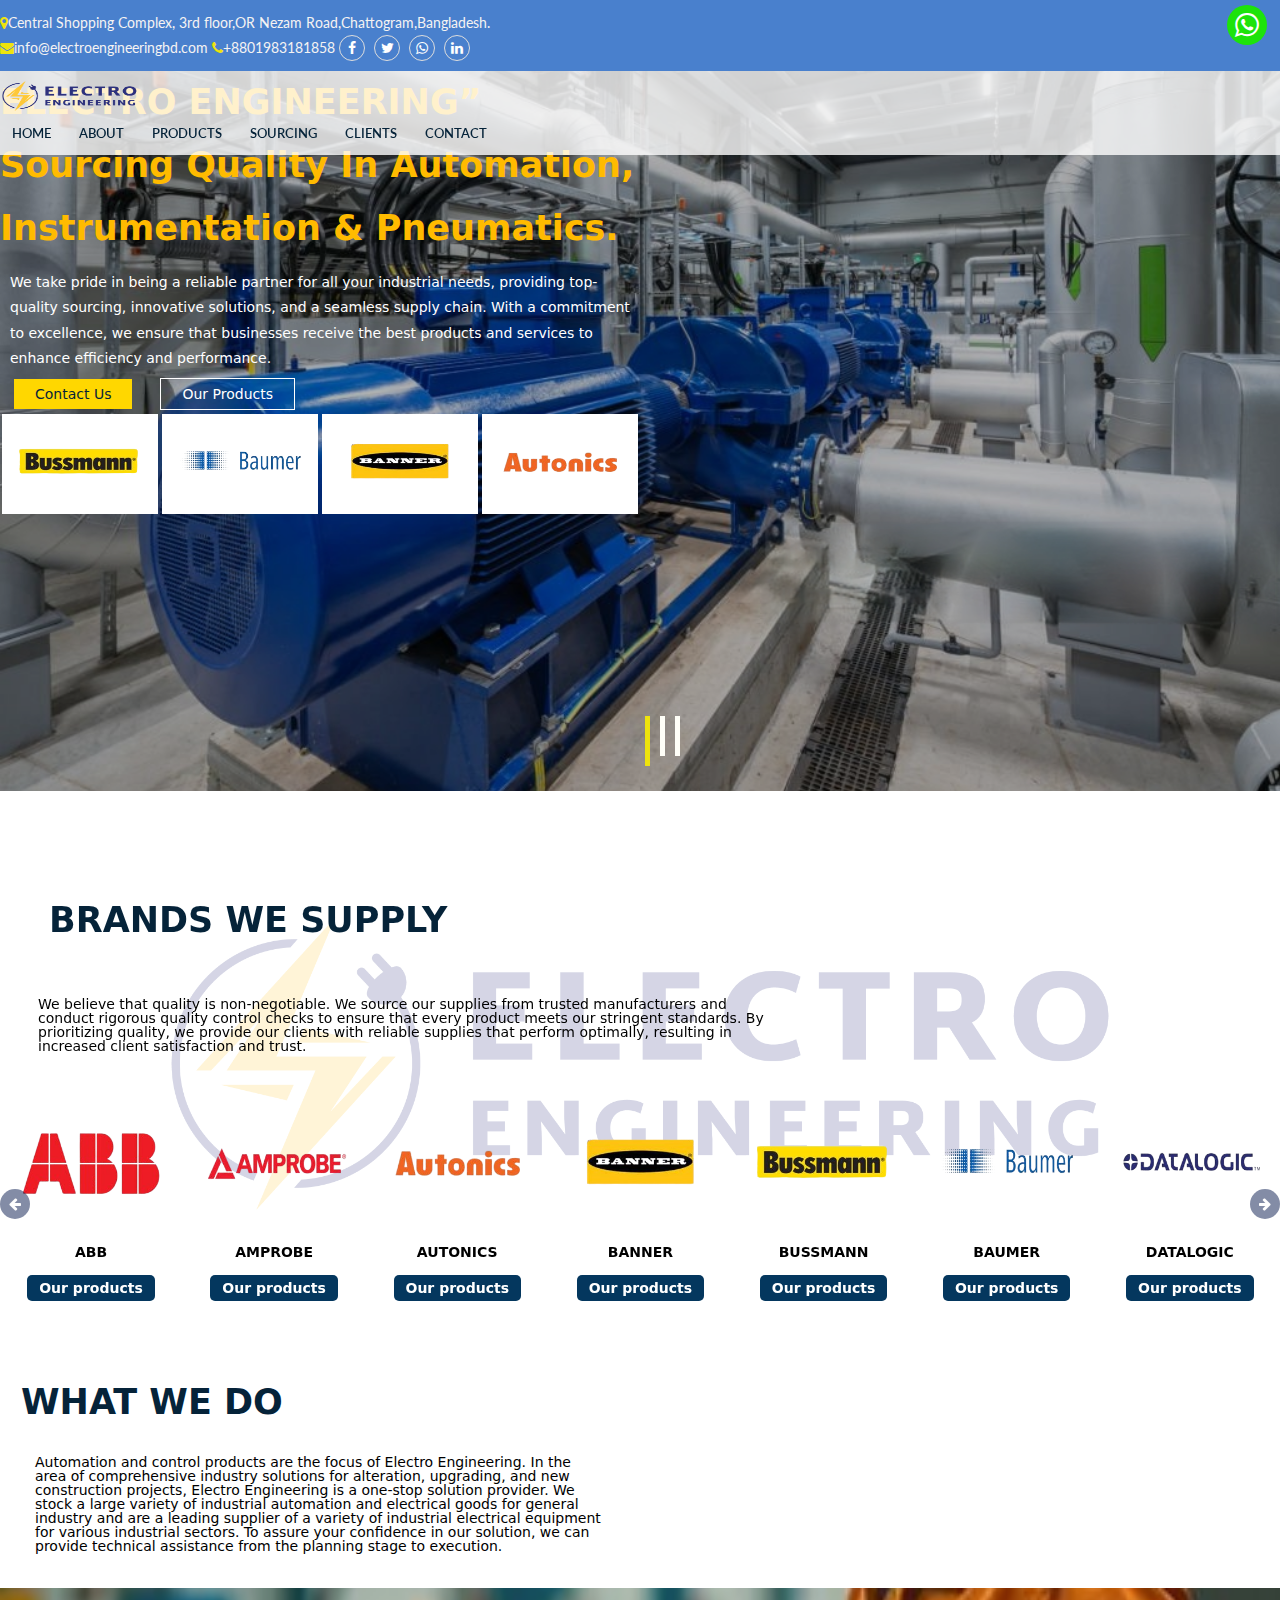
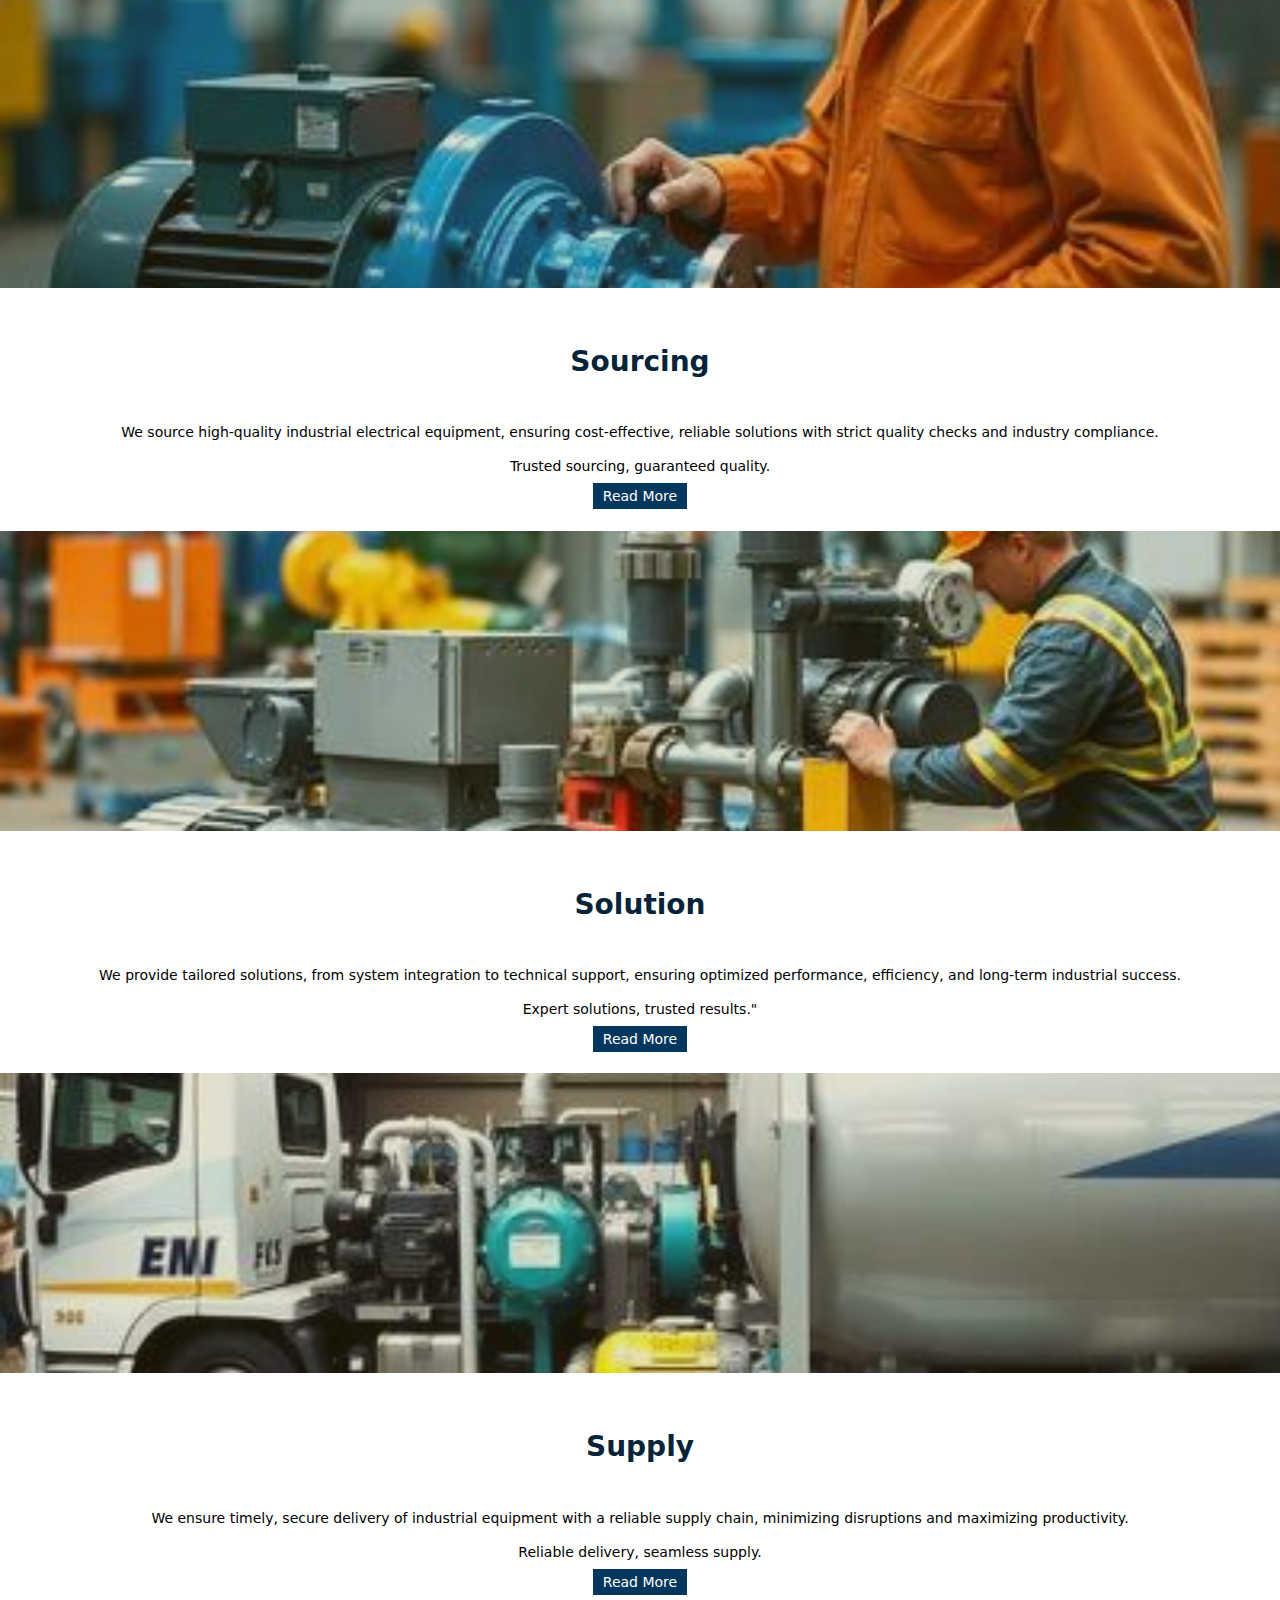
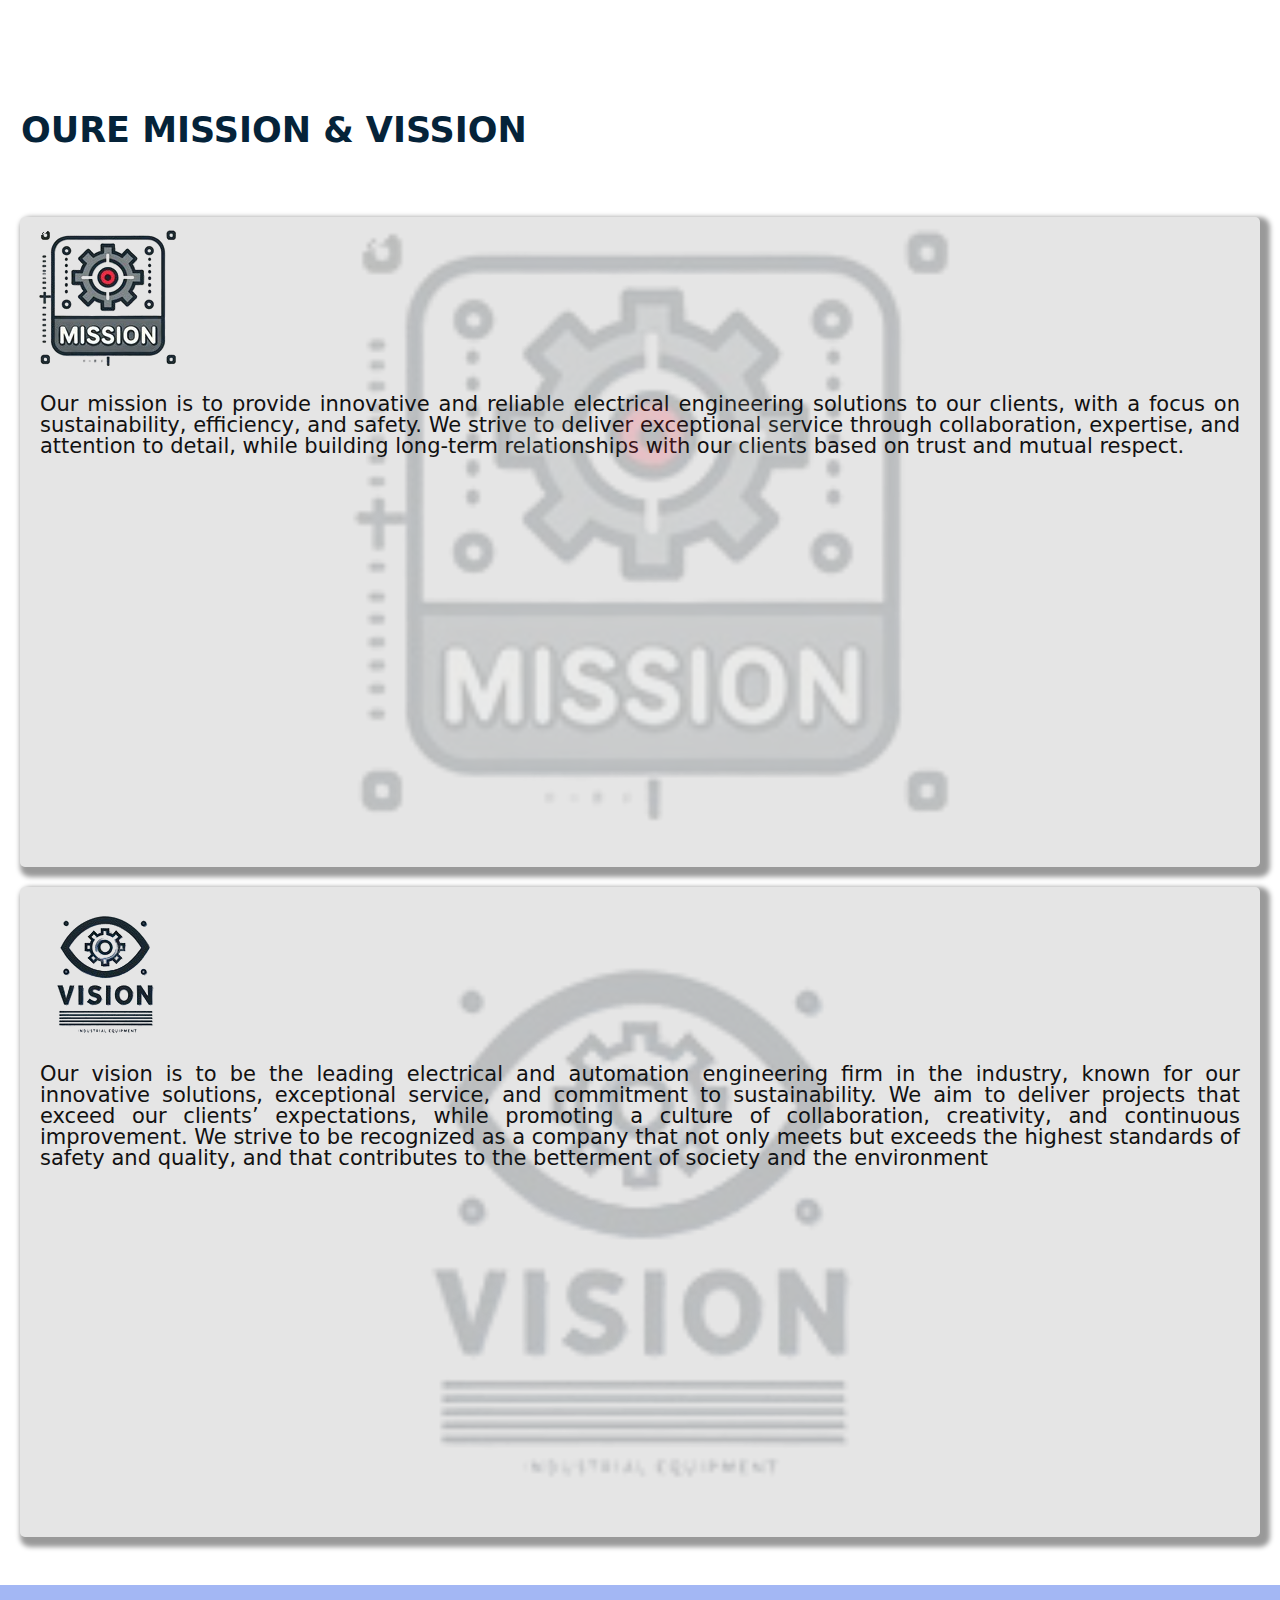
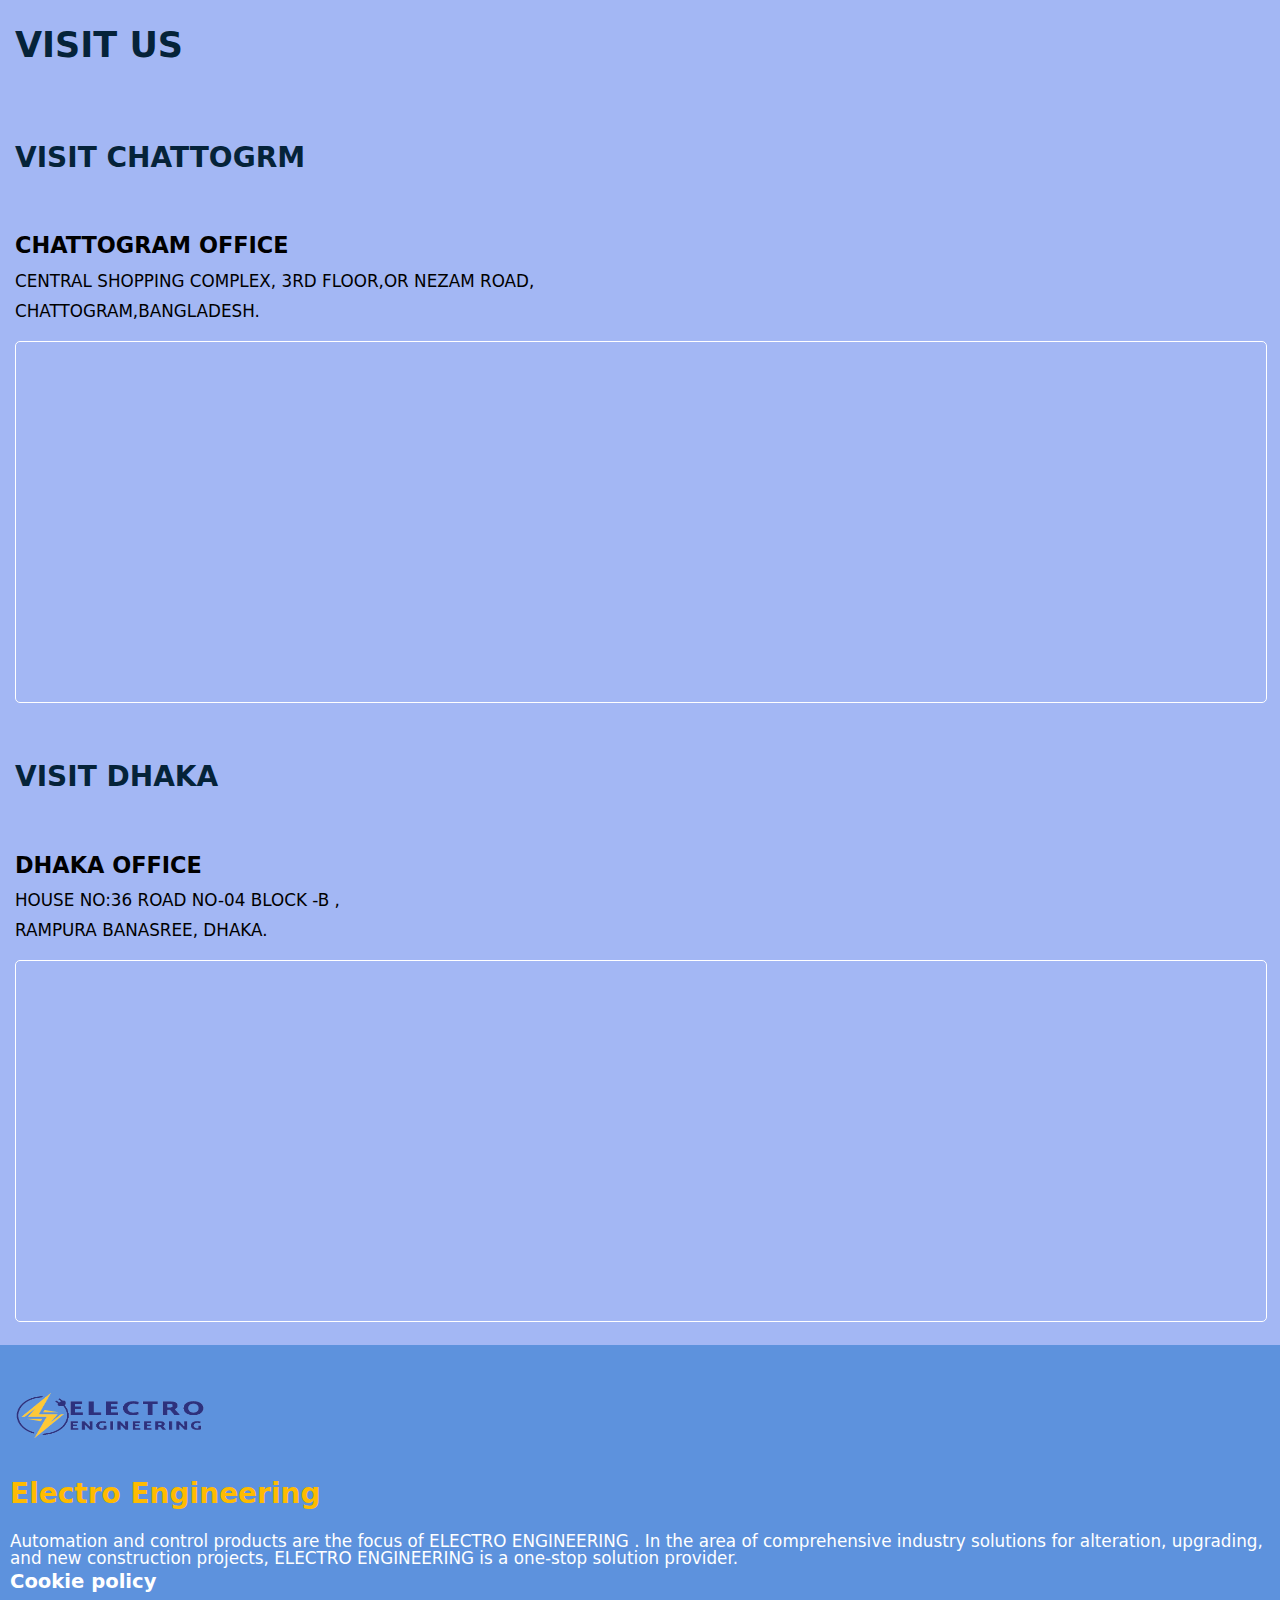
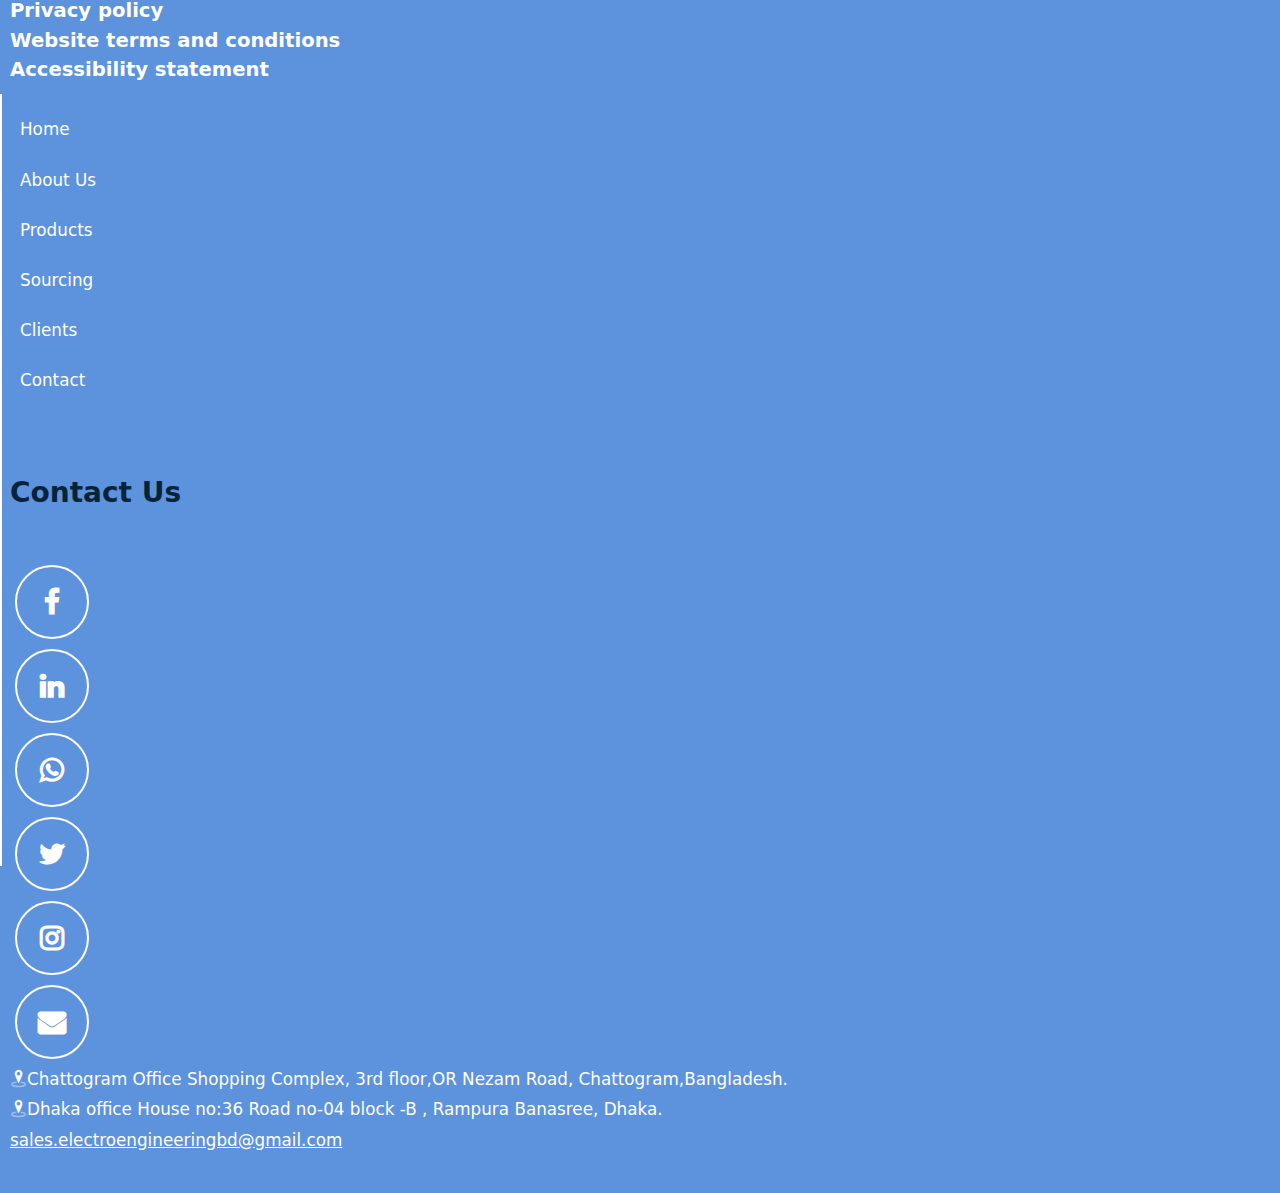
==== commit 391ead1f: "updated for at 11.00PM 19-02-2025" ====
--- a/index.html
+++ b/index.html
@@ -134,9 +134,9 @@
 		<div class="banner_background col-12 banner-bg-1">
 			<div class="banner_content d-flex text-center justify-content-center align-items-center">
 				<div class="banner_details  ">
-					<h1>Your Trusted Partner in Sourcing, Solutions & Supply</h1>
+					<h1>ELECTRO ENGINEERING” Sourcing Quality in Automation, Instrumentation & Pneumatics.</h1>
 					<p>We take pride in being a reliable partner for all your industrial needs, providing top-quality sourcing, innovative solutions, and a seamless supply chain. With a commitment to excellence, we ensure that businesses receive the best products and services to enhance efficiency and performance.</p>
-					<h3>Best Exporter till Now</h3>
+					 
 					<div class="buttons">
 						<a href="contact.html">Contact Us</a><a href="product.html">Our products</a>
 					</div>
@@ -155,9 +155,9 @@
 		<div class="banner_background col-12 banner-bg-2">
 			<div class="banner_content d-flex text-center justify-content-center align-items-center">
 				<div class="banner_details  ">
-					<h1>Reliable Sourcing, Smart Solutions, Guaranteed Supply</h1>
+					<h1>Trusted with Committed  for Authentic Product sourcing </h1>
 					<p>From sourcing premium industrial equipment to offering smart solutions tailored to your needs, we guarantee a smooth and uninterrupted supply chain. Our expertise and dedication help businesses achieve operational success with high-quality, cost-effective solutions.</p>
-					<h3>Best Exporter till Now</h3>
+					 
 					<div class="buttons">
 						<a href="contact.html">Contact Us</a><a href="product.html">Our products</a>
 					</div>
@@ -175,9 +175,9 @@
 		<div class="banner_background col-12 banner-bg-3">
 			<div class="banner_content d-flex text-center justify-content-center align-items-center">
 				<div class="banner_details  ">
-					<h1>Powering Industries with Trusted Supply Solutions</h1>
+					<h1>Your Emergency Solution is  Our first Priority </h1>
 					<p>Industries thrive on trust, and we deliver it through dependable supply solutions. With a strong network and commitment to quality, we ensure businesses get the right products at the right time, enhancing productivity and sustainability.</p>
-					<h3>Best Exporter till Now</h3>
+					 
 					<div class="buttons">
 						<a href="contact.html">Contact Us</a><a href="product.html">Our products</a>
 					</div>
@@ -435,7 +435,7 @@
 			<h1>Oure Mission & Vission</h1>
 		</div>
 		<div class="row">
-			<div class="col-md-6 ">
+			<div class="col-md-6 my-3">
 				<div class="mx-2 text-center align-items-center justify-content-center mission">
 					<img src="assets/img/mission.png" alt="icon">
 					<!-- <h3>mission</h3> -->
@@ -443,7 +443,7 @@
 				</div>
 				
 			</div>
-			<div class="col-md-6 ">
+			<div class="col-md-6 my-3">
 				<div class="mx-2 text-center align-items-center justify-content-center vision">
 					<img src="assets/img/vision.png" alt="icon">
 					<!-- <h3>vission</h3> -->
@@ -528,7 +528,7 @@
 							<li><a href="https://wa.me/+8801983181858 "><i class="fa fa-whatsapp"></i></a></li>
 							<li><a href=""><i class="fa fa-twitter"></i></a></li>
 							<li><a href=""><i class="fa fa-instagram"></i></a></li>
-							<li><a href="mailto:info@electroengeenieringbd.com"><i class="fa fa-envelope"></i></a></li>
+							<li><a href="mailto:sales@electroengeenieringbd.com?cc=admin@electroengineeringbd.com"><i class="fa fa-envelope"></i></a></li>
 						</ul>
 					</div>
 					<div class="address">
--- a/assets/css/style.css
+++ b/assets/css/style.css
@@ -21,7 +21,7 @@
 :root {
     --primary: #eee30d;
     --dark: #0b0b0b;
-    --body: #000;
+    --body: #fff;
     --box-shadow: 0 0 20px 0px rgba(0, 0, 0, 0.4);
     --white: #f5f3f3;
 }
@@ -146,6 +146,12 @@
 	header .is-sticky .sticky-area .main-menu li a{
 		 color: #052339;
 	}
+    header .is-sticky .sticky-area .main-menu>li:hover>a{
+        color: #eee30d;
+   }
+    header .is-sticky .sticky-area .sub_menu>li:hover>a{
+        color: #eee30d;
+   }
     .main-menu li a {
         color: #052339;
         font-size: 13px;
@@ -270,6 +276,7 @@
  font-family: system-ui, -apple-system, BlinkMacSystemFont, 'Segoe UI', Roboto, Oxygen, Ubuntu, Cantarell, 'Open Sans', 'Helvetica Neue', sans-serif;
  font-size: 1rem;
  font-weight: 500;
+ padding: 10px;
 }
 .banner_details h3{
     font-weight: 700;
@@ -436,6 +443,7 @@
     width: 100%;
     height: fit-content;
     padding: auto;
+    padding-top: 2.5rem;
 }
 .brand-head .brand-head-content{
     width: 60%;
@@ -541,19 +549,20 @@
 }
 /* ========================mission vision area=============== */
 .mission-vission-area{
-    margin: 40px 0px;
+    margin: 48px 0px;
 }
 .mission p, .vision p{
     font-size: 1.5rem;
     font-weight: 400;
     font-family: system-ui, -apple-system, BlinkMacSystemFont, 'Segoe UI', Roboto, Oxygen, Ubuntu, Cantarell, 'Open Sans', 'Helvetica Neue', sans-serif;
     color: #121111;
-    line-height: 1.5;
+    line-height: 1;
     padding: 10px;
     text-align: justify;
 }
 .mission, .vision{
     padding: 10px;
+    margin: 20px;
     height: 70vh;
     position: relative;
     background-color: rgba(0, 0, 0, 0.1);
@@ -584,7 +593,7 @@
     left: 0;
     width: 100%;
     height: 100%;
-    opacity: 0.4;
+    opacity: 0.2;
 }
 .mission-vission-area .mission-vission-head h1{
     color: #052339;
@@ -598,14 +607,15 @@
 
 .visit_us_area_bg{
     background-color: rgb(25, 76, 228, 0.4);
-    padding: 1.5rem 0rem;  
+    padding: 15px;
+
 }
 .visit_us_area .visit_us_head h1{
     color: #052339;
     font-size: 2.5rem;
     font-weight: 900;
     font-family: system-ui, -apple-system, BlinkMacSystemFont, 'Segoe UI', Roboto, Oxygen, Ubuntu, Cantarell, 'Open Sans', 'Helvetica Neue', sans-serif;
-    padding: 2.5rem 1.5rem ;
+    padding: 1rem 0rem;
     text-transform: uppercase;
 }
 .visit_us_area .visit_us_map_leftt h3{
@@ -635,6 +645,7 @@
     height: 40vh;
     border: 1px solid #ffffff;
     border-radius: 5px;
+    margin-top: 15px;
 }
 
 .visit_us_area .visit_us_map_right h3{
@@ -664,6 +675,7 @@
     height: 40vh;
     border: 1px solid #ffffff;
     border-radius: 5px;
+    margin-top: 15px;
 }
 /* ===============Footer area=============== */
 .footer{
@@ -671,7 +683,9 @@
     padding: 2rem 0rem;
 
 }
-
+.footer .footer_logo{
+    padding: 10px;
+}
 .footer .footer_logo img{
     width: 200px;
     height: 45px;
@@ -727,6 +741,9 @@
     font-weight: 500;
     font-family: system-ui, -apple-system, BlinkMacSystemFont, 'Segoe UI', Roboto, Oxygen, Ubuntu, Cantarell, 'Open Sans', 'Helvetica Neue', sans-serif;
 }
+.footer .footer-midle ul li a:hover{
+    color: #052339;
+}
 
 .footer .footer-right{
     position: relative;
@@ -778,13 +795,15 @@
     font-weight: 500;
     font-family: system-ui, -apple-system, BlinkMacSystemFont, 'Segoe UI', Roboto, Oxygen, Ubuntu, Cantarell, 'Open Sans', 'Helvetica Neue', sans-serif;
     list-style: 1; 
-    padding: 10px;
 }
 .footer .footer-right .address .mail a{
     font-size: 1.2rem;
     font-weight: 500;
     font-family: system-ui, -apple-system, BlinkMacSystemFont, 'Segoe UI', Roboto, Oxygen, Ubuntu, Cantarell, 'Open Sans', 'Helvetica Neue', sans-serif;
     color: #fff;
+}
+.footer .footer-right .address .mail a:hover{
+    color: #052339;
 }
 /* =================================================================About Uss CSS====================================================== */
 .aboutus-banner-area{
@@ -1026,7 +1045,7 @@
     font-size: 2.5rem;
     font-weight: 900;
     font-family: system-ui, -apple-system, BlinkMacSystemFont, 'Segoe UI', Roboto, Oxygen, Ubuntu, Cantarell, 'Open Sans', 'Helvetica Neue', sans-serif;
-    padding: 1rem 0rem ;
+    padding: 1.5rem 0rem ;
     padding-top: 50px;
     text-transform: uppercase; 
 }
@@ -1041,7 +1060,9 @@
     margin: 5px 5px;
     background-color: #fff;
 }
-
+.product-area{
+    padding: 2.5rem 0rem;
+}
 .product-show-section .product-show-head h1{
     color: #052339;
     font-size: 2.5rem;
@@ -1067,7 +1088,7 @@
 }
 
 .product-show-section .all-products .product_card .product_details h3 {
-    font-size: 1rem;
+    font-size: 1.3rem;
     font-family: system-ui, -apple-system, BlinkMacSystemFont, 'Segoe UI', Roboto, Oxygen, Ubuntu, Cantarell, 'Open Sans', 'Helvetica Neue', sans-serif;
     font-weight: 700;
     color: #344742;
@@ -1083,7 +1104,7 @@
 }
 
 .product-show-section .all-products .product_card .product_details i.fa {
-    color: #bba513;
+    color: #fbde25;
     font-size: 1.2rem;
     font-weight: 900;
 
--- a/assets/css/responsive.css
+++ b/assets/css/responsive.css
@@ -1,6 +1,38 @@
 /*******************************
 	All Responsive Code
 	*******************************/
+@media only screen and (max-width: 320px) {
+
+		.header-top {
+			background-color: #4980cd;
+			color: var(--white);
+			padding: 10px 0;
+			font-size: 0.4rem;
+		}
+		.header-top a span{
+			padding: 0px 5px;
+		}
+		.header-top i.fa {
+			color: var(--primary);
+			padding-right: 7px;
+		}
+		.social-links a {
+			font-size: 0.4rem;
+			display: inline-block;
+			width: 15px;
+			height: 15px;
+			border: 1px solid #ddd;
+			border-radius: 50%;
+			text-align: center;
+			line-height: 15px;
+			margin-right: 2px;
+			transition: 0.3s;
+		}
+		.social-links i.fa {
+			padding-right: 0;
+			color: #fff;
+		}
+}
 @media only screen and (max-width: 375px) {
 
 	.header-top {
@@ -757,7 +789,7 @@
 		font-weight: 400;
 		font-family: system-ui, -apple-system, BlinkMacSystemFont, 'Segoe UI', Roboto, Oxygen, Ubuntu, Cantarell, 'Open Sans', 'Helvetica Neue', sans-serif;
 		color: #121111;
-		line-height: 1;
+		line-height: 1.2;
 		padding: 10px;
 		text-align: justify;
 	}
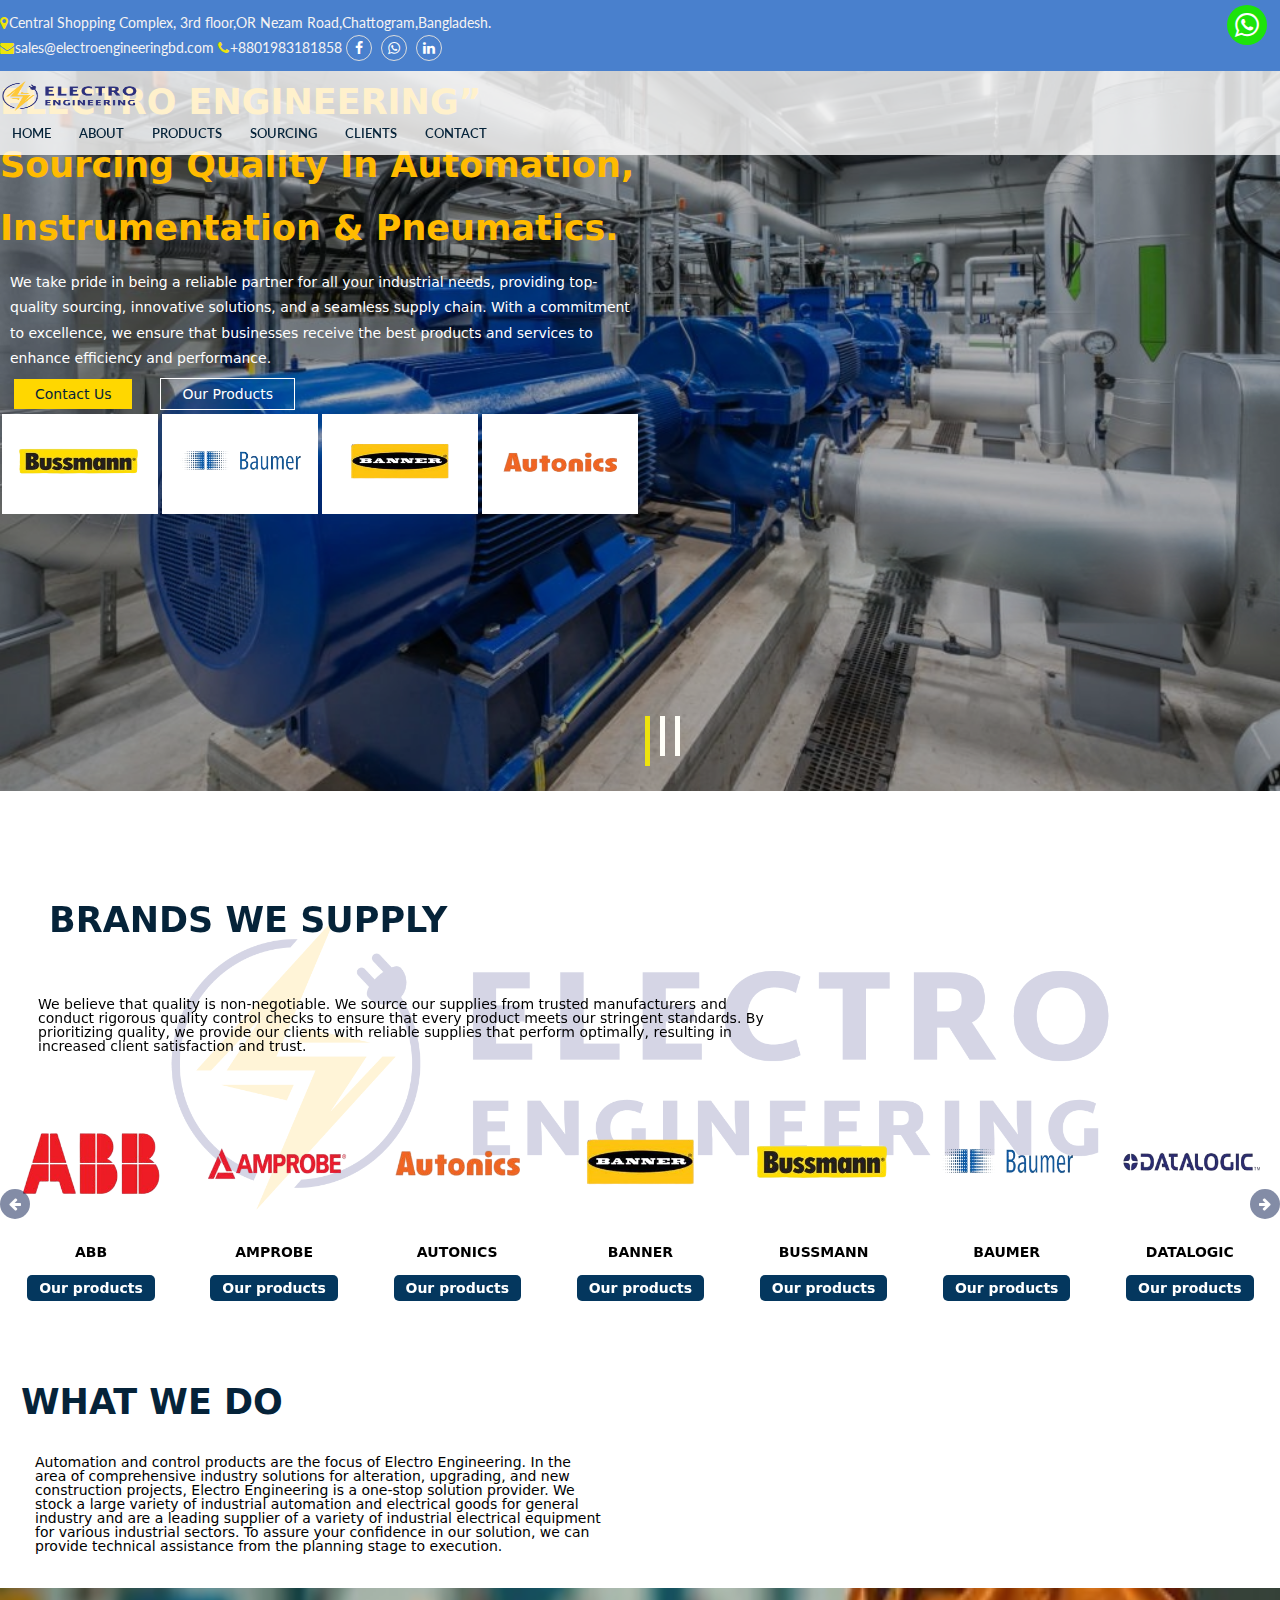
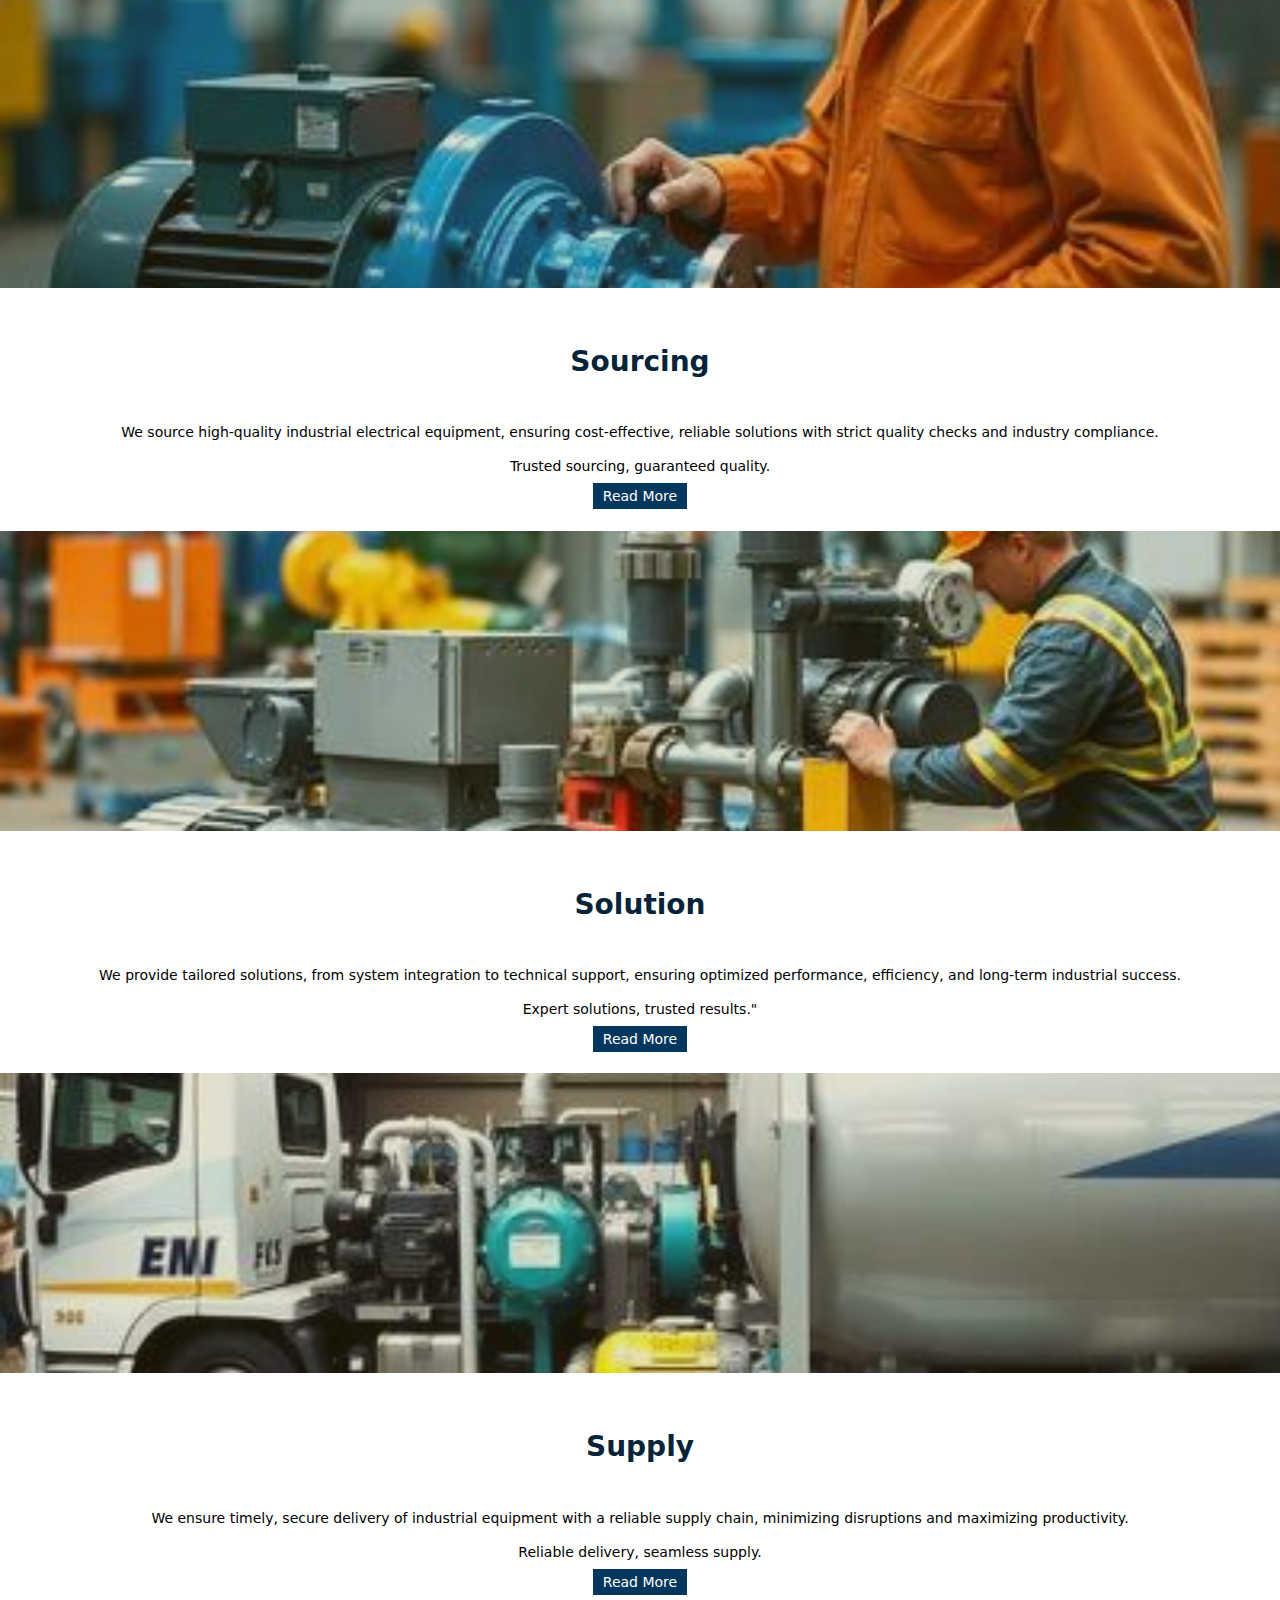
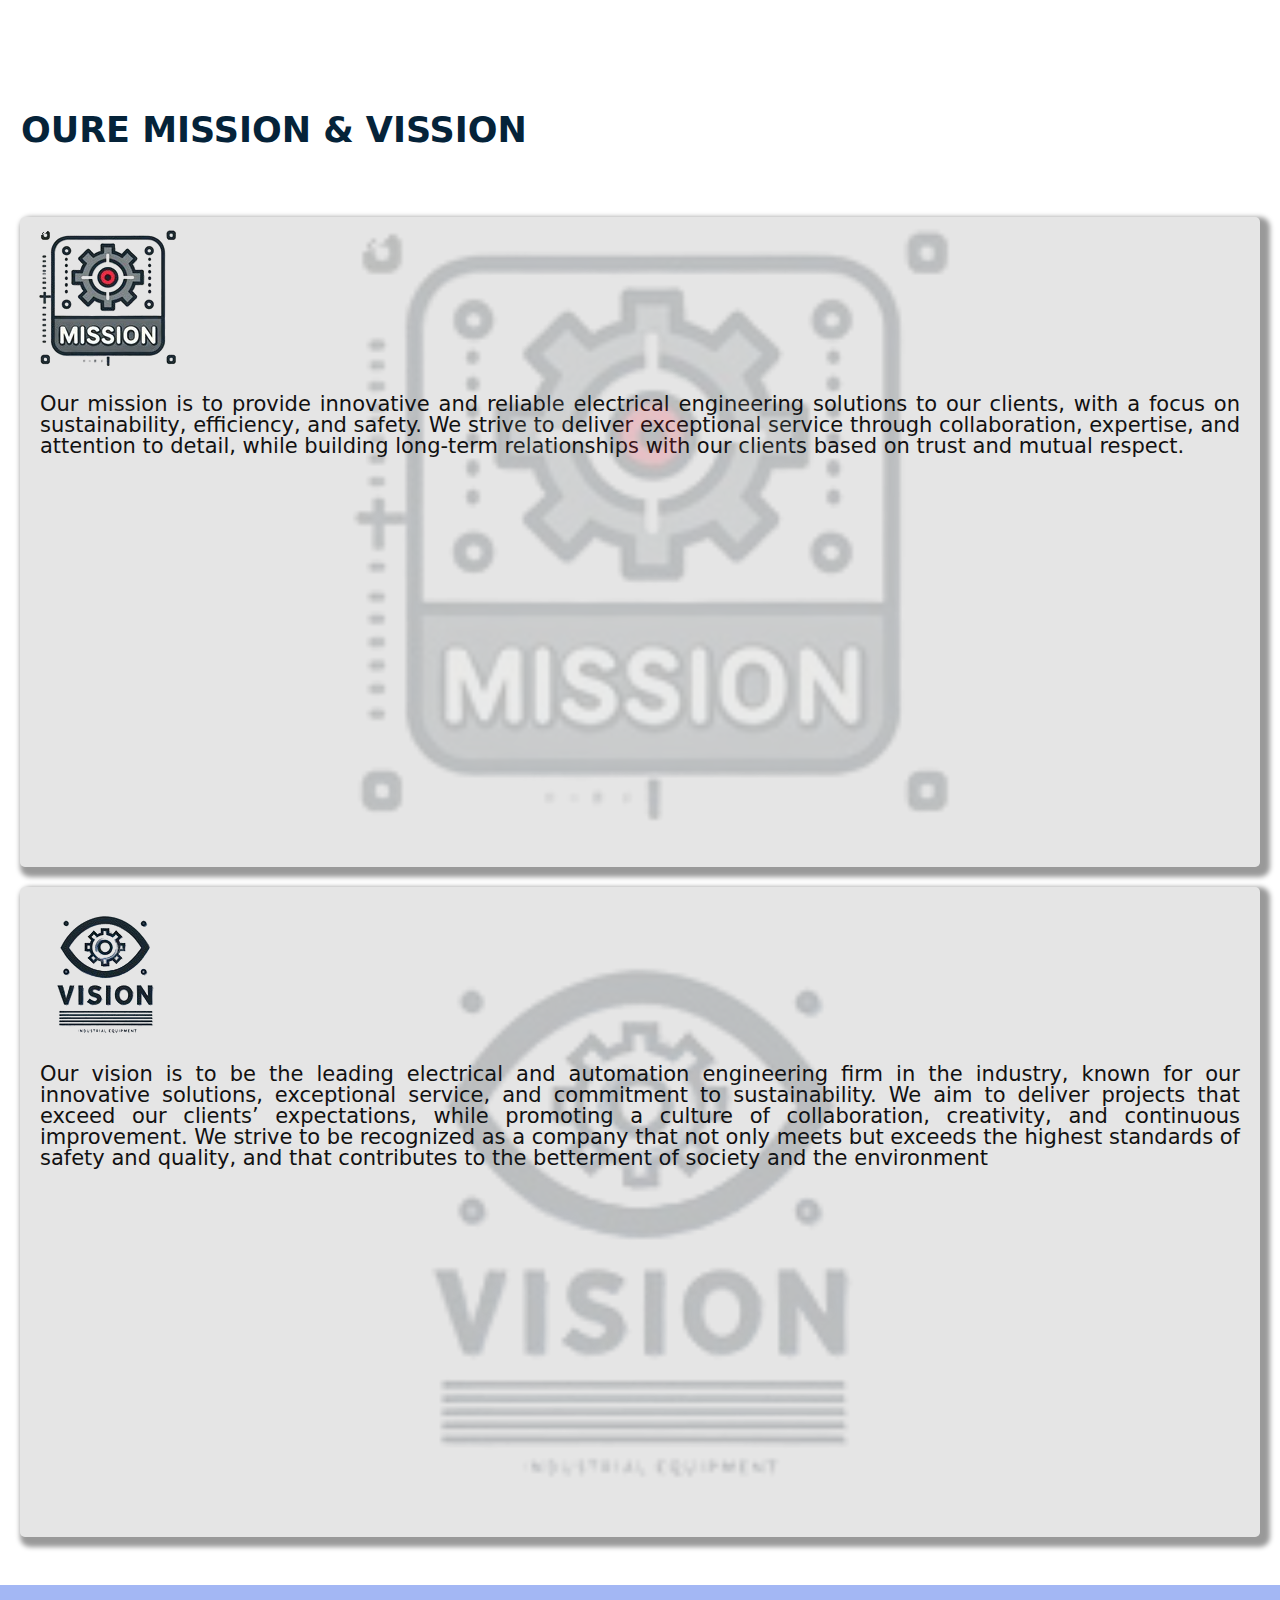
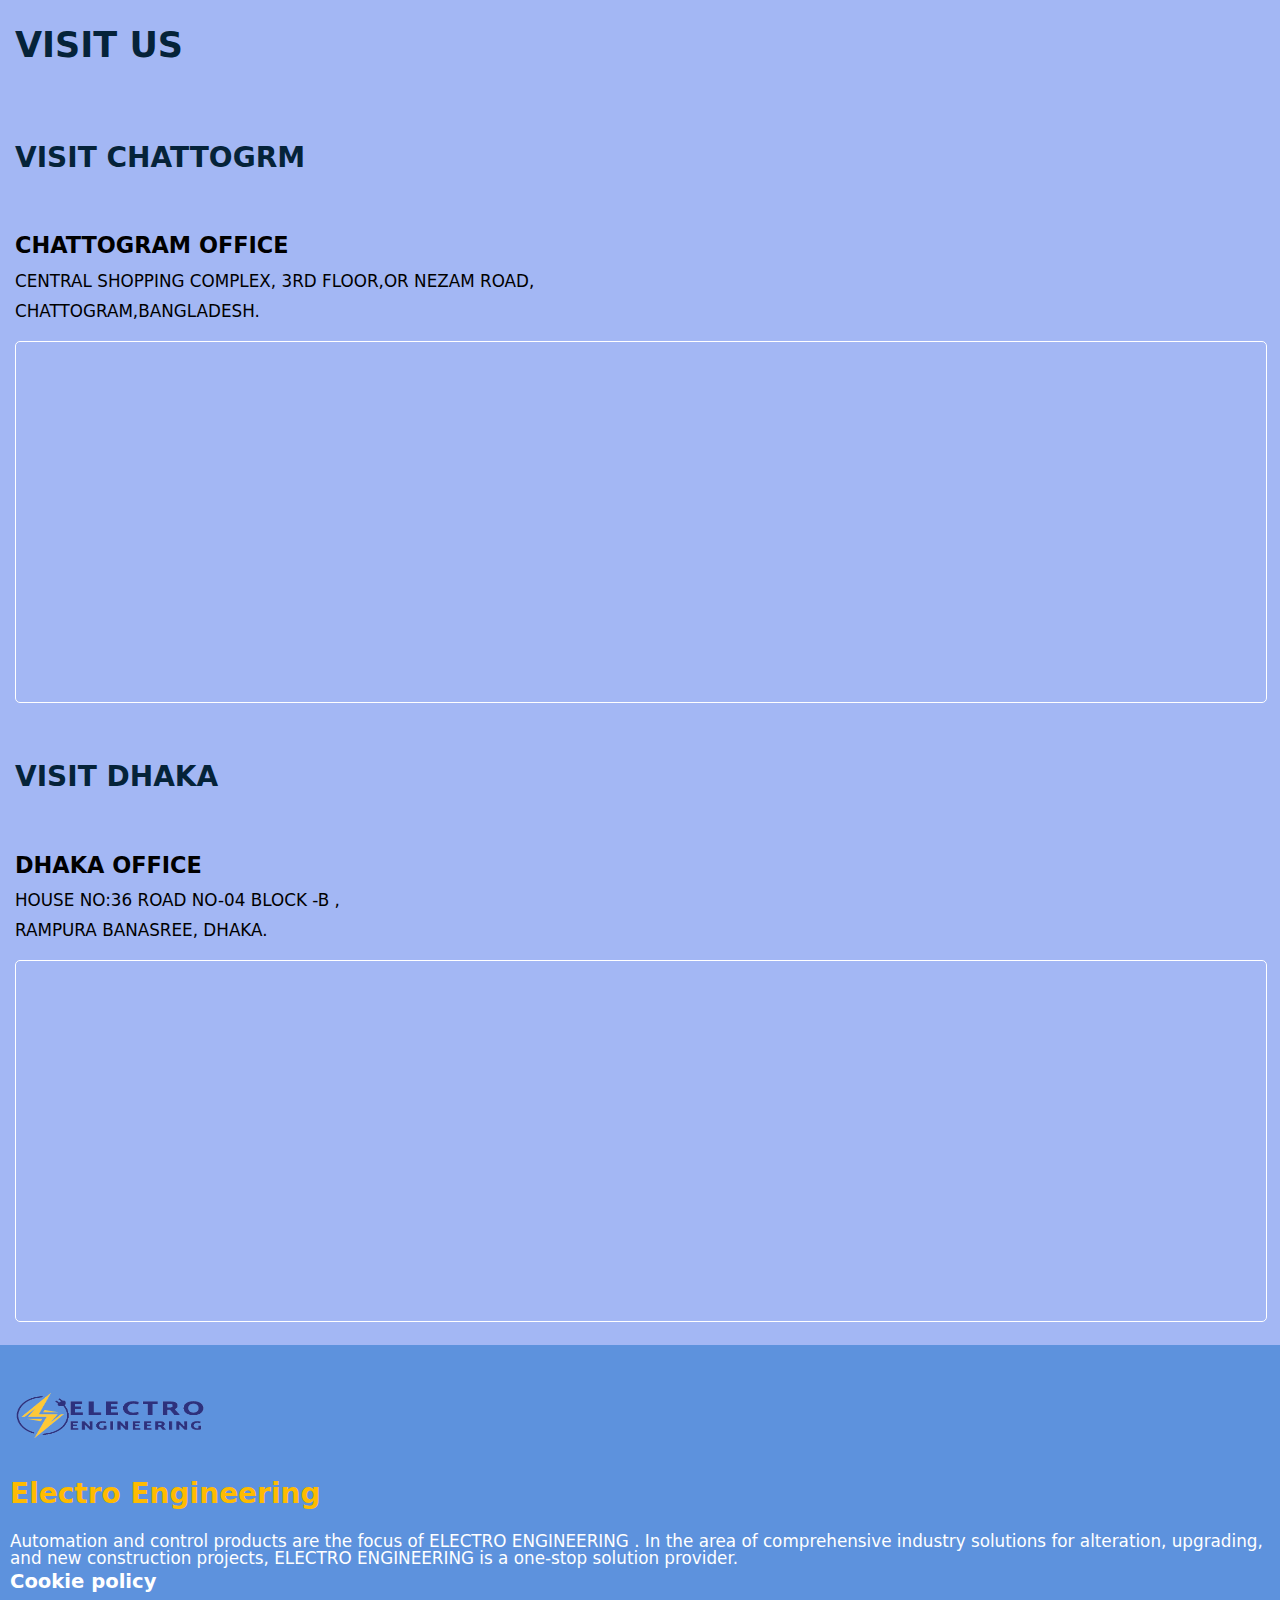
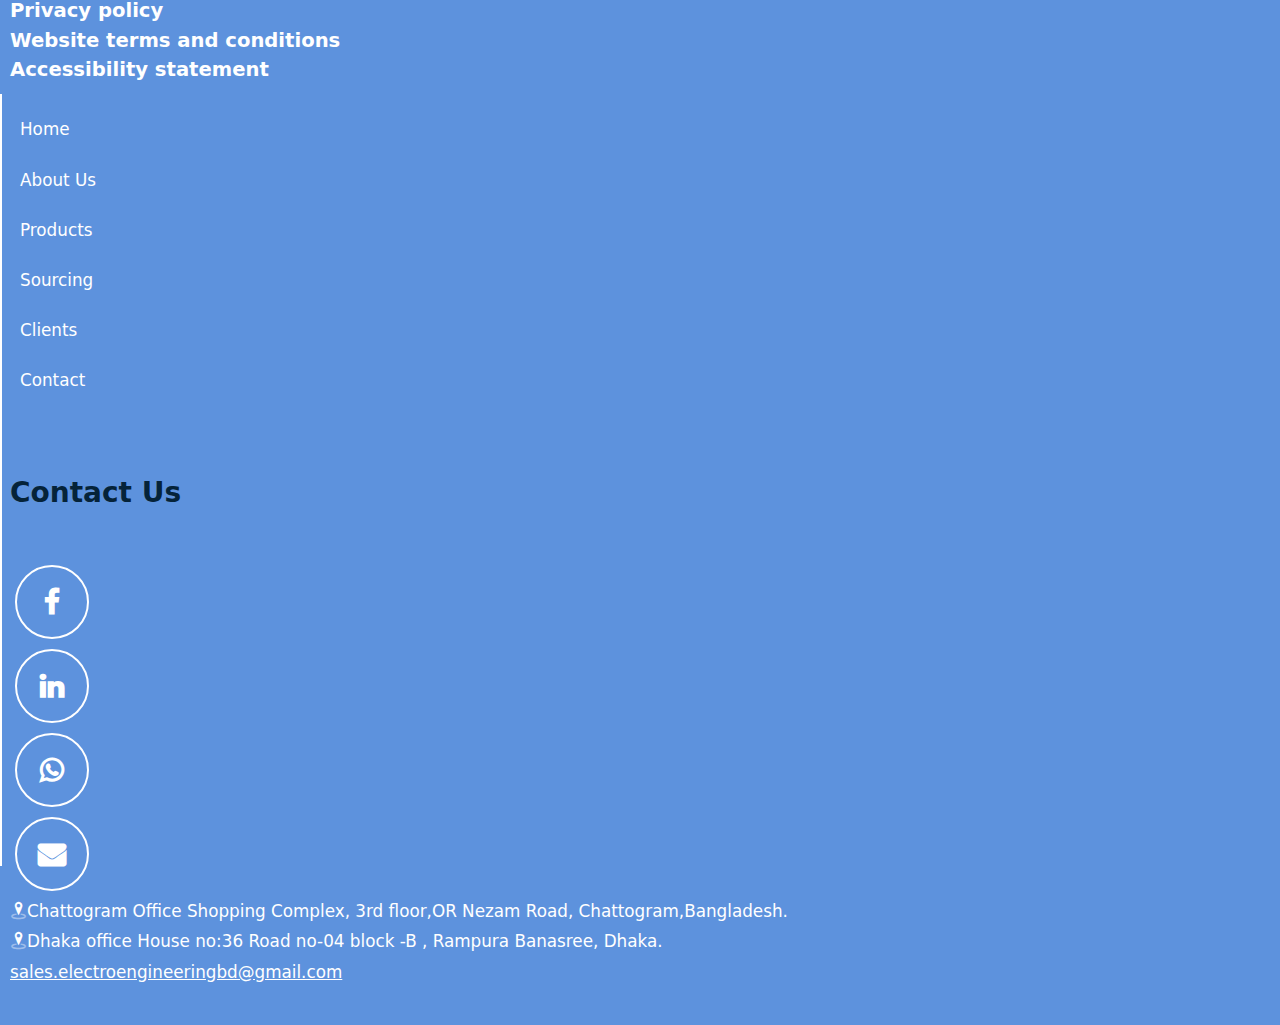
==== commit 732658ea: "updated for at 3.49PM 23-02-2025" ====
--- a/index.html
+++ b/index.html
@@ -49,23 +49,22 @@
 <body onload="preloader()">
 	<!-- =========================Preloader======================= -->
 	<div id="preloader">
-		<img src="assets/img/logos/Electro_only_logo-02.png" alt="">
+		<img src="assets/img/logos/Electro_only_logo-02.png" alt="logo-icon">
 	</div>
 	<!-- header top start -->
 	<div class="header-top"><!-- Header Top Start -->
 		<div class="container"><!-- Container -->
 			<div class="row d-md-flex align-items-center"><!-- Row -->
-				<div class="col-md-4">
+				<div class="col-md-5">
 					<i class="fa fa-map-marker"></i>Central Shopping Complex, 3rd floor,OR Nezam Road,Chattogram,Bangladesh.
 				</div>
-				<div class="col-md-8 d-flex justify-content-between align-items-center">
-					<a href=""><span><i class="fa fa-envelope"></i>info@electroengineeringbd.com</span></a>
+				<div class="col-md-7 d-flex justify-content-between align-items-center">
+					<a href="mailto:sales@electroengeenieringbd.com?cc=admin@electroengineeringbd.com"><span><i class="fa fa-envelope"></i>sales@electroengineeringbd.com</span></a>
 					<a href="tel:+8801983181858"><span><i class="fa fa-phone"></i>+8801983181858</span></a>
 					<span class="social-links">
-						<a href="https://www.facebook.com/" target="_blank"><i class="fa fa-facebook"></i></a>
-						<a href=""><i class="fa fa-twitter"></i></a>
+						<a href="https://www.facebook.com/profile.php?id=61572932636962" target="_blank"><i class="fa fa-facebook"></i></a>
 						<a href="https://wa.me/+8801983181858"><i class="fa fa-whatsapp"></i></a>
-						<a href=""><i class="fa fa-linkedin"></i></a>
+						<a href="https://www.linkedin.com/in/electro-engineering-49700934b/"><i class="fa fa-linkedin"></i></a>
 					</span>
 				</div>
 			</div><!-- /Row -->
@@ -78,7 +77,7 @@
 			<div class="container">
 				<div class="d-flex align-items-center justify-content-between">
 					<div class="factory-text">
-						<h4><a href="index.html"><img src="assets/img/logos/Electro_logo-02.png" alt="" style="width: 140px; height: 30px;"></a></h4>
+						<h4><a href="index.html"><img src="assets/img/logos/Electro_logo-02.png" alt="logo" style="width: 140px; height: 30px;"></a></h4>
 					</div>
 					<nav>
 						<ul class="main-menu text-center">
@@ -141,10 +140,10 @@
 						<a href="contact.html">Contact Us</a><a href="product.html">Our products</a>
 					</div>
 					<div class="slider-brand">
-						<img src="assets/img/brand-logo/BUSSMANN-BANGLADESH-300x225.png" alt="">
-						<img src="assets/img/brand-logo/BAUMER-BANGLADESH-300x225.png" alt="">
-						<img src="assets/img/brand-logo/BANNER-BANGLADESH-300x225.png" alt="">
-						<img src="assets/img/brand-logo/AUTONICS-BANGLADESH-300x225.png" alt="">
+						<img src="assets/img/brand-logo/BUSSMANN-BANGLADESH-300x225.png" alt="brand-logo">
+						<img src="assets/img/brand-logo/BAUMER-BANGLADESH-300x225.png" alt="brand-logo">
+						<img src="assets/img/brand-logo/BANNER-BANGLADESH-300x225.png" alt="brand-logo">
+						<img src="assets/img/brand-logo/AUTONICS-BANGLADESH-300x225.png" alt="brand-logo">
 					</div>
 
 				</div>
@@ -162,10 +161,10 @@
 						<a href="contact.html">Contact Us</a><a href="product.html">Our products</a>
 					</div>
 					<div class="slider-brand">
-						<img src="assets/img/brand-logo/DATALOGIC-BANGLADESH-300x225.png" alt="">
-						<img src="assets/img/brand-logo/EATON-BANGLADESH-300x225.png" alt="">
-						<img src="assets/img/brand-logo/FORBES-MARSHALL-BANGLADESH-300x225.png" alt="">
-						<img src="assets/img/brand-logo/FUJI-ELECTRIC-BANGLADESH-300x225.png" alt="">
+						<img src="assets/img/brand-logo/DATALOGIC-BANGLADESH-300x225.png" alt="brand-logo">
+						<img src="assets/img/brand-logo/EATON-BANGLADESH-300x225.png" alt="brand-logo">
+						<img src="assets/img/brand-logo/FORBES-MARSHALL-BANGLADESH-300x225.png" alt="brand-logo">
+						<img src="assets/img/brand-logo/FUJI-ELECTRIC-BANGLADESH-300x225.png" alt="brand-logo">
 					</div>
 				</div>
 			</div>
@@ -182,10 +181,10 @@
 						<a href="contact.html">Contact Us</a><a href="product.html">Our products</a>
 					</div>
 					<div class="slider-brand">
-						<img src="assets/img/brand-logo/ABB-1-300x225.png" alt="">
-						<img src="assets/img/brand-logo/HONEYWELL-BANGLADESH-300x225png.png" alt="">
-						<img src="assets/img/brand-logo/IFM-1-300x225.png" alt="">
-						<img src="assets/img/brand-logo/AMPROBE-BANGLADESH-300x225.png" alt="">
+						<img src="assets/img/brand-logo/ABB-1-300x225.png" alt="brand-logo">
+						<img src="assets/img/brand-logo/HONEYWELL-BANGLADESH-300x225png.png" alt="brand-logo">
+						<img src="assets/img/brand-logo/IFM-1-300x225.png" alt="brand-logo">
+						<img src="assets/img/brand-logo/AMPROBE-BANGLADESH-300x225.png" alt="brand-logo">
 					</div>
 				</div>
 			</div>
@@ -204,7 +203,7 @@
 	<div class="owl-carousel brand-area">
 		<div class="single-brand">
 			<div class="brand-logo">
-				<img src="assets/img/brand-logo/ABB-1-300x225.png" alt="">
+				<img src="assets/img/brand-logo/ABB-1-300x225.png" alt="brand-logo">
 			</div>
 			<div class="brand-name">
 				<p>ABB</p>
@@ -213,7 +212,7 @@
 		</div>
 		<div class="single-brand">
 			<div class="brand-logo">
-				<img src="assets/img/brand-logo/AMPROBE-BANGLADESH-300x225.png" alt="">
+				<img src="assets/img/brand-logo/AMPROBE-BANGLADESH-300x225.png" alt="brand-logo">
 			</div>
 			<div class="brand-name">
 				<p>AMPROBE</p>
@@ -222,7 +221,7 @@
 		</div>
 		<div class="single-brand">
 			<div class="brand-logo">
-				<img src="assets/img/brand-logo/AUTONICS-BANGLADESH-300x225.png" alt="">
+				<img src="assets/img/brand-logo/AUTONICS-BANGLADESH-300x225.png" alt="brand-logo">
 			</div>
 			<div class="brand-name">
 				<p>AUTONICS</p>
@@ -231,7 +230,7 @@
 		</div>
 		<div class="single-brand">
 			<div class="brand-logo">
-				<img src="assets/img/brand-logo/BANNER-BANGLADESH-300x225.png" alt="">
+				<img src="assets/img/brand-logo/BANNER-BANGLADESH-300x225.png" alt="brand-logo">
 			</div>
 			<div class="brand-name">
 				<p>BANNER</p>
@@ -240,7 +239,7 @@
 		</div>
 		<div class="single-brand">
 			<div class="brand-logo">
-				<img src="assets/img/brand-logo/BUSSMANN-BANGLADESH-300x225.png" alt="">
+				<img src="assets/img/brand-logo/BUSSMANN-BANGLADESH-300x225.png" alt="brand-logo">
 			</div>
 			<div class="brand-name">
 				<p>BUSSMANN</p>
@@ -249,7 +248,7 @@
 		</div>
 		<div class="single-brand">
 			<div class="brand-logo">
-				<img src="assets/img/brand-logo/BAUMER-BANGLADESH-300x225.png" alt="">
+				<img src="assets/img/brand-logo/BAUMER-BANGLADESH-300x225.png" alt="brand-logo">
 			</div>
 			<div class="brand-name">
 				<p>BAUMER</p>
@@ -258,7 +257,7 @@
 		</div>
 		<div class="single-brand">
 			<div class="brand-logo">
-				<img src="assets/img/brand-logo/DATALOGIC-BANGLADESH-300x225.png" alt="">
+				<img src="assets/img/brand-logo/DATALOGIC-BANGLADESH-300x225.png" alt="brand-logo">
 			</div>
 			<div class="brand-name">
 				<p>DATALOGIC</p>
@@ -267,7 +266,7 @@
 		</div>
 		<div class="single-brand">
 			<div class="brand-logo">
-				<img src="assets/img/brand-logo/EATON-BANGLADESH-300x225.png" alt="">
+				<img src="assets/img/brand-logo/EATON-BANGLADESH-300x225.png" alt="brand-logo">
 			</div>
 			<div class="brand-name">
 				<p>EATON</p>
@@ -276,7 +275,7 @@
 		</div>
 		<div class="single-brand">
 			<div class="brand-logo">
-				<img src="assets/img/brand-logo/FORBES-MARSHALL-BANGLADESH-300x225.png" alt="">
+				<img src="assets/img/brand-logo/FORBES-MARSHALL-BANGLADESH-300x225.png" alt="brand-logo">
 			</div>
 			<div class="brand-name">
 				<p>FORBES MARSHALL</p>
@@ -285,7 +284,7 @@
 		</div>
 		<div class="single-brand">
 			<div class="brand-logo">
-				<img src="assets/img/brand-logo/FUJI-ELECTRIC-BANGLADESH-300x225.png" alt="">
+				<img src="assets/img/brand-logo/FUJI-ELECTRIC-BANGLADESH-300x225.png" alt="brand-logo">
 			</div>
 			<div class="brand-name">
 				<p>FUJI ELECTRIC</p>
@@ -294,7 +293,7 @@
 		</div>
 		<div class="single-brand">
 			<div class="brand-logo">
-				<img src="assets/img/brand-logo/HONEYWELL-BANGLADESH-300x225png.png" alt="">
+				<img src="assets/img/brand-logo/HONEYWELL-BANGLADESH-300x225png.png" alt="brand-logo">
 			</div>
 			<div class="brand-name">
 				<p>HONEYWELL</p>
@@ -303,7 +302,7 @@
 		</div>
 		<div class="single-brand">
 			<div class="brand-logo">
-				<img src="assets/img/brand-logo/IFM-1-300x225.png" alt="">
+				<img src="assets/img/brand-logo/IFM-1-300x225.png" alt="brand-logo">
 			</div>
 			<div class="brand-name">
 				<p>IFM</p>
@@ -312,7 +311,7 @@
 		</div>
 		<div class="single-brand">
 			<div class="brand-logo">
-				<img src="assets/img/brand-logo/LEGRAND-BANGLADESH-300x225__1_.png" alt="">
+				<img src="assets/img/brand-logo/LEGRAND-BANGLADESH-300x225__1_.png" alt="brand-logo">
 			</div>
 			<div class="brand-name">
 				<p>LEGRAND</p>
@@ -321,7 +320,7 @@
 		</div>
 		<div class="single-brand">
 			<div class="brand-logo">
-				<img src="assets/img/brand-logo/MITSUBISHI-BANGLADESH-300x225.png" alt="">
+				<img src="assets/img/brand-logo/MITSUBISHI-BANGLADESH-300x225.png" alt="brand-logo">
 			</div>
 			<div class="brand-name">
 				<p>MITSUBISHI</p>
@@ -330,7 +329,7 @@
 		</div>
 		<div class="single-brand">
 			<div class="brand-logo">
-				<img src="assets/img/brand-logo/PARKER-BANGLADESH-300x225.png" alt="">
+				<img src="assets/img/brand-logo/PARKER-BANGLADESH-300x225.png" alt="brand-logo">
 			</div>
 			<div class="brand-name">
 				<p>PARKER</p>
@@ -339,7 +338,7 @@
 		</div>
 		<div class="single-brand">
 			<div class="brand-logo">
-				<img src="assets/img/brand-logo/REXROTH-BANGLADESH-300x225.png" alt="">
+				<img src="assets/img/brand-logo/REXROTH-BANGLADESH-300x225.png" alt="brand-logo">
 			</div>
 			<div class="brand-name">
 				<p>REXROTH</p>
@@ -348,7 +347,7 @@
 		</div>
 		<div class="single-brand">
 			<div class="brand-logo">
-				<img src="assets/img/brand-logo/ROSEMOUNT-BANGLADESH-300x225.png" alt="">
+				<img src="assets/img/brand-logo/ROSEMOUNT-BANGLADESH-300x225.png" alt="brand-logo">
 			</div>
 			<div class="brand-name">
 				<p>ROSEMOUNT</p>
@@ -357,7 +356,7 @@
 		</div>
 		<div class="single-brand">
 			<div class="brand-logo">
-				<img src="assets/img/brand-logo/SCHNEIDER-ELECTRIC-BANGLADESH-300x225.png" alt="">
+				<img src="assets/img/brand-logo/SCHNEIDER-ELECTRIC-BANGLADESH-300x225.png" alt="brand-logo">
 			</div>
 			<div class="brand-name">
 				<p>SCHNEIDER</p>
@@ -366,7 +365,7 @@
 		</div>
 		<div class="single-brand">
 			<div class="brand-logo">
-				<img src="assets/img/brand-logo/SELEC-BANGLADESH-300x225.png" alt="">
+				<img src="assets/img/brand-logo/SELEC-BANGLADESH-300x225.png" alt="brand-logo">
 			</div>
 			<div class="brand-name">
 				<p>SELEC</p>
@@ -492,7 +491,7 @@
 		<div class="row">
 			<div class="col-md-4">
 				<div class="footer_logo">
-					<img src="assets/img/logos/Electro_logo_150_by_60-01.png" alt="">
+					<img src="assets/img/logos/Electro_logo_150_by_60-01.png" alt="logo">
 					<h1>Electro Engineering</h1>
 					<p>Automation and control products are the focus of ELECTRO ENGINEERING . In the area of comprehensive industry solutions for alteration, upgrading, and new construction projects, ELECTRO ENGINEERING  is a one-stop solution provider.</p>
 					<p><a href="">Cookie policy</a></p>
@@ -523,11 +522,9 @@
 					</div>
 					<div class="social-link">
 						<ul class="d-flex align-items-center">
-							<li><a href=""><i class="fa fa-facebook"></i></a></li>
-							<li><a href=""><i class="fa fa-linkedin"></i></a></li>
+							<li><a href="https://www.facebook.com/profile.php?id=61572932636962"><i class="fa fa-facebook"></i></a></li>
+							<li><a href="https://www.linkedin.com/in/electro-engineering-49700934b/"><i class="fa fa-linkedin"></i></a></li>
 							<li><a href="https://wa.me/+8801983181858 "><i class="fa fa-whatsapp"></i></a></li>
-							<li><a href=""><i class="fa fa-twitter"></i></a></li>
-							<li><a href=""><i class="fa fa-instagram"></i></a></li>
 							<li><a href="mailto:sales@electroengeenieringbd.com?cc=admin@electroengineeringbd.com"><i class="fa fa-envelope"></i></a></li>
 						</ul>
 					</div>
--- a/assets/css/style.css
+++ b/assets/css/style.css
@@ -1,17 +1,7 @@
 /*------------------------------------------------------------------
 [Master Stylesheet]
 
-Project:    Project Name
-Version:    1.0
-Last change:24/03/17 [fixed Float bug, vf]
-Author Name:Tawhidul Alam
-Primary use:
--------------------------------------------------------------------*/
-/*------------------------------------------------------------------
-[Table of contents]
-1. Body
-2. Header-top
-2. Navbar
+
 -------------------------------------------------------------------*/
 /*
 ==========================================
@@ -68,6 +58,7 @@
 .header-top i.fa {
     color: var(--primary);
     padding-right:0;
+    margin-right: 1px;
 }
 .social-links a {
     display: inline-block;
@@ -744,7 +735,6 @@
 .footer .footer-midle ul li a:hover{
     color: #052339;
 }
-
 .footer .footer-right{
     position: relative;
     padding: 10px;
@@ -765,7 +755,6 @@
     padding: 1rem 0rem ;
     text-transform: capitalize;   
 }
-
 .footer .footer-right .social-link ul li a i.fa{
     padding: 10px;
     border: 2px solid #fff;
